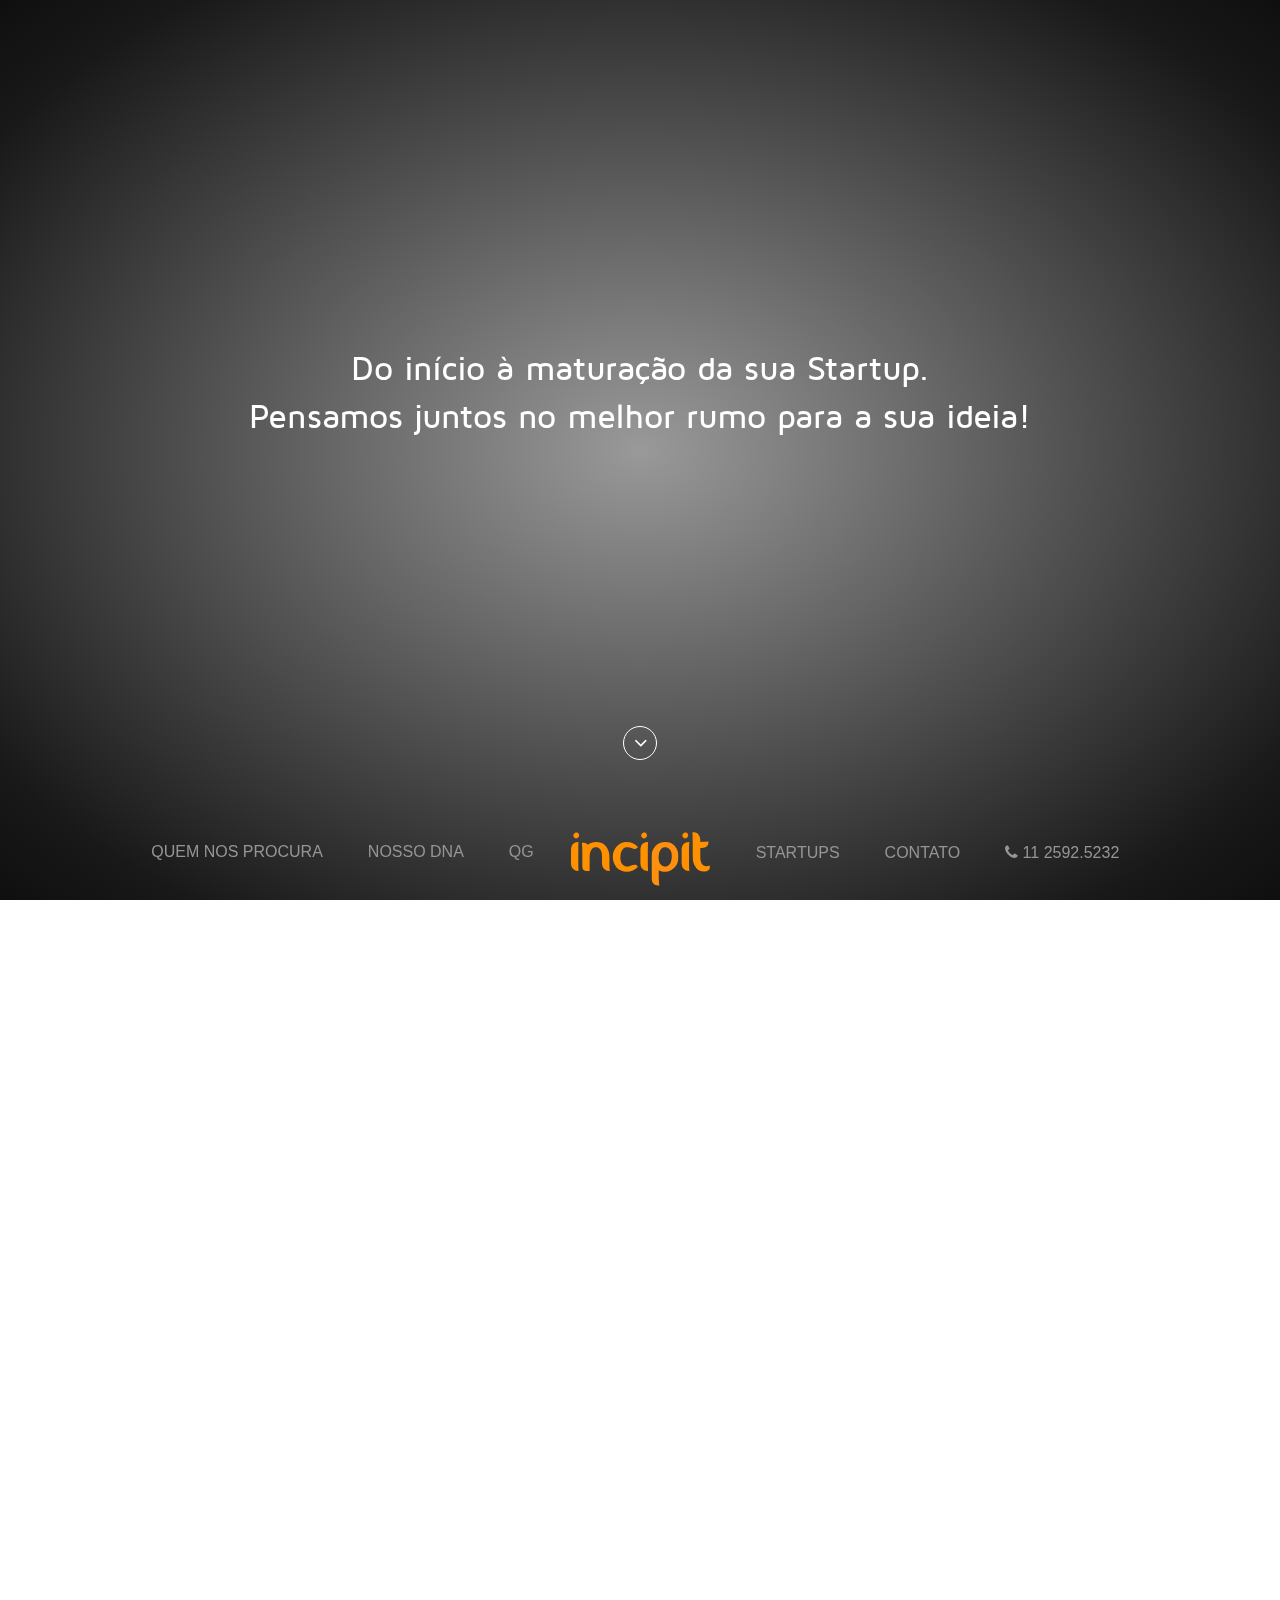
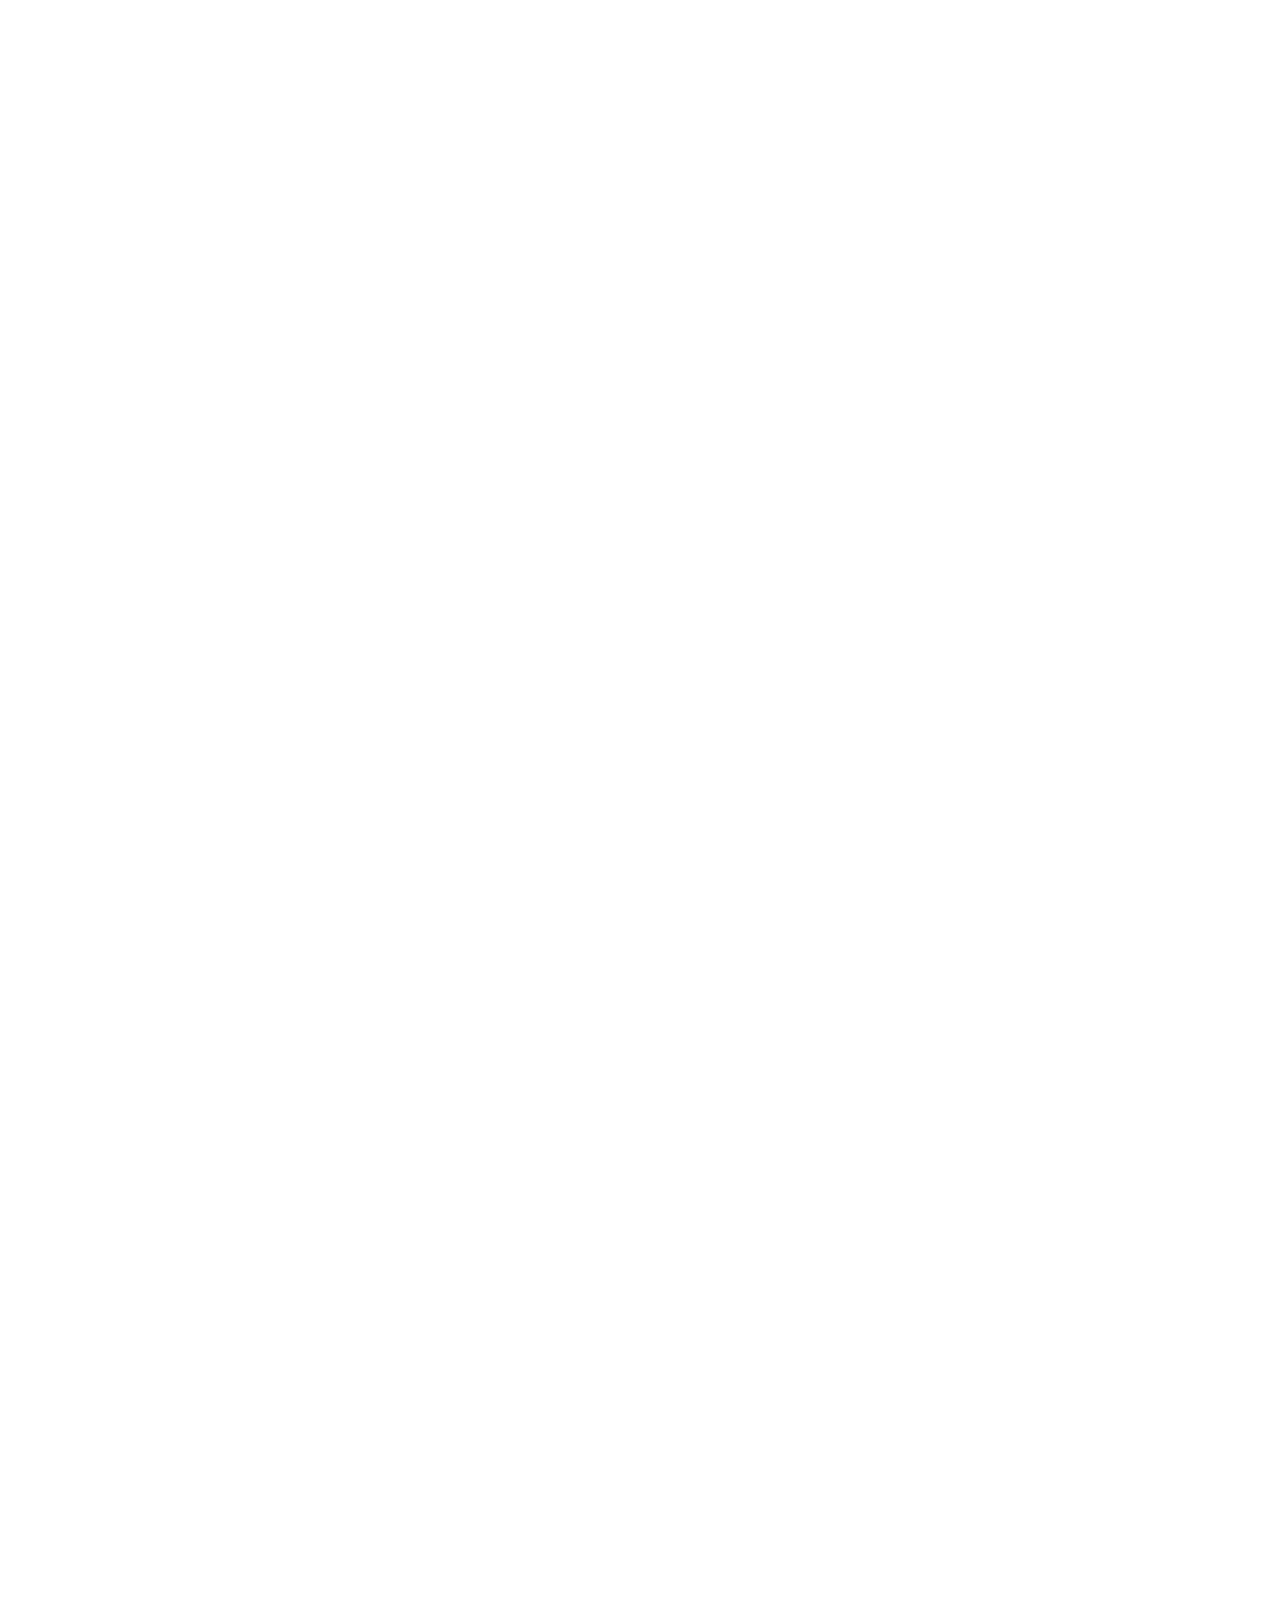
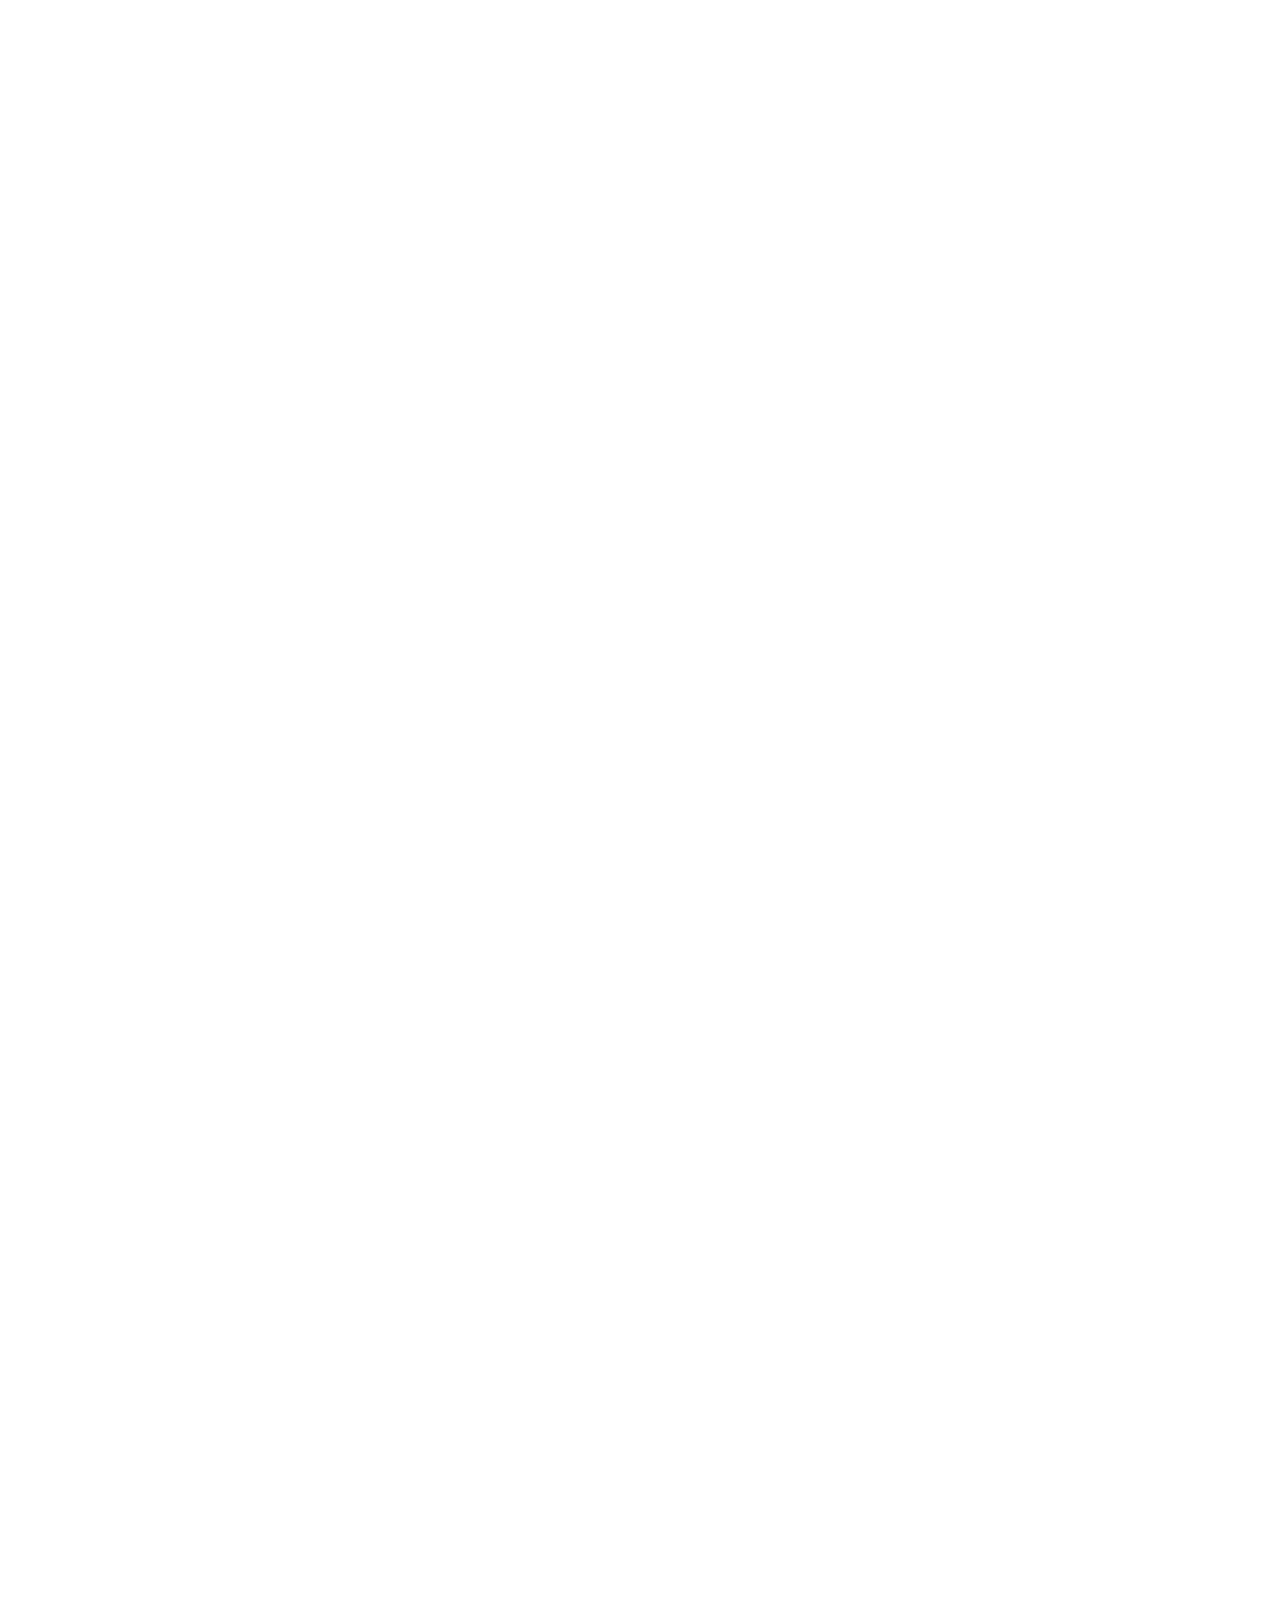
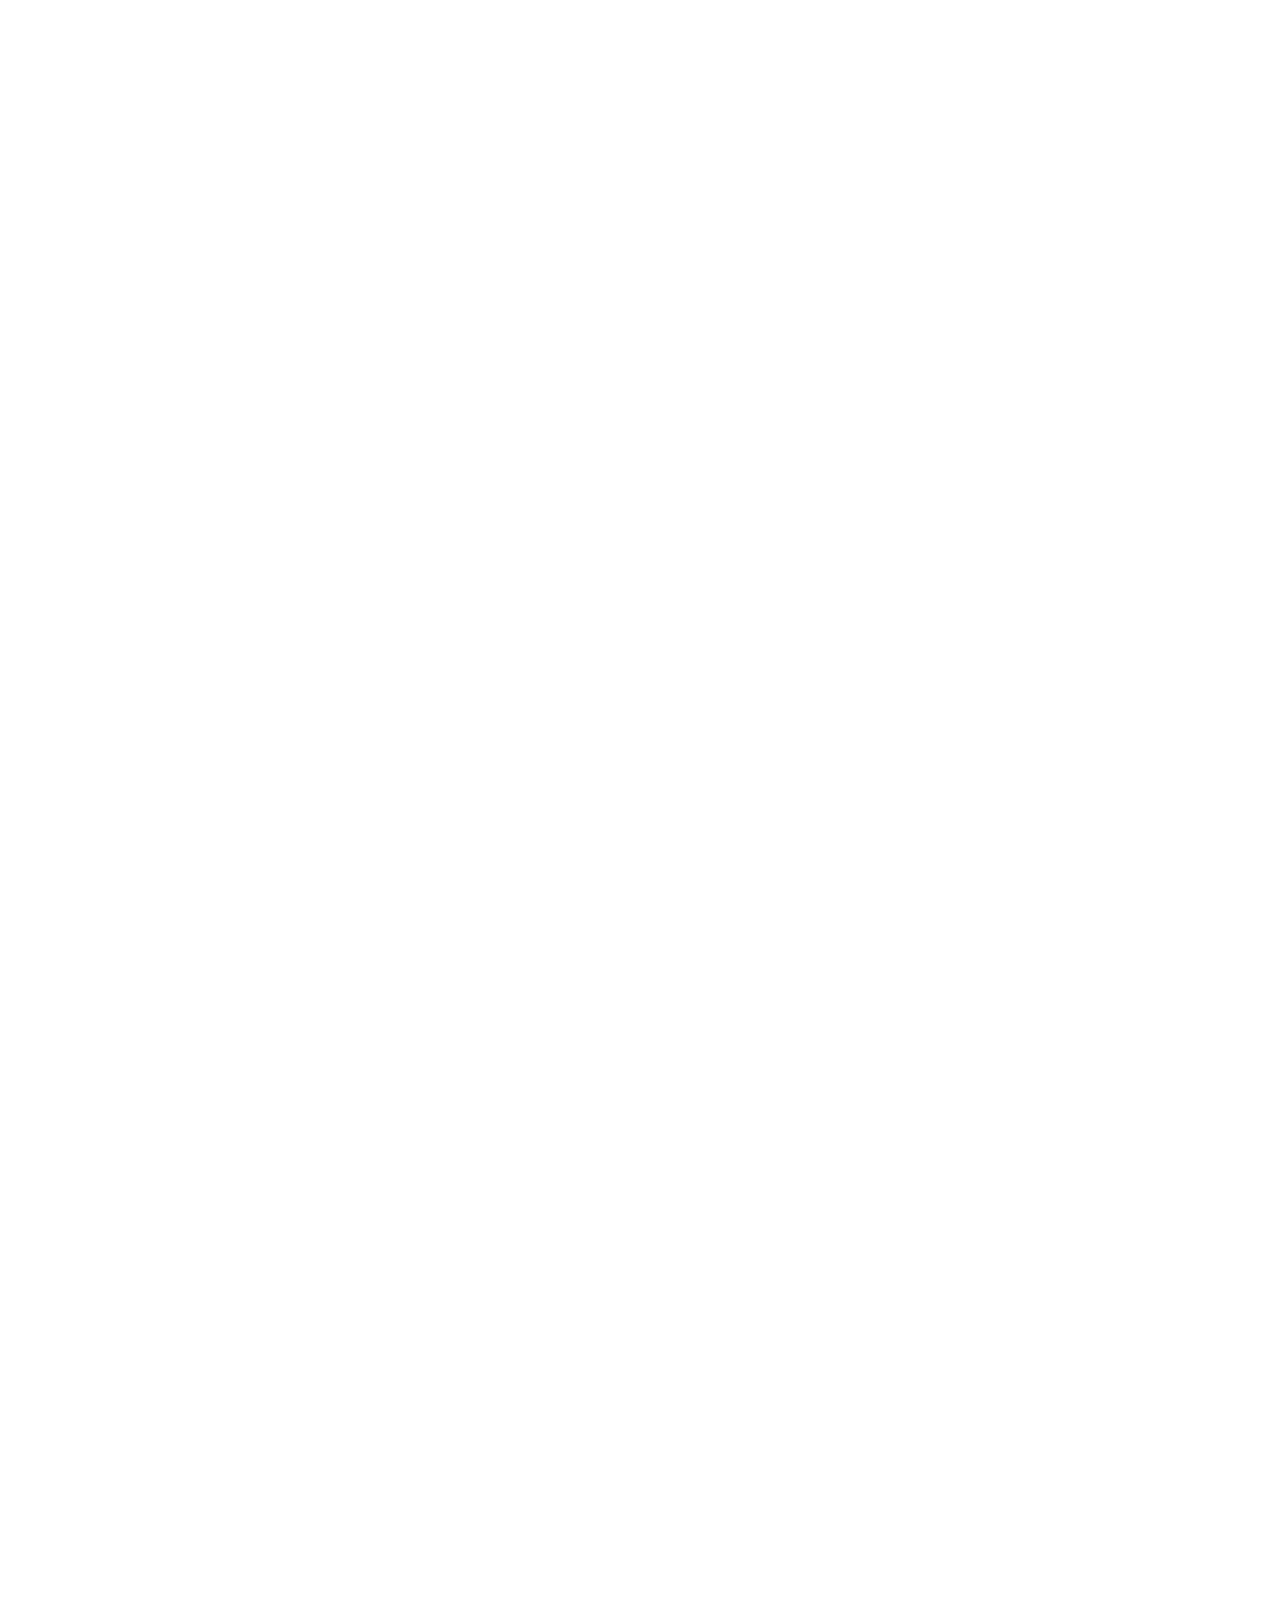
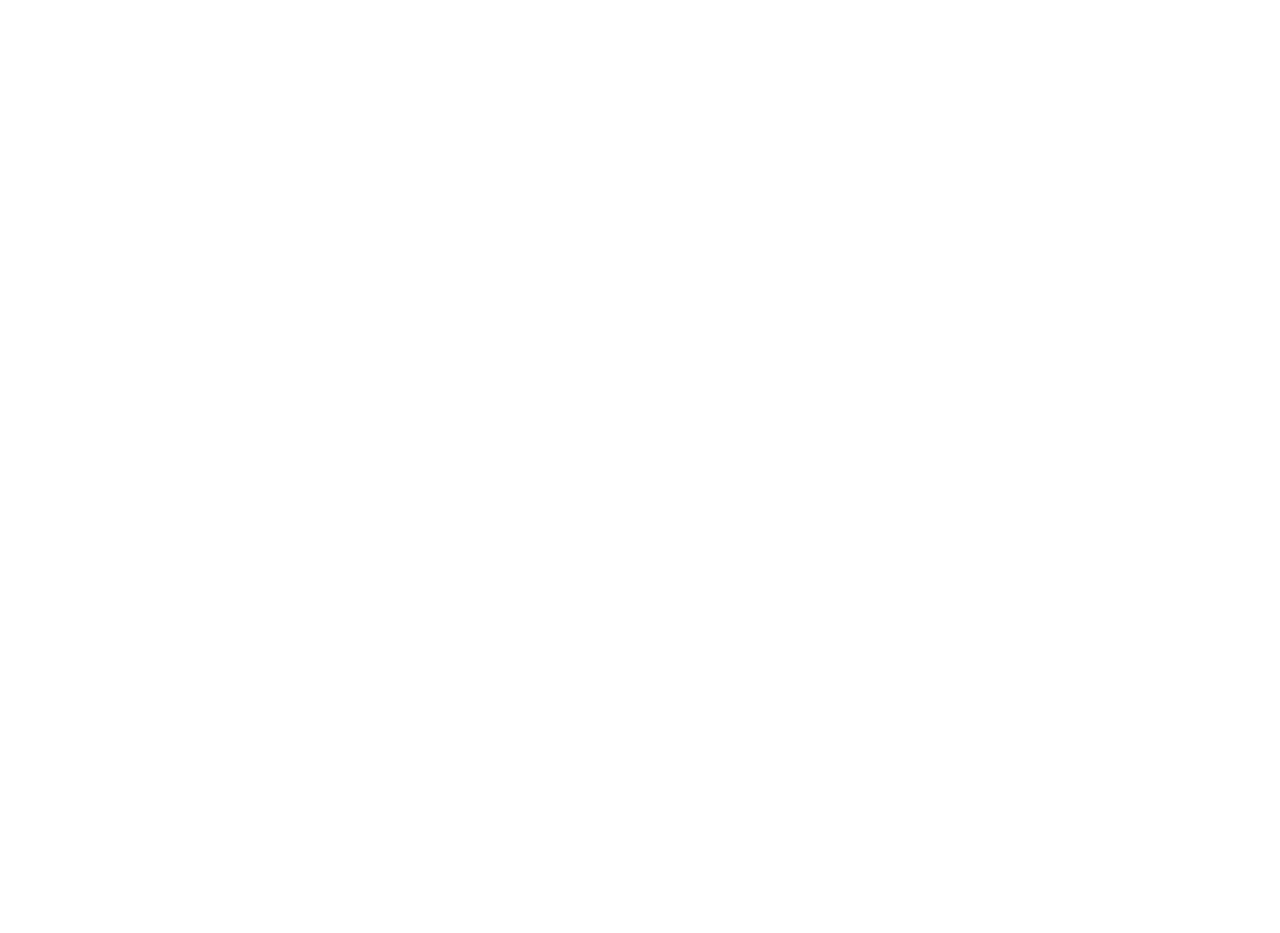
==== index.html @ 7110fe2b "site recuperado" ====
<html xmlns="http://www.w3.org/1999/xhtml" lang="en">

<head>
	<meta http-equiv="Content-Type" content="text/html; charset=utf-8" />
	<meta name="description" content="HTTrack is an easy-to-use website mirror utility. It allows you to download a World Wide website from the Internet to a local directory,building recursively all structures, getting html, images, and other files from the server to your computer. Links are rebuiltrelatively so that you can freely browse to the local site (works with any browser). You can mirror several sites together so that you can jump from one toanother. You can, also, update an existing mirror site, or resume an interrupted download. The robot is fully configurable, with an integrated help" />
	<meta name="keywords" content="httrack, HTTRACK, HTTrack, winhttrack, WINHTTRACK, WinHTTrack, offline browser, web mirror utility, aspirateur web, surf offline, web capture, www mirror utility, browse offline, local  site builder, website mirroring, aspirateur www, internet grabber, capture de site web, internet tool, hors connexion, unix, dos, windows 95, windows 98, solaris, ibm580, AIX 4.0, HTS, HTGet, web aspirator, web aspirateur, libre, GPL, GNU, free software" />
	<title>Local index - HTTrack Website Copier</title>
  <!-- Mirror and index made by HTTrack Website Copier/3.49-2 [XR&CO'2014] -->
	<style type="text/css">
	<!--

body {
	margin: 0;  padding: 0;  margin-bottom: 15px;  margin-top: 8px;
	background: #77b;
}
body, td {
	font: 14px "Trebuchet MS", Verdana, Arial, Helvetica, sans-serif;
	}

#subTitle {
	background: #000;  color: #fff;  padding: 4px;  font-weight: bold; 
	}

#siteNavigation a, #siteNavigation .current {
	font-weight: bold;  color: #448;
	}
#siteNavigation a:link    { text-decoration: none; }
#siteNavigation a:visited { text-decoration: none; }

#siteNavigation .current { background-color: #ccd; }

#siteNavigation a:hover   { text-decoration: none;  background-color: #fff;  color: #000; }
#siteNavigation a:active  { text-decoration: none;  background-color: #ccc; }


a:link    { text-decoration: underline;  color: #00f; }
a:visited { text-decoration: underline;  color: #000; }
a:hover   { text-decoration: underline;  color: #c00; }
a:active  { text-decoration: underline; }

#pageContent {
	clear: both;
	border-bottom: 6px solid #000;
	padding: 10px;  padding-top: 20px;
	line-height: 1.65em;
	background-image: url(backblue.gif);
	background-repeat: no-repeat;
	background-position: top right;
	}

#pageContent, #siteNavigation {
	background-color: #ccd;
	}


.imgLeft  { float: left;   margin-right: 10px;  margin-bottom: 10px; }
.imgRight { float: right;  margin-left: 10px;   margin-bottom: 10px; }

hr { height: 1px;  color: #000;  background-color: #000;  margin-bottom: 15px; }

h1 { margin: 0;  font-weight: bold;  font-size: 2em; }
h2 { margin: 0;  font-weight: bold;  font-size: 1.6em; }
h3 { margin: 0;  font-weight: bold;  font-size: 1.3em; }
h4 { margin: 0;  font-weight: bold;  font-size: 1.18em; }

.blak { background-color: #000; }
.hide { display: none; }
.tableWidth { min-width: 400px; }

.tblRegular       { border-collapse: collapse; }
.tblRegular td    { padding: 6px;  background-image: url(fade.gif);  border: 2px solid #99c; }
.tblHeaderColor, .tblHeaderColor td { background: #99c; }
.tblNoBorder td   { border: 0; }


// -->
</style>

</head>

<table width="76%" border="0" align="center" cellspacing="0" cellpadding="3" class="tableWidth">
	<tr>
	<td id="subTitle">HTTrack Website Copier - Open Source offline browser</td>
	</tr>
</table>
<table width="76%" border="0" align="center" cellspacing="0" cellpadding="0" class="tableWidth">
<tr class="blak">
<td>
	<table width="100%" border="0" align="center" cellspacing="1" cellpadding="0">
	<tr>
	<td colspan="6"> 
		<table width="100%" border="0" align="center" cellspacing="0" cellpadding="10">
		<tr> 
		<td id="pageContent"> 
<!-- ==================== End prologue ==================== -->

	<meta name="generator" content="HTTrack Website Copier/3.x">
	<TITLE>Local index - HTTrack</TITLE>
</HEAD>
<BODY>
<H1 ALIGN=Center>Index of locally available sites:</H1>
	<TABLE BORDER="0" WIDTH="100%" CELLSPACING="1" CELLPADDING="0">
		<TR>
			<TD BACKGROUND="fade.gif">
				&middot;
					<A HREF="www.incipit.com.br/index.html">
						Incipit
					</A>		
			</TD>
		</TR>
	</TABLE>
	<BR>
	<BR>
	<BR>
  	<H6 ALIGN="RIGHT">
	<I>Mirror and index made by HTTrack Website Copier [XR&amp;CO'2008]</I>
	</H6>
	<!-- Mirror and index made by HTTrack Website Copier/3.49-2 [XR&CO'2014] -->
	<!-- Thanks for using HTTrack Website Copier! -->
	<meta HTTP-EQUIV="Refresh" CONTENT="0; URL=www.incipit.com.br/index.html">


<!-- ==================== Start epilogue ==================== -->
		</td>
		</tr>
		</table>
	</td>
	</tr>
	</table>
</td>
</tr>
</table>

<table width="76%" border="0" align="center" valign="bottom" cellspacing="0" cellpadding="0">
	<tr>
	<td id="footer"><small>&copy; 2008 Xavier Roche & other contributors - Web Design: Leto Kauler.</small></td>
	</tr>
</table>

</body>

</html>
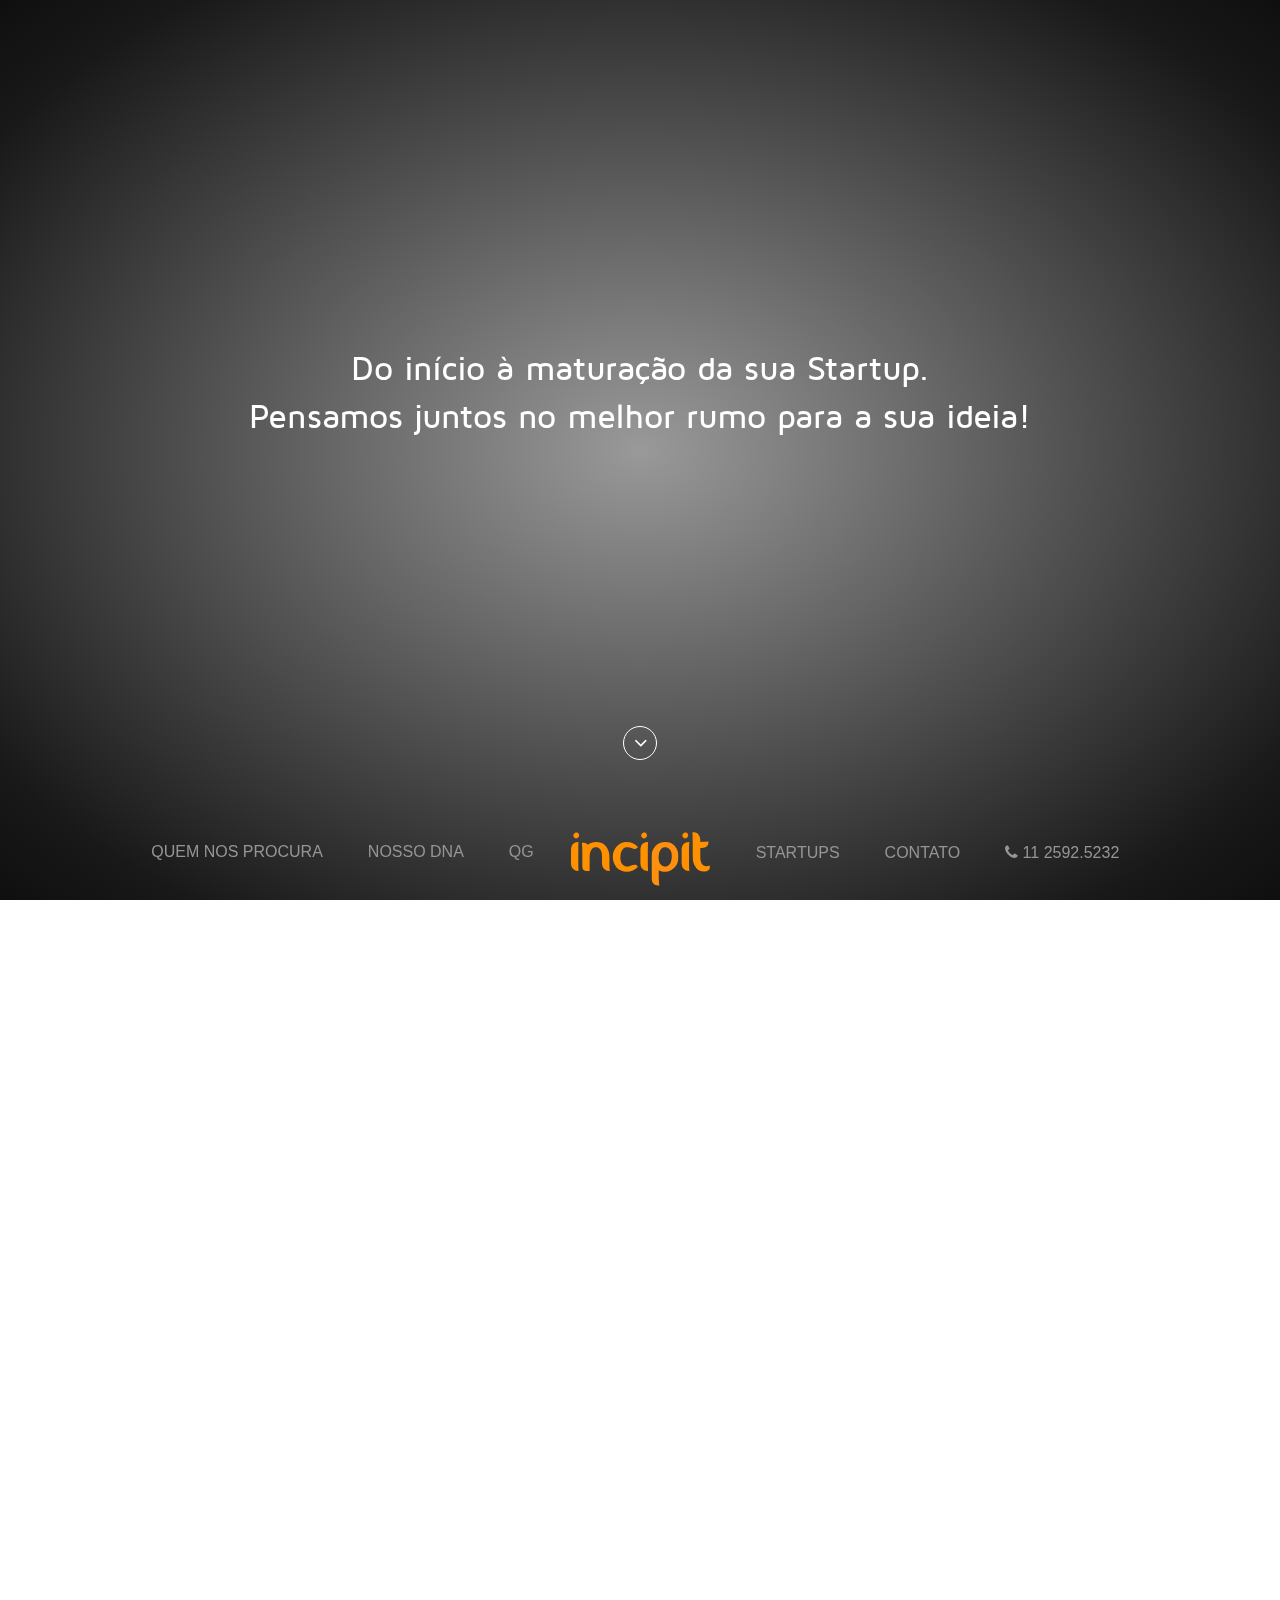
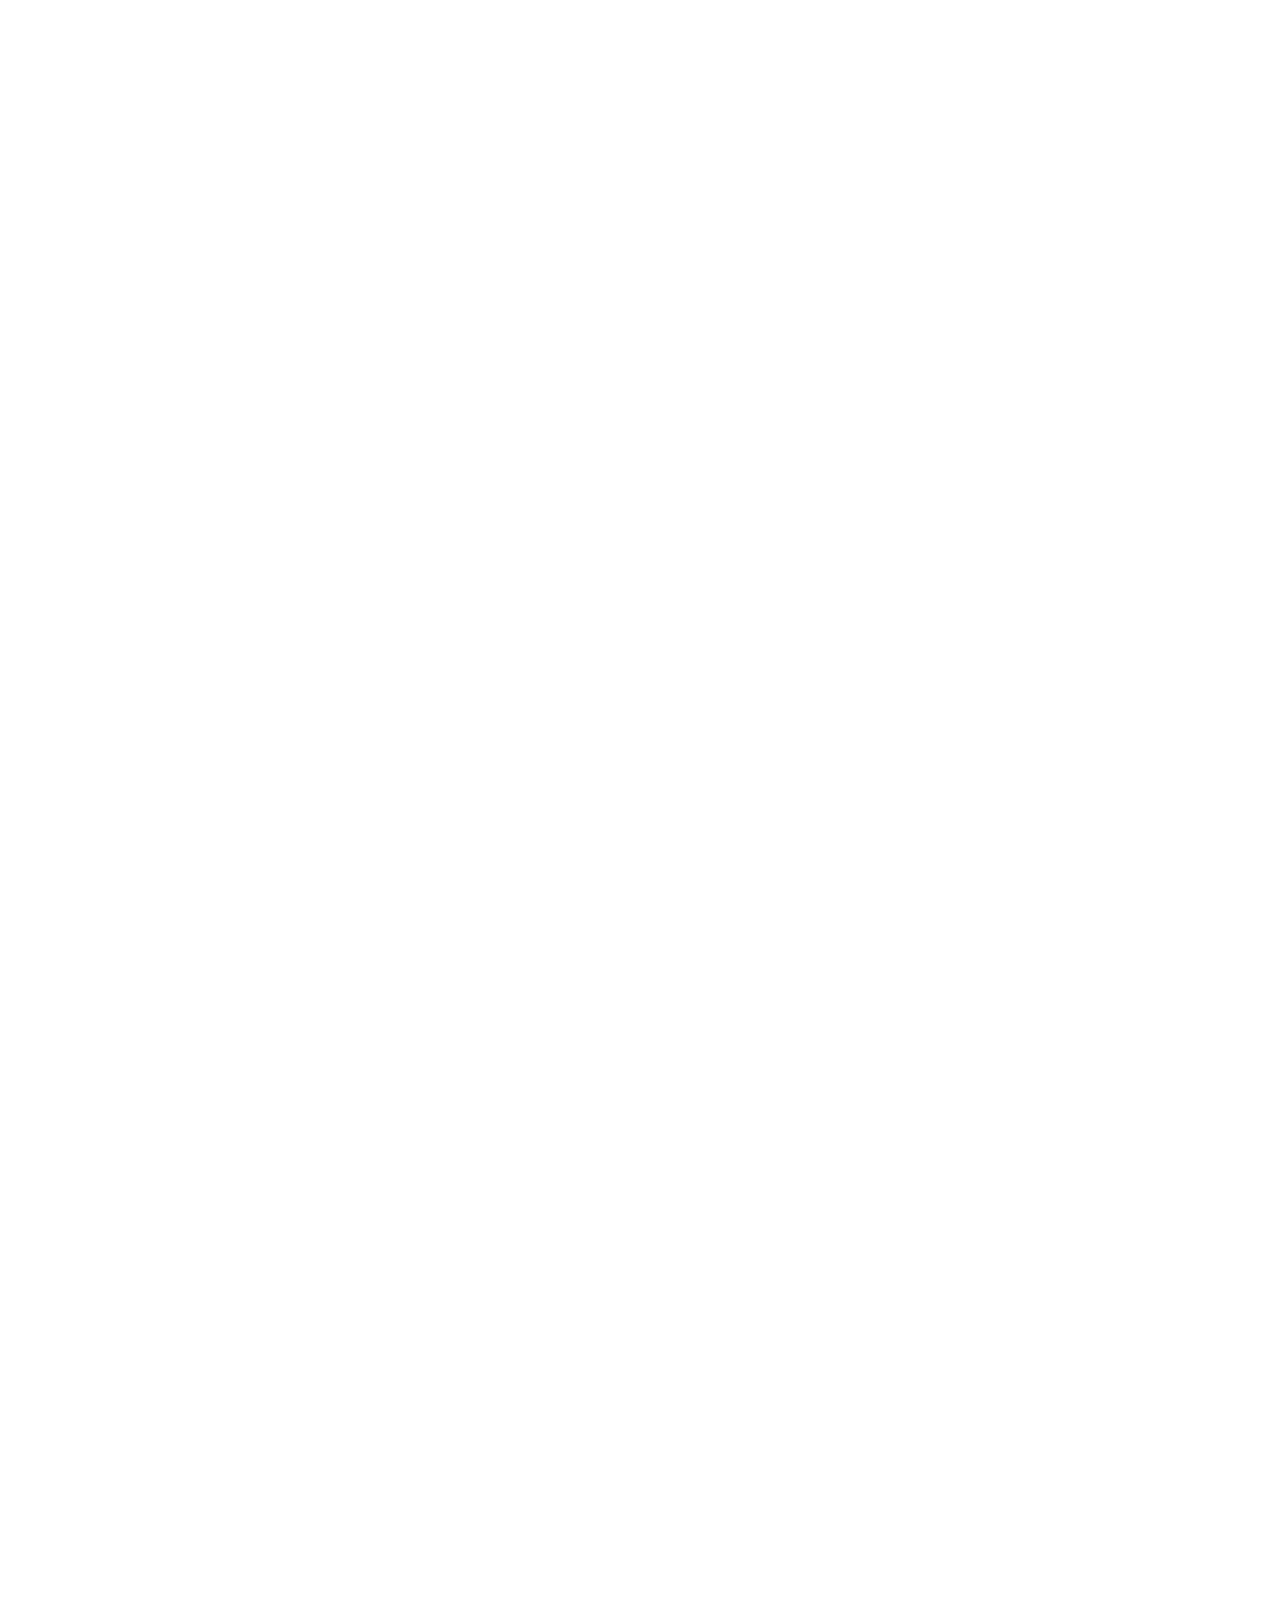
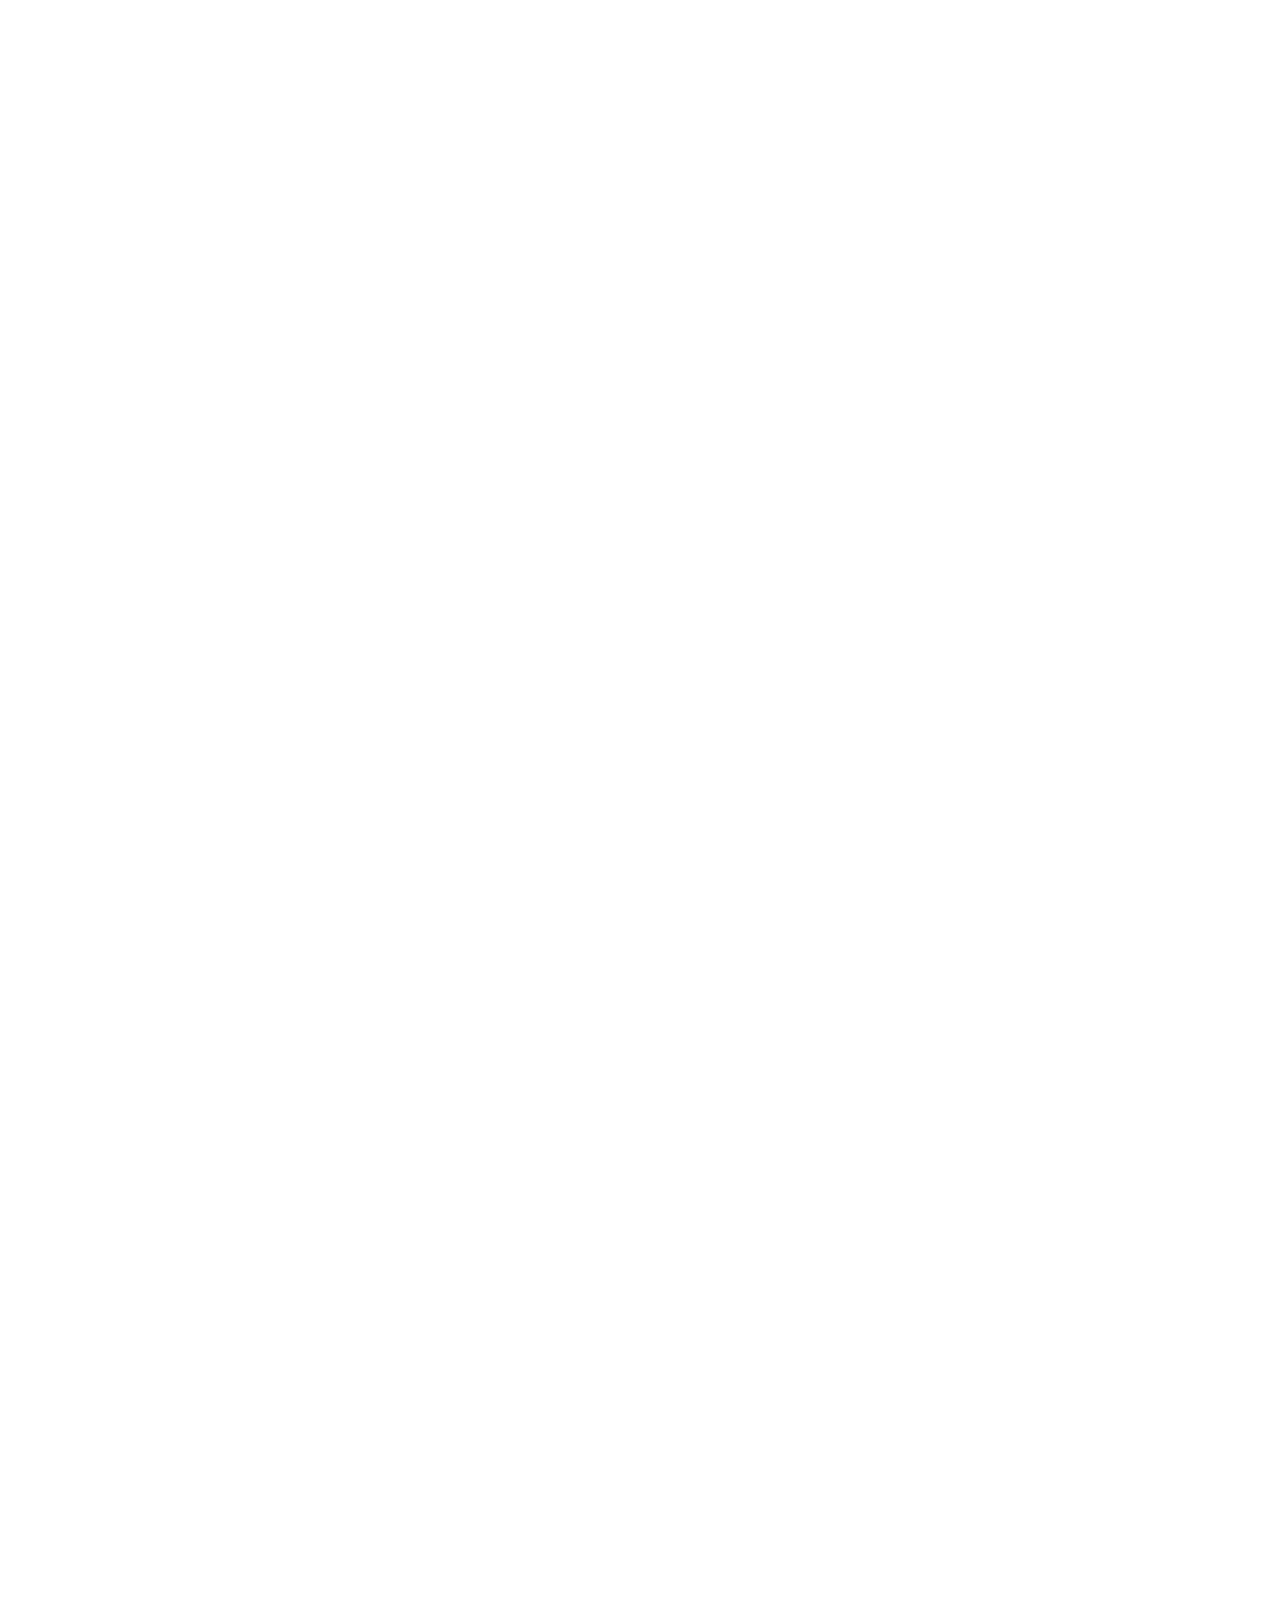
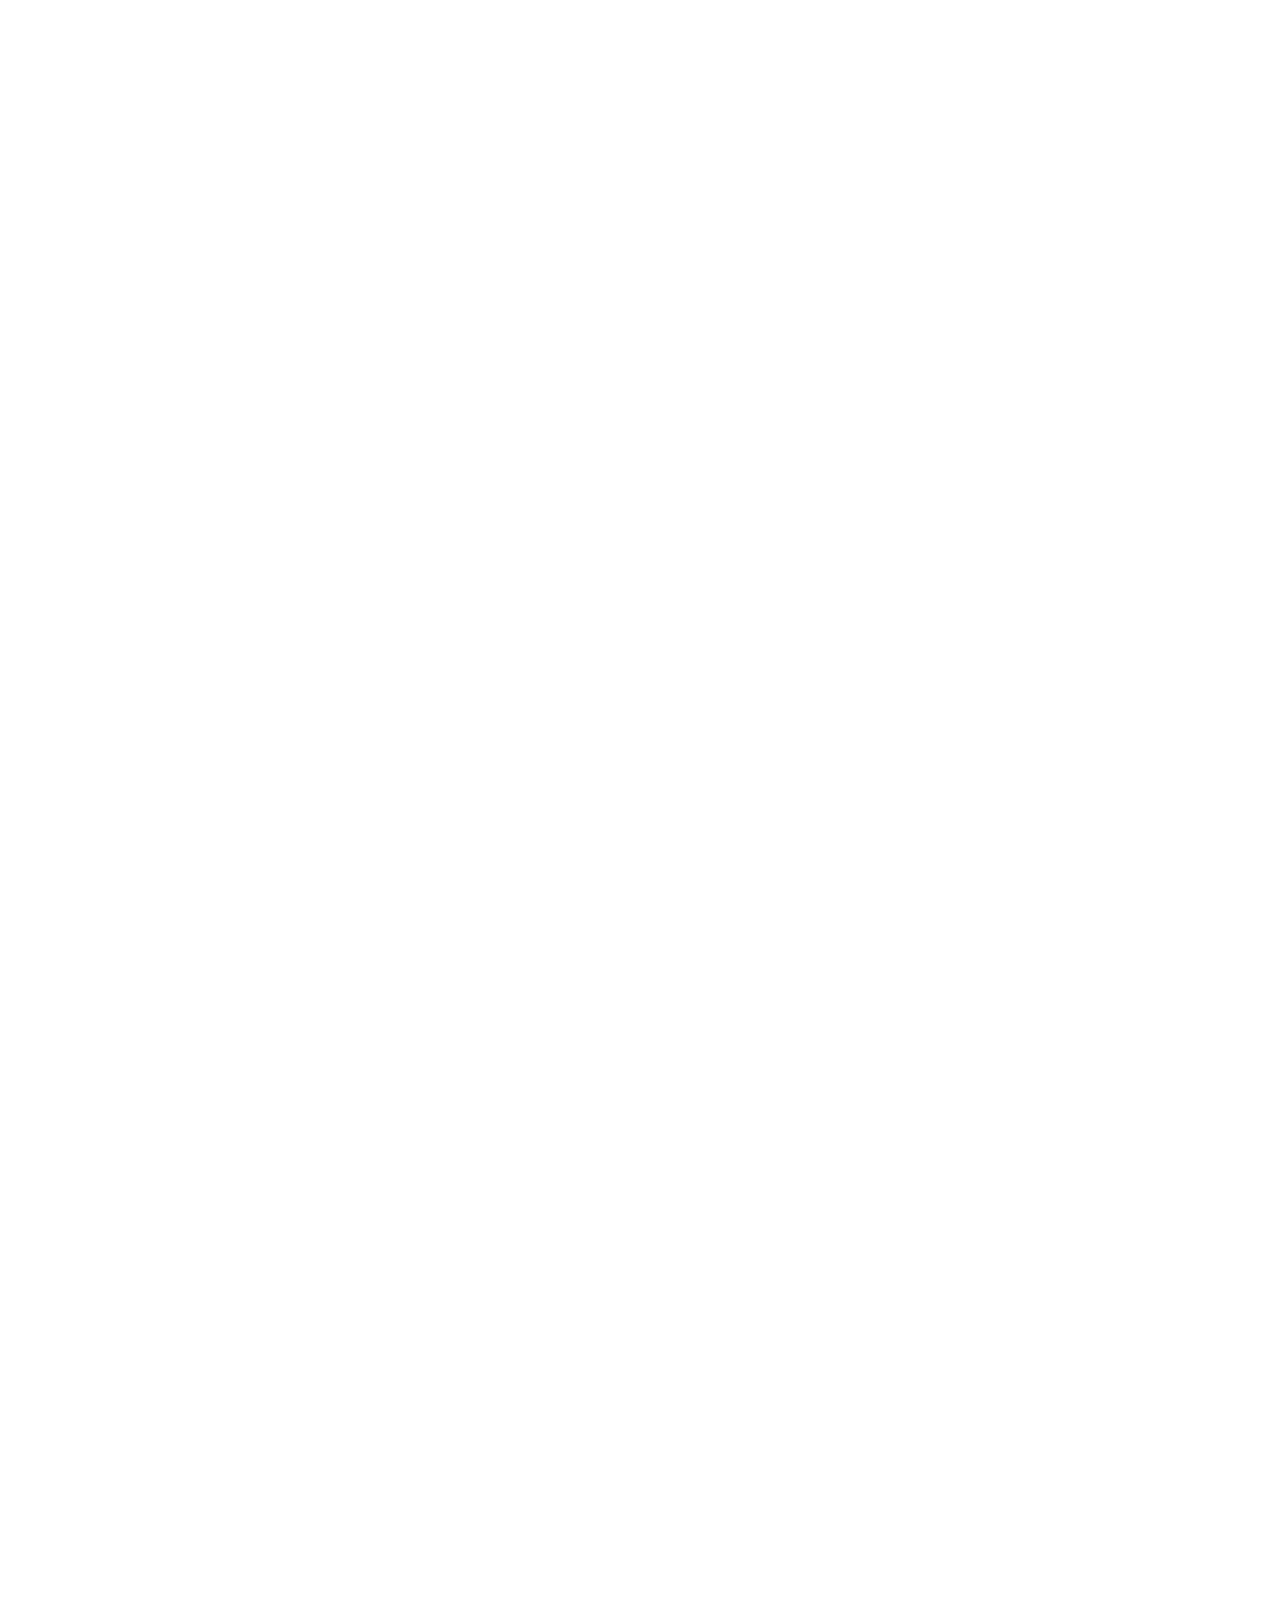
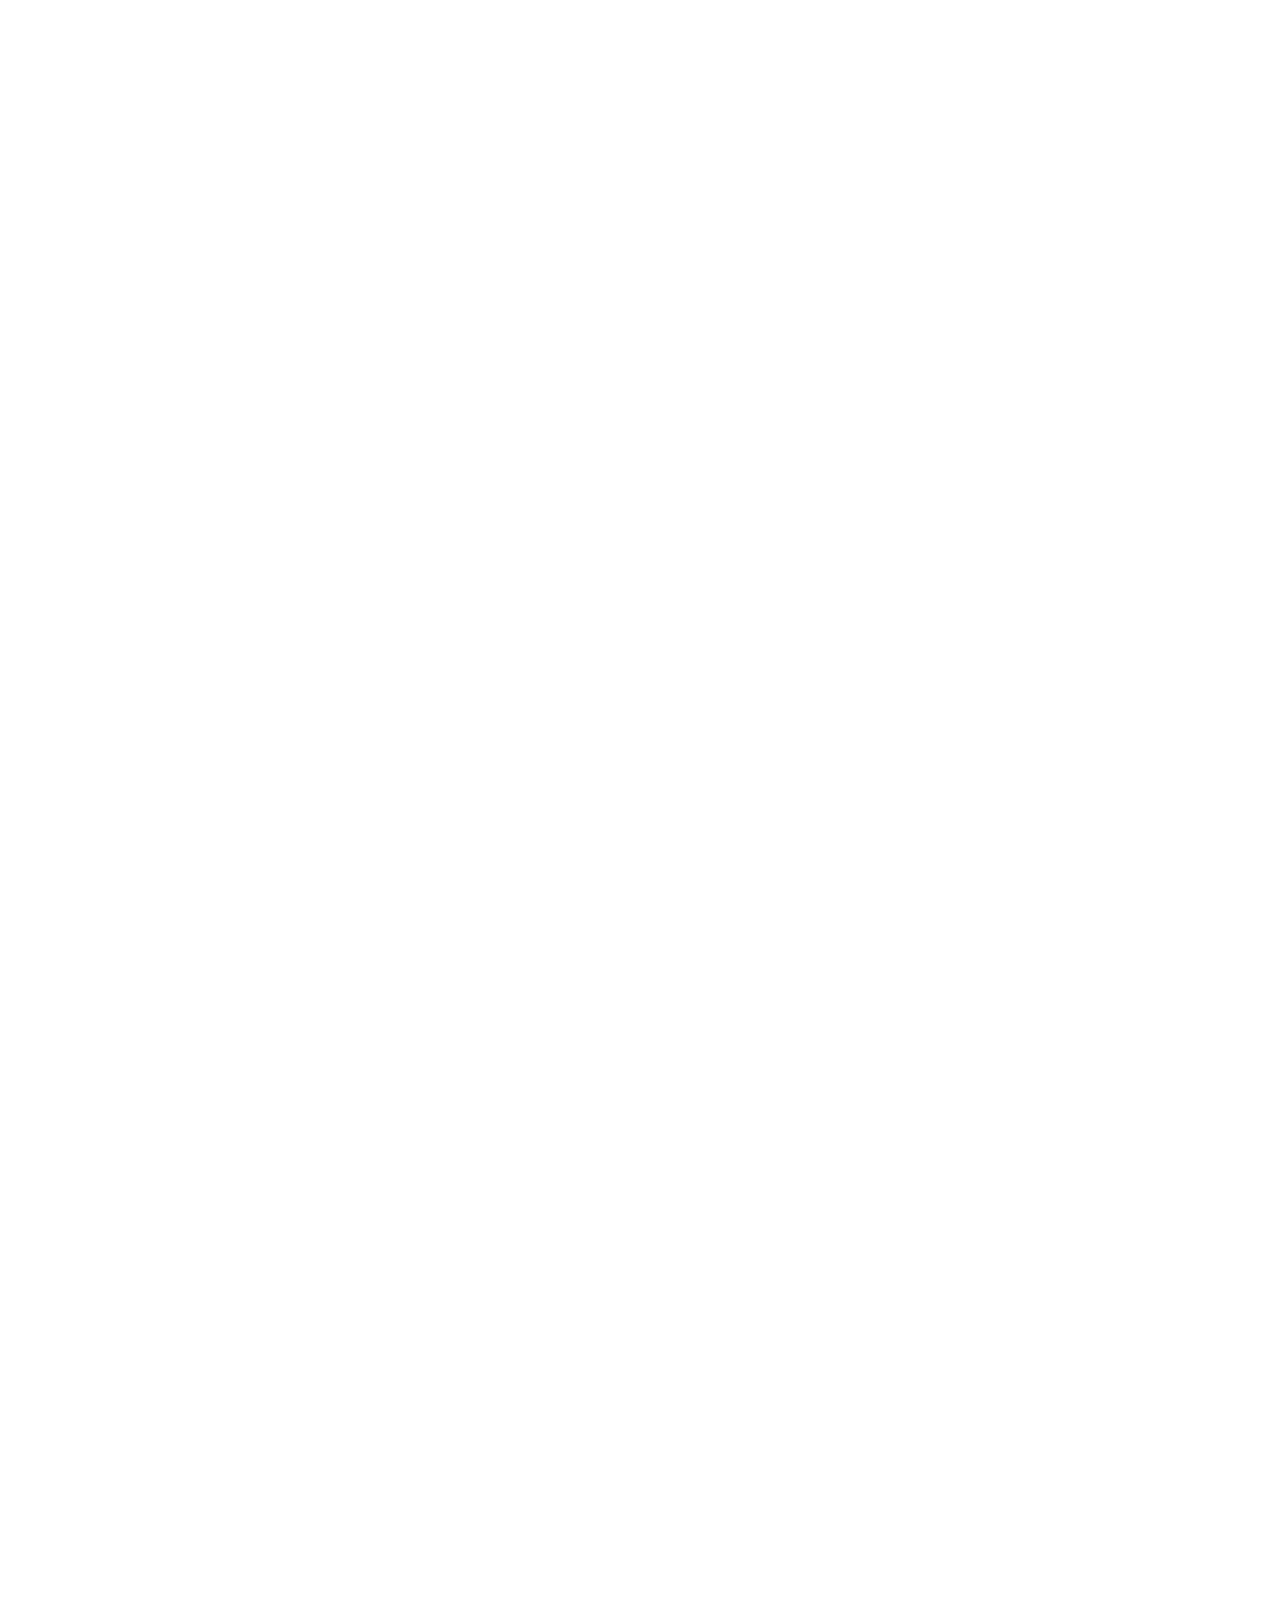
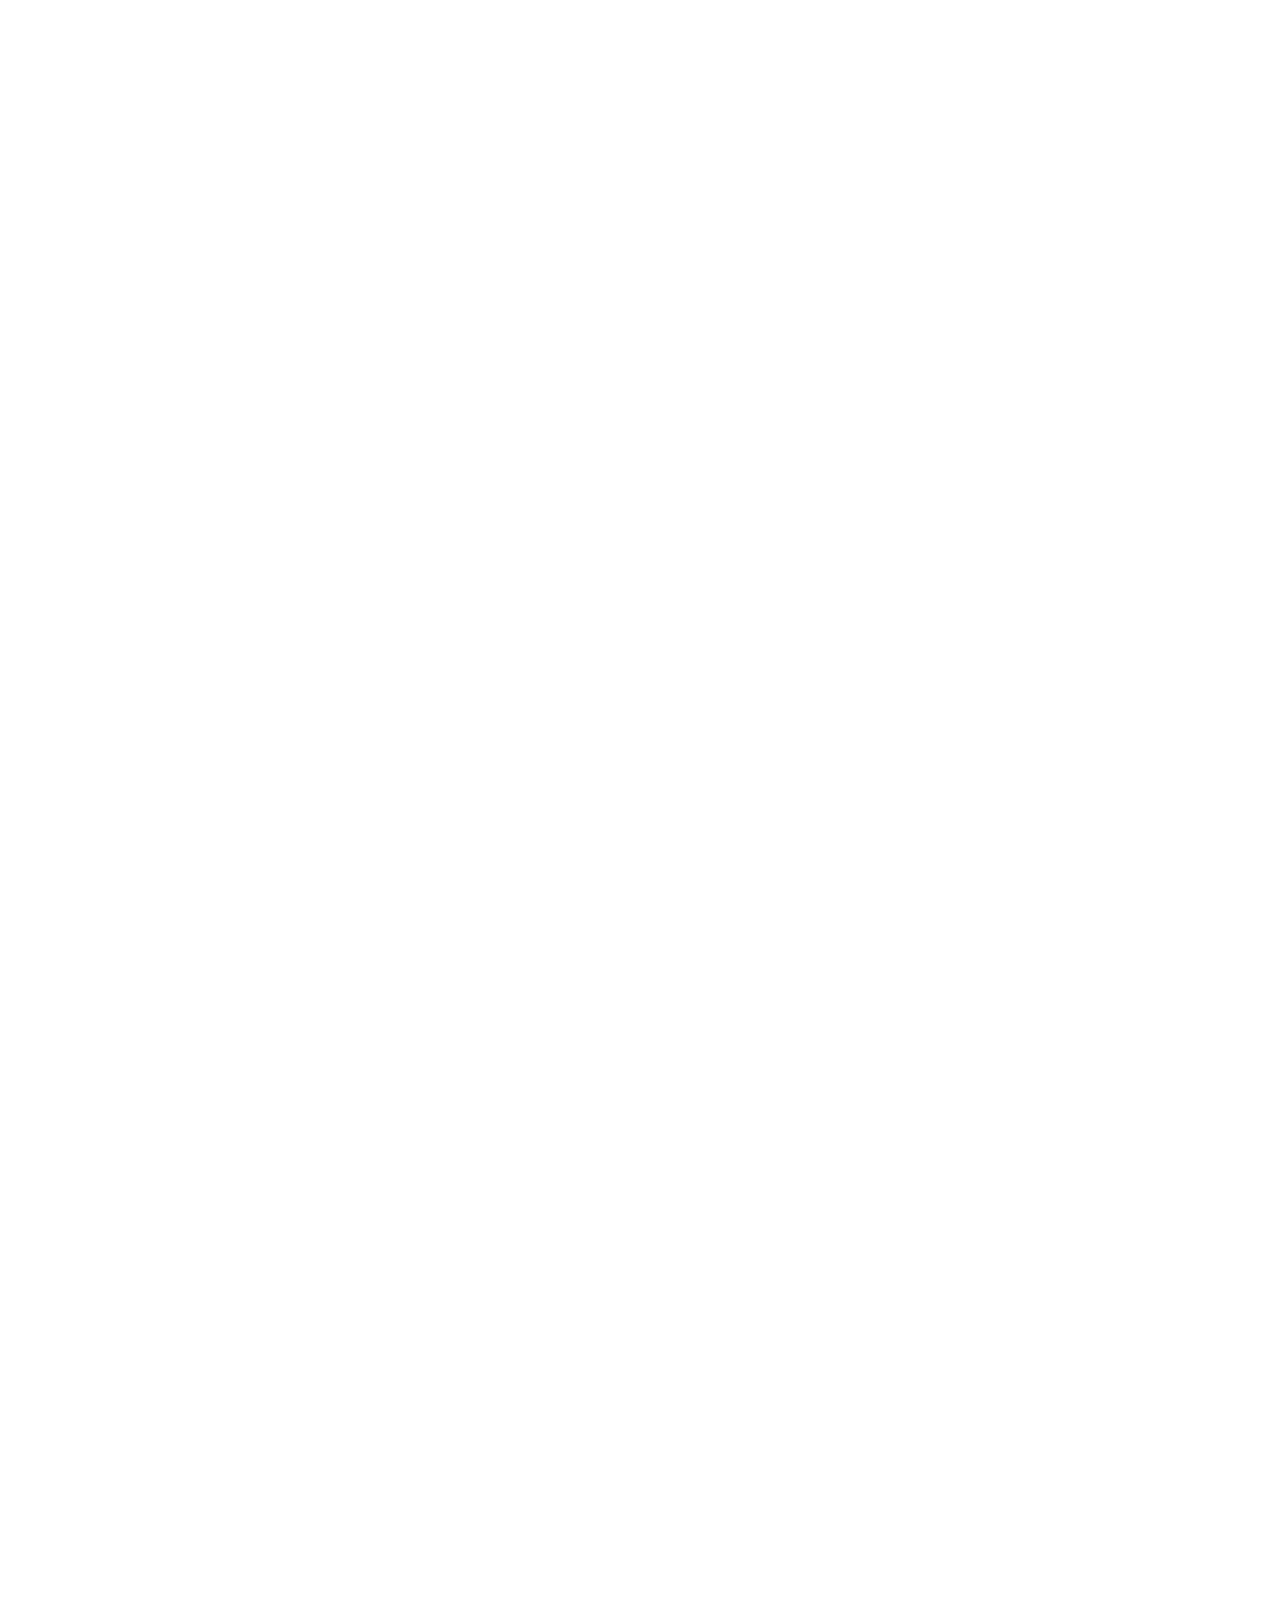
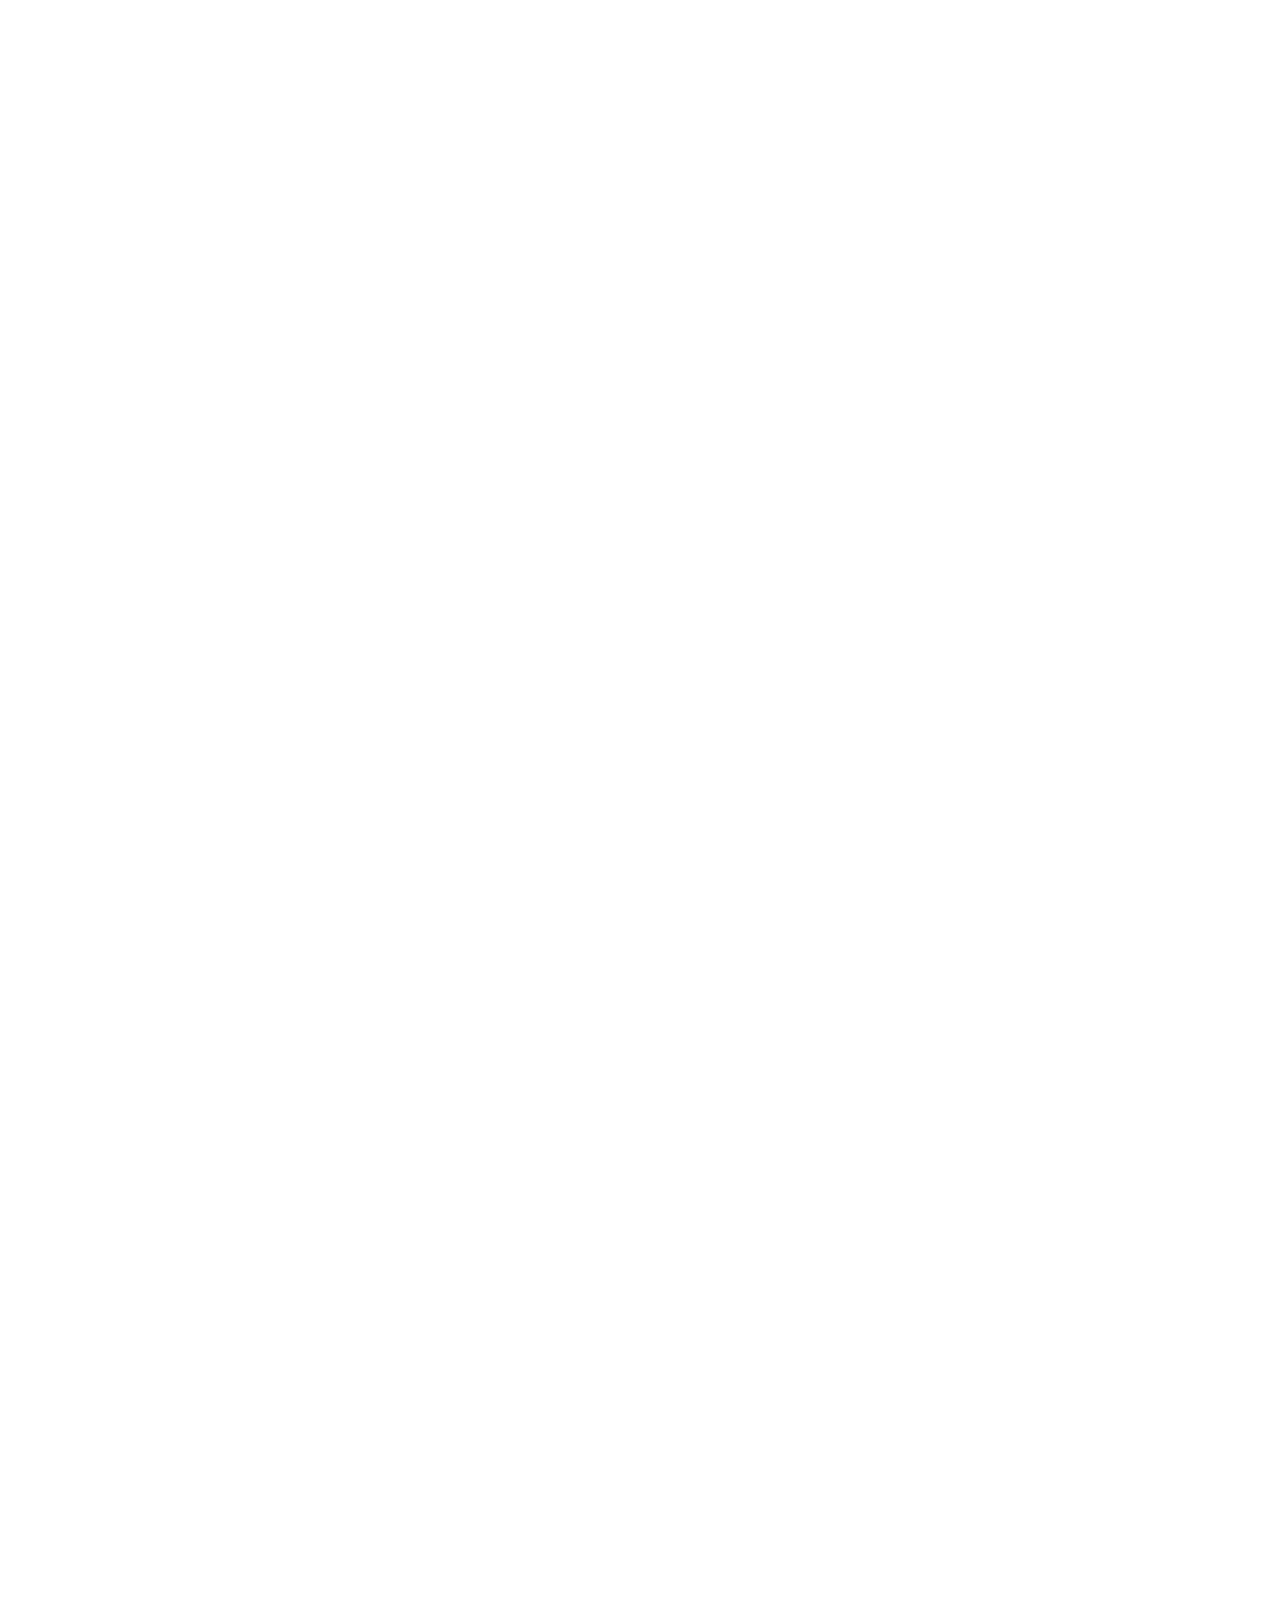
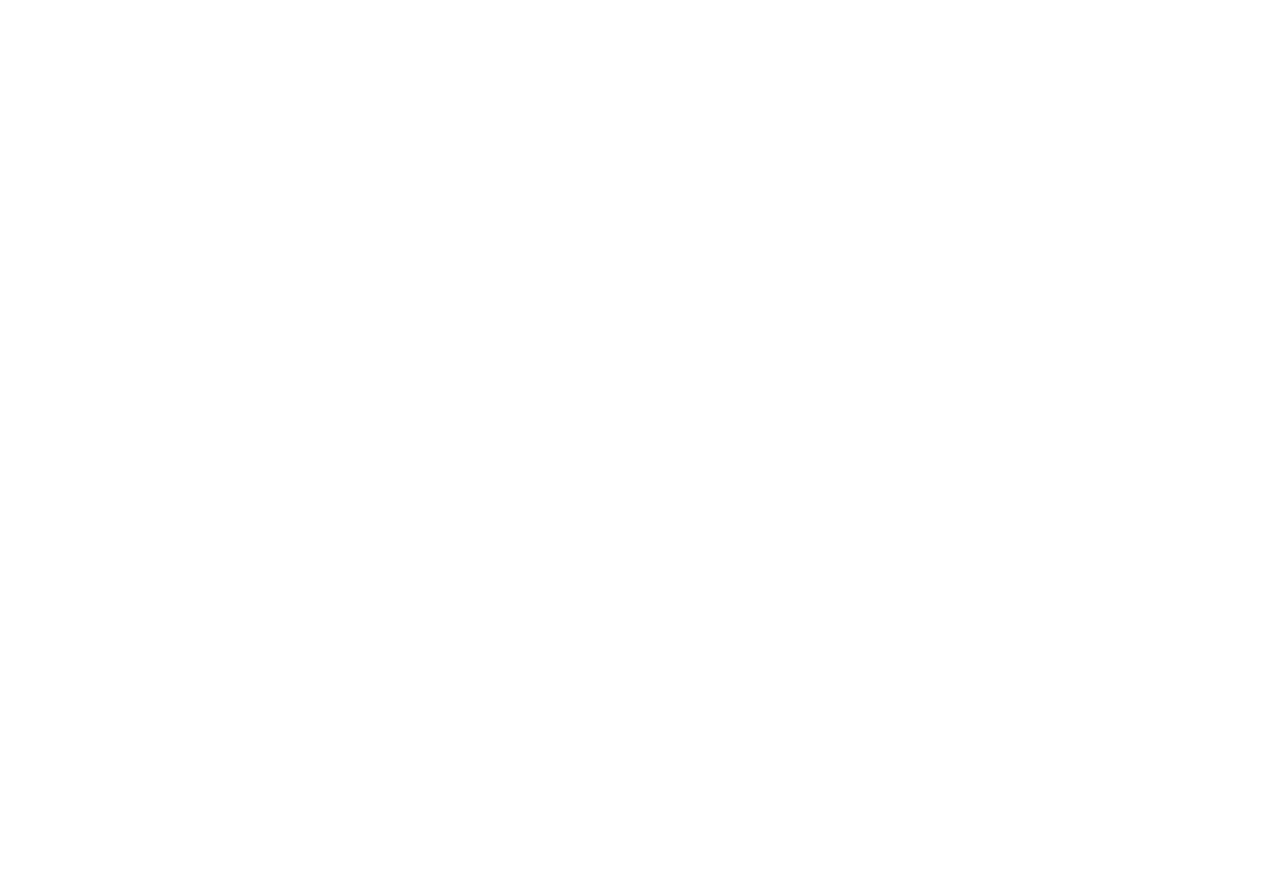
==== commit 784b2816: "refatorada nos arquivos" ====
--- a/index.html
+++ b/index.html
@@ -1,144 +1,1337 @@
-<html xmlns="http://www.w3.org/1999/xhtml" lang="en">
-
+<!DOCTYPE html>
+<html lang="pt-br">
 <head>
-	<meta http-equiv="Content-Type" content="text/html; charset=utf-8" />
-	<meta name="description" content="HTTrack is an easy-to-use website mirror utility. It allows you to download a World Wide website from the Internet to a local directory,building recursively all structures, getting html, images, and other files from the server to your computer. Links are rebuiltrelatively so that you can freely browse to the local site (works with any browser). You can mirror several sites together so that you can jump from one toanother. You can, also, update an existing mirror site, or resume an interrupted download. The robot is fully configurable, with an integrated help" />
-	<meta name="keywords" content="httrack, HTTRACK, HTTrack, winhttrack, WINHTTRACK, WinHTTrack, offline browser, web mirror utility, aspirateur web, surf offline, web capture, www mirror utility, browse offline, local  site builder, website mirroring, aspirateur www, internet grabber, capture de site web, internet tool, hors connexion, unix, dos, windows 95, windows 98, solaris, ibm580, AIX 4.0, HTS, HTGet, web aspirator, web aspirateur, libre, GPL, GNU, free software" />
-	<title>Local index - HTTrack Website Copier</title>
-  <!-- Mirror and index made by HTTrack Website Copier/3.49-2 [XR&CO'2014] -->
-	<style type="text/css">
-	<!--
-
-body {
-	margin: 0;  padding: 0;  margin-bottom: 15px;  margin-top: 8px;
-	background: #77b;
-}
-body, td {
-	font: 14px "Trebuchet MS", Verdana, Arial, Helvetica, sans-serif;
-	}
-
-#subTitle {
-	background: #000;  color: #fff;  padding: 4px;  font-weight: bold; 
-	}
-
-#siteNavigation a, #siteNavigation .current {
-	font-weight: bold;  color: #448;
-	}
-#siteNavigation a:link    { text-decoration: none; }
-#siteNavigation a:visited { text-decoration: none; }
-
-#siteNavigation .current { background-color: #ccd; }
-
-#siteNavigation a:hover   { text-decoration: none;  background-color: #fff;  color: #000; }
-#siteNavigation a:active  { text-decoration: none;  background-color: #ccc; }
-
-
-a:link    { text-decoration: underline;  color: #00f; }
-a:visited { text-decoration: underline;  color: #000; }
-a:hover   { text-decoration: underline;  color: #c00; }
-a:active  { text-decoration: underline; }
-
-#pageContent {
-	clear: both;
-	border-bottom: 6px solid #000;
-	padding: 10px;  padding-top: 20px;
-	line-height: 1.65em;
-	background-image: url(backblue.gif);
-	background-repeat: no-repeat;
-	background-position: top right;
-	}
-
-#pageContent, #siteNavigation {
-	background-color: #ccd;
-	}
-
-
-.imgLeft  { float: left;   margin-right: 10px;  margin-bottom: 10px; }
-.imgRight { float: right;  margin-left: 10px;   margin-bottom: 10px; }
-
-hr { height: 1px;  color: #000;  background-color: #000;  margin-bottom: 15px; }
-
-h1 { margin: 0;  font-weight: bold;  font-size: 2em; }
-h2 { margin: 0;  font-weight: bold;  font-size: 1.6em; }
-h3 { margin: 0;  font-weight: bold;  font-size: 1.3em; }
-h4 { margin: 0;  font-weight: bold;  font-size: 1.18em; }
-
-.blak { background-color: #000; }
-.hide { display: none; }
-.tableWidth { min-width: 400px; }
-
-.tblRegular       { border-collapse: collapse; }
-.tblRegular td    { padding: 6px;  background-image: url(fade.gif);  border: 2px solid #99c; }
-.tblHeaderColor, .tblHeaderColor td { background: #99c; }
-.tblNoBorder td   { border: 0; }
-
-
-// -->
-</style>
+  <meta charset="UTF-8">
+  <meta name="viewport" content="width=device-width, initial-scale=1.0, user-scalable=no">
+
+  <title>Incipit</title>
+
+  <link rel="stylesheet" href="assets/css/bootstrap.min.css">
+  <link rel="stylesheet" href="assets/fonts/font-awesome/css/font-awesome.min.css">
+  <link rel="stylesheet" href="assets/css/jquery.fullPage.css">
+  <link rel="stylesheet" href="assets/css/style.css">
 
 </head>
-
-<table width="76%" border="0" align="center" cellspacing="0" cellpadding="3" class="tableWidth">
-	<tr>
-	<td id="subTitle">HTTrack Website Copier - Open Source offline browser</td>
-	</tr>
-</table>
-<table width="76%" border="0" align="center" cellspacing="0" cellpadding="0" class="tableWidth">
-<tr class="blak">
-<td>
-	<table width="100%" border="0" align="center" cellspacing="1" cellpadding="0">
-	<tr>
-	<td colspan="6"> 
-		<table width="100%" border="0" align="center" cellspacing="0" cellpadding="10">
-		<tr> 
-		<td id="pageContent"> 
-<!-- ==================== End prologue ==================== -->
-
-	<meta name="generator" content="HTTrack Website Copier/3.x">
-	<TITLE>Local index - HTTrack</TITLE>
-</HEAD>
-<BODY>
-<H1 ALIGN=Center>Index of locally available sites:</H1>
-	<TABLE BORDER="0" WIDTH="100%" CELLSPACING="1" CELLPADDING="0">
-		<TR>
-			<TD BACKGROUND="fade.gif">
-				&middot;
-					<A HREF="www.incipit.com.br/index.html">
-						Incipit
-					</A>		
-			</TD>
-		</TR>
-	</TABLE>
-	<BR>
-	<BR>
-	<BR>
-  	<H6 ALIGN="RIGHT">
-	<I>Mirror and index made by HTTrack Website Copier [XR&amp;CO'2008]</I>
-	</H6>
-	<!-- Mirror and index made by HTTrack Website Copier/3.49-2 [XR&CO'2014] -->
-	<!-- Thanks for using HTTrack Website Copier! -->
-	<meta HTTP-EQUIV="Refresh" CONTENT="0; URL=www.incipit.com.br/index.html">
-
-
-<!-- ==================== Start epilogue ==================== -->
-		</td>
-		</tr>
-		</table>
-	</td>
-	</tr>
-	</table>
-</td>
-</tr>
-</table>
-
-<table width="76%" border="0" align="center" valign="bottom" cellspacing="0" cellpadding="0">
-	<tr>
-	<td id="footer"><small>&copy; 2008 Xavier Roche & other contributors - Web Design: Leto Kauler.</small></td>
-	</tr>
-</table>
+<body>
+  <div id="fullpage">
+
+    <header data-anchor="home" id="header" class="content section">
+      <div class="mask"></div>
+      <div id="gradient"></div>
+
+      <video id="video_apresentation" class="image" autoplay>
+        <source src="assets/videos/incipit_apresentation.mp4" type="video/mp4">
+      </video>
+
+      <div class="cont-banner flex-default">
+        <div class="container">
+          <h2 class="txt-white">Do início à maturação da sua Startup. <br> Pensamos juntos no melhor rumo para a sua ideia!</h2>
+        </div>
+        <a href="#quem" class="nextState fa fa-angle-down flex-default"></a>
+      </div>
+
+      <div id="menuStatic" class="menu">
+        <div class="container flex-default">
+
+          <a href="javascript:void(0)" class="actionMenu fa fa-bars"></a>
+
+          <ul class="left">
+            <li><a href="#quem" class="txt-grayDark">QUEM NOS PROCURA</a></li>
+            <li><a href="#ideia" class="txt-grayDark">NOSSO DNA</a></li>
+            <li><a href="#software-house" class="txt-grayDark">QG</a></li>
+          </ul>
+
+          <h1>
+            <span>Incipit</span>
+            <a href="#home" id="logo">
+              <svg width="139px" height="54px" viewBox="0 0 139 54" version="1.1" xmlns="http://www.w3.org/2000/svg" xmlns:xlink="http://www.w3.org/1999/xlink">
+                  <defs>
+                      <polygon id="path-1" points="8.43268356e-20 0.725489474 8.43268356e-20 29.7752263 7.72675556 29.7752263 7.72675556 0.725489474 0 0.725489474"></polygon>
+                      <polygon id="path-3" points="0.733733333 44.5789474 27.7164 44.5789474 27.7164 0.727042105 0.733733333 0.727042105 0.733733333 44.5789474"></polygon>
+                      <polygon id="path-5" points="17.7122222 0.214052632 0.0753333333 0.214052632 0.0753333333 39.7747947 17.7122222 39.7747947 17.7122222 0.214052632"></polygon>
+                  </defs>
+                  <g stroke="none" stroke-width="1" fill="none" fill-rule="evenodd">
+                      <g id="01---Home-Copy" transform="translate(-930.000000, -850.000000)">
+                          <g id="logo" transform="translate(930.000000, 849.000000)">
+                              <path d="M38.4069778,32.3619105 C38.4069778,33.1289105 38.4163111,33.9580158 38.4412,34.8492263 C38.4598667,35.7404368 38.5003111,36.6316474 38.5625333,37.5259632 C38.6278667,38.4171737 38.6963111,39.2338579 38.7803111,39.9822263 L38.3447556,39.9822263 C36.9727556,39.9822263 35.8123111,39.7431211 34.8572,39.2649105 C33.8989778,38.7898053 33.1305333,38.1563316 32.5487556,37.3707 C31.9669778,36.5384895 31.5625333,35.6472789 31.3354222,34.6939632 C31.1052,33.7406474 30.9932,32.7873316 30.9932,31.8309105 L30.9932,25.8625947 C30.9932,24.1205421 30.8563111,22.6797 30.5856444,21.5369632 C30.3149778,20.3973316 29.9540889,19.4750684 29.4967556,18.7701737 C29.0798667,18.0652789 28.6225333,17.5467 28.1247556,17.2144368 C27.6269778,16.8852789 27.1260889,16.6368579 26.6314222,16.4691737 C26.0900889,16.3045947 25.5487556,16.2176474 25.0105333,16.2176474 C24.4256444,16.2176474 23.7723111,16.3356474 23.0474222,16.5623316 C22.3194222,16.7921211 21.6225333,17.2579105 20.9567556,17.9628053 C20.3345333,18.6677 19.7963111,19.6427526 19.3389778,20.8848579 C18.8816444,22.1300684 18.6514222,23.7882789 18.6514222,25.8625947 L18.6514222,39.9822263 L15.4749778,39.9822263 C15.0176444,39.9822263 14.5385333,39.9201211 14.0407556,39.7959105 C13.5429778,39.6685947 13.0949778,39.4325947 12.6998667,39.0785947 C12.3047556,38.7277 11.9749778,38.2588053 11.7043111,37.6812263 C11.4336444,37.0974368 11.2998667,36.3521737 11.2998667,35.4423316 L11.2998667,21.5059105 C11.2998667,21.0090684 11.2874222,20.3662789 11.2687556,19.5775421 C11.2469778,18.7919105 11.2252,17.9410684 11.2065333,17.0281211 C11.1847556,16.1182789 11.1412,15.1835947 11.0820889,14.2302789 C11.0198667,13.2769632 10.9452,12.4261211 10.8643111,11.6777526 L11.6732,11.6777526 C12.7527556,11.6777526 13.7296444,11.8330158 14.6038667,12.1466474 C15.4749778,12.4571737 16.2029778,12.8825947 16.7847556,13.4198053 L17.0336444,13.6682263 C18.1536444,12.7987526 19.3887556,12.1249105 20.7389778,11.6467 C22.0892,11.1715947 23.5109778,10.9324895 25.0105333,10.9324895 C27.1260889,10.9324895 29.0176444,11.3051211 30.6789778,12.0534895 C32.3434222,12.7987526 33.7527556,13.8359105 34.9194222,15.1618579 C36.0394222,16.4909105 36.9012,18.0652789 37.5016444,19.8911737 C38.1052,21.7170684 38.4069778,23.7044368 38.4069778,25.8625947 L38.4069778,30.4645947 L38.4069778,32.3619105 Z" id="Fill-1" fill="#FF9100"></path>
+                              <path d="M56.0522667,16.2188895 C55.4673778,16.2623632 54.8171556,16.3865737 54.0860444,16.5946263 C53.3611556,16.7995737 52.6642667,17.2374158 52.0016,17.8988368 C51.3358222,18.5633632 50.7540444,19.5166789 50.2562667,20.7618895 C49.7553778,22.0039947 49.4660444,23.6839421 49.3820444,25.7986263 L49.3820444,26.6712053 C49.3820444,27.7083632 49.4567111,28.6088895 49.5998222,29.3758895 C49.7460444,30.1428895 49.9420444,30.8167316 50.1940444,31.3974158 C50.6918222,32.5153105 51.3358222,33.3878895 52.1260444,34.0089421 C52.8322667,34.5927316 53.5602667,34.9746789 54.3069333,35.1609947 C55.0536,35.3473105 55.6353778,35.4404684 56.0522667,35.4404684 C56.8829333,35.4404684 57.6420444,35.3473105 58.3264889,35.1609947 C59.0109333,34.9746789 59.6642667,34.7790474 60.2896,34.5709947 C60.9118222,34.3194684 61.5060444,34.1021 62.0660444,33.9157842 C62.6260444,33.7294684 63.1767111,33.6363105 63.7149333,33.6363105 C64.3402667,33.6363105 64.8784889,33.7822579 65.3358222,34.0710474 C65.7931556,34.3629421 66.2722667,34.8380474 66.7700444,35.5025737 L66.8944889,35.7509947 L66.7078222,35.9373105 C65.3358222,37.4309421 63.7056,38.6016263 61.8171556,39.4524684 C59.9256,40.3033105 57.9002667,40.7287316 55.7411556,40.7287316 C53.6224889,40.7287316 51.6998222,40.3343632 49.9731556,39.5456263 C48.2527111,38.7568895 46.7873778,37.7011 45.5802667,36.3751526 C44.3762667,35.0057316 43.4398222,33.4189421 42.7771556,31.6147842 C42.1113778,29.8106263 41.7816,27.8915737 41.7816,25.8607316 C41.7816,23.7460474 42.1424889,21.7959421 42.8704889,20.0135211 C43.5984889,18.2311 44.6064889,16.6567316 45.8944889,15.2873105 C47.1420444,13.9613632 48.6042667,12.9024684 50.2873778,12.1137316 C51.9704889,11.3281 53.7873778,10.9306263 55.7411556,10.9306263 C57.9002667,10.9306263 59.9256,11.3591526 61.8171556,12.2068895 C63.7056,13.0577316 65.3358222,14.2284158 66.7078222,15.7220474 L66.8944889,15.9083632 L66.7700444,16.1567842 C66.5616,16.4890474 66.3344889,16.7685211 66.0856,16.9983105 C65.8367111,17.2249947 65.5847111,17.4237316 65.3358222,17.5883105 C64.8784889,17.8802053 64.3620444,18.0230474 63.7802667,18.0230474 C63.2358222,18.0230474 62.6976,17.9205737 62.1593778,17.7125211 C61.6180444,17.5044684 61.0549333,17.2995211 60.4762667,17.0914684 C59.8509333,16.8834158 59.2069333,16.6877842 58.5442667,16.5014684 C57.8784889,16.3120474 57.1536,16.2188895 56.3633778,16.2188895 L56.0522667,16.2188895 Z" id="Fill-3" fill="#FF9100"></path>
+                              <path d="M77.1306667,39.9816053 L76.7542222,39.9816053 C75.3417778,39.9816053 74.172,39.7425 73.2355556,39.2642895 C72.2991111,38.7891842 71.54,38.1557105 70.9613333,37.3700789 C70.3795556,36.5409737 69.972,35.6466579 69.7448889,34.6933421 C69.5177778,33.7400263 69.4026667,32.7867105 69.4026667,31.8333947 L69.4026667,25.4272368 L69.4026667,19.0800789 C69.4026667,18.1267632 69.5177778,17.1641316 69.7448889,16.1890789 C69.972,15.2140263 70.3795556,14.3321316 70.9613333,13.5465 C71.54,12.7577632 72.2991111,12.1242895 73.2355556,11.6491842 C74.172,11.1709737 75.3417778,10.9318684 76.7542222,10.9318684 L77.1306667,10.9318684 C77.0466667,11.6771316 76.9844444,12.4969211 76.944,13.3912368 C76.9004444,14.2824474 76.8693333,15.1612368 76.8506667,16.0338158 C76.8288889,16.9032895 76.8195556,17.7230789 76.8195556,18.4900789 L76.8195556,20.3873947 L76.8195556,30.4639737 L76.8195556,32.3612895 C76.8195556,33.1282895 76.8288889,33.9573947 76.8506667,34.8486053 C76.8693333,35.7398158 76.9004444,36.6341316 76.944,37.5253421 C76.9844444,38.4165526 77.0466667,39.2332368 77.1306667,39.9816053" id="Fill-5" fill="#FF9100"></path>
+                              <g id="Group-9" transform="translate(0.000000, 10.206379)">
+                                  <mask id="mask-2" fill="white">
+                                      <use xlink:href="#path-1"></use>
+                                  </mask>
+                                  <g id="Clip-8"></g>
+                                  <path d="M7.72675556,29.7752263 L7.35342222,29.7752263 C5.94097778,29.7752263 4.76808889,29.5361211 3.83164444,29.0579105 C2.89831111,28.5828053 2.1392,27.9493316 1.55742222,27.1637 C0.975644444,26.3345947 0.5712,25.4402789 0.340977778,24.4869632 C0.113866667,23.5336474 -0.00124444444,22.5803316 -0.00124444444,21.6270158 L-0.00124444444,15.2208579 L-0.00124444444,8.8737 C-0.00124444444,7.92038421 0.113866667,6.95775263 0.340977778,5.9827 C0.5712,5.00764737 0.975644444,4.12575263 1.55742222,3.34012105 C2.1392,2.55138421 2.89831111,1.91791053 3.83164444,1.44280526 C4.76808889,0.964594737 5.94097778,0.725489474 7.35342222,0.725489474 L7.72675556,0.725489474 C7.64275556,1.47075263 7.58053333,2.29054211 7.54008889,3.18485789 C7.49653333,4.07606842 7.46542222,4.95485789 7.44675556,5.82743684 C7.42497778,6.69691053 7.41564444,7.5167 7.41564444,8.2837 L7.41564444,10.1810158 L7.41564444,20.2575947 L7.41564444,22.1549105 C7.41564444,22.9219105 7.42497778,23.7510158 7.44675556,24.6422263 C7.46542222,25.5334368 7.49653333,26.4277526 7.54008889,27.3189632 C7.58053333,28.2101737 7.64275556,29.0268579 7.72675556,29.7752263" id="Fill-7" fill="#FF9100" mask="url(#mask-2)"></path>
+                              </g>
+                              <g id="Group-12" transform="translate(79.777778, 10.206379)">
+                                  <mask id="mask-4" fill="white">
+                                      <use xlink:href="#path-3"></use>
+                                  </mask>
+                                  <g id="Clip-11"></g>
+                                  <path d="M7.8364,16.5266211 C7.8364,17.5203053 7.91106667,18.4022 8.05728889,19.1692 C8.2004,19.9362 8.39951111,20.6100421 8.6484,21.1907263 C9.14617778,22.3955684 9.7684,23.2650421 10.5150667,23.8053579 C11.2244,24.3860421 11.9524,24.7679895 12.6990667,24.9543053 C13.4457333,25.1406211 14.0275111,25.2337789 14.4444,25.2337789 C15.0261778,25.2337789 15.6670667,25.1313053 16.3732889,24.9232526 C17.0826222,24.7152 17.7670667,24.2804632 18.4328444,23.6159368 C19.0550667,22.9545158 19.6150667,21.9887789 20.1159556,20.7249368 C20.6137333,19.4610947 20.9030667,17.7687263 20.9870667,15.6540421 L20.9870667,14.7224632 C20.9870667,13.7256737 20.9155111,12.8468842 20.7692889,12.0798842 C20.6230667,11.3097789 20.4270667,10.6390421 20.1750667,10.0552526 C19.6772889,8.89698947 19.0550667,8.02441053 18.3084,7.44372632 C17.6021778,6.86304211 16.8835111,6.48109474 16.1586222,6.29477895 C15.4306222,6.10535789 14.8581778,6.0122 14.4444,6.0122 C13.8595111,6.0122 13.2061778,6.11777895 12.4812889,6.32583158 C11.7532889,6.53388421 11.0595111,6.98725263 10.3937333,7.69214737 C9.7684,8.35667368 9.2084,9.30998947 8.71062222,10.5552 C8.21284444,11.7973053 7.9204,13.4772526 7.8364,15.5919368 L7.8364,16.5266211 Z M0.733733333,15.6540421 C0.733733333,13.3313053 1.08528889,11.2476737 1.79151111,9.40314737 C2.50084444,7.55862105 3.47462222,5.99356842 4.72217778,4.70798947 C5.92617778,3.42241053 7.36973333,2.43804211 9.05284444,1.75177895 C10.7359556,1.06862105 12.5310667,0.727042105 14.4444,0.727042105 C16.5599556,0.727042105 18.4515111,1.12141053 20.1159556,1.90704211 C21.7772889,2.69577895 23.1679556,3.77330526 24.2879556,5.14272632 C25.4110667,6.46867368 26.2635111,8.03372632 26.8452889,9.84098947 C27.4270667,11.6420421 27.7164,13.5828316 27.7164,15.6540421 C27.7164,17.7283579 27.3959556,19.6567263 26.7519556,21.4391474 C26.1048444,23.2215684 25.1839556,24.7990421 23.9799556,26.1684632 C22.7728444,27.4944105 21.3697333,28.5533053 19.7706222,29.3389368 C18.1715111,30.1276737 16.3950667,30.5220421 14.4444,30.5220421 C13.2404,30.5220421 12.1172889,30.4071474 11.0781778,30.1804632 C10.0390667,29.9506737 8.99995556,29.5469895 7.96084444,28.9663053 L7.96084444,29.7767789 L7.96084444,34.7514105 C7.96084444,35.2482526 7.97328889,35.9003579 7.99195556,36.7108316 C8.01373333,37.5182 8.05728889,38.3783579 8.11951111,39.2913053 C8.18173333,40.2042526 8.24395556,41.1265158 8.30617778,42.0612 C8.3684,42.9927789 8.43995556,43.8343053 8.52395556,44.5795684 L8.0884,44.5795684 C6.7164,44.5795684 5.55284444,44.3404632 4.59773333,43.8622526 C3.63951111,43.3871474 2.87417778,42.7536737 2.2924,41.9680421 C1.70751111,41.1793053 1.30306667,40.2974105 1.07595556,39.3223579 C0.848844444,38.3473053 0.733733333,37.3846737 0.733733333,36.4313579 L0.733733333,15.6540421 Z" id="Fill-10" fill="#FF900E" mask="url(#mask-4)"></path>
+                              </g>
+                              <path d="M118.354133,39.9816053 L117.9808,39.9816053 C116.565244,39.9816053 115.395467,39.7425 114.459022,39.2642895 C113.522578,38.7891842 112.766578,38.1557105 112.1848,37.3700789 C111.603022,36.5409737 111.195467,35.6466579 110.968356,34.6933421 C110.741244,33.7400263 110.626133,32.7867105 110.626133,31.8333947 L110.626133,25.4272368 L110.626133,19.0800789 C110.626133,18.1267632 110.741244,17.1641316 110.968356,16.1890789 C111.195467,15.2140263 111.603022,14.3321316 112.1848,13.5465 C112.766578,12.7577632 113.522578,12.1242895 114.459022,11.6491842 C115.395467,11.1709737 116.565244,10.9318684 117.9808,10.9318684 L118.354133,10.9318684 C118.270133,11.6771316 118.207911,12.4969211 118.167467,13.3912368 C118.123911,14.2824474 118.095911,15.1612368 118.074133,16.0338158 C118.052356,16.9032895 118.043022,17.7230789 118.043022,18.4900789 L118.043022,20.3873947 L118.043022,30.4639737 L118.043022,32.3612895 C118.043022,33.1282895 118.052356,33.9573947 118.074133,34.8486053 C118.095911,35.7398158 118.123911,36.6341316 118.167467,37.5253421 C118.207911,38.4165526 118.270133,39.2332368 118.354133,39.9816053" id="Fill-13" fill="#FF9100"></path>
+                              <path d="M116.784889,5.85631579 C116.495556,6.34384211 116.119111,6.72889474 115.646222,7.01457895 C115.173333,7.30336842 114.678667,7.44310526 114.162222,7.44310526 C113.732889,7.44310526 113.288,7.33131579 112.827556,7.10152632 C112.370222,6.84378947 112.018667,6.49289474 111.776,6.04884211 C111.530222,5.60478947 111.412,5.12657895 111.412,4.61110526 C111.412,4.09873684 111.539556,3.58326316 111.797778,3.06778947 C112.080889,2.58026316 112.463556,2.19521053 112.936444,1.90952632 C113.409333,1.62384211 113.919556,1.481 114.460889,1.481 C114.921333,1.481 115.350667,1.59278947 115.752,1.82257895 C116.240444,2.08031579 116.598222,2.43742105 116.825333,2.89389474 C117.055556,3.35347368 117.170667,3.82547368 117.170667,4.313 C117.170667,4.82847368 117.043111,5.34084211 116.784889,5.85631579" id="Fill-15" fill="#FF9100"></path>
+                              <path d="M75.6040444,5.85631579 C75.3178222,6.34384211 74.9382667,6.72889474 74.4653778,7.01457895 C73.9924889,7.30336842 73.4978222,7.44310526 72.9813778,7.44310526 C72.5520444,7.44310526 72.1071556,7.33131579 71.6467111,7.10152632 C71.1893778,6.84378947 70.8378222,6.49289474 70.5951556,6.04884211 C70.3493778,5.60478947 70.2280444,5.12657895 70.2280444,4.61110526 C70.2280444,4.09873684 70.3587111,3.58326316 70.6169333,3.06778947 C70.9031556,2.58026316 71.2827111,2.19521053 71.7556,1.90952632 C72.2284889,1.62384211 72.7387111,1.481 73.2800444,1.481 C73.7404889,1.481 74.1698222,1.59278947 74.5711556,1.82257895 C75.0564889,2.08031579 75.4173778,2.43742105 75.6476,2.89389474 C75.8747111,3.35347368 75.9898222,3.82547368 75.9898222,4.313 C75.9898222,4.82847368 75.8622667,5.34084211 75.6040444,5.85631579" id="Fill-17" fill="#FF9100"></path>
+                              <path d="M7.75662222,5.85631579 C7.46728889,6.34384211 7.09084444,6.72889474 6.61795556,7.01457895 C6.14506667,7.30336842 5.6504,7.44310526 5.13395556,7.44310526 C4.70462222,7.44310526 4.25973333,7.33131579 3.8024,7.10152632 C3.34195556,6.84378947 2.9904,6.49289474 2.74773333,6.04884211 C2.50506667,5.60478947 2.38373333,5.12657895 2.38373333,4.61110526 C2.38373333,4.09873684 2.51128889,3.58326316 2.76951111,3.06778947 C3.05573333,2.58026316 3.43528889,2.19521053 3.90817778,1.90952632 C4.38106667,1.62384211 4.89128889,1.481 5.43573333,1.481 C5.89306667,1.481 6.3224,1.59278947 6.72373333,1.82257895 C7.21217778,2.08031579 7.56995556,2.43742105 7.80017778,2.89389474 C8.0304,3.35347368 8.14551111,3.82547368 8.14551111,4.313 C8.14551111,4.82847368 8.01484444,5.34084211 7.75662222,5.85631579" id="Fill-19" fill="#FF9100"></path>
+                              <g id="Group-23" transform="translate(121.222222, 0.890589)">
+                                  <mask id="mask-6" fill="white">
+                                      <use xlink:href="#path-5"></use>
+                                  </mask>
+                                  <g id="Clip-22"></g>
+                                  <path d="M4.00155556,36.0422684 C2.922,34.7970579 2.06022222,33.2630579 1.41622222,31.4402684 C0.772222222,29.6143737 0.451777778,27.4593211 0.451777778,24.9720053 L0.389555556,12.3429 C0.346,10.3120579 0.314888889,8.57932105 0.296222222,7.1509 C0.274444444,5.71937368 0.252666667,4.55800526 0.230888889,3.66679474 C0.209111111,2.77558421 0.190444444,2.08932105 0.168666667,1.61421579 C0.146888889,1.13911053 0.137555556,0.834794737 0.137555556,0.710584211 L0.137555556,0.586373684 L0.0753333333,0.213742105 L0.451777778,0.213742105 C1.86422222,0.213742105 3.05577778,0.452847368 4.03266667,0.927952632 C5.00955556,1.40926842 5.78733333,2.03963684 6.37222222,2.82526842 C6.95088889,3.61400526 7.37711111,4.4959 7.64777778,5.47095263 C7.91844444,6.44600526 8.05222222,7.40863684 8.05222222,8.36195263 L8.05222222,10.0419 L8.36333333,10.0419 C9.85977778,10.0419 11.0762222,10.0201632 12.0095556,9.97979474 C12.9428889,9.93942632 13.6926667,9.90837368 14.2557778,9.88663684 C14.8157778,9.86800526 15.3228889,9.81521579 15.7802222,9.73137368 L16.2157778,9.60716316 L16.2157778,10.0419 C16.2157778,11.4516895 15.9668889,12.5509526 15.4691111,13.3396895 C15.0522222,14.1687947 14.43,14.7898474 13.5993333,15.2059526 C12.8931111,15.6189526 12.1028889,15.8797947 11.2317778,15.9822684 C10.3606667,16.0878474 9.48644444,16.1592684 8.61222222,16.1996368 L8.05222222,16.1996368 L8.05222222,24.9067947 C8.05222222,26.6488474 8.21088889,28.1114263 8.522,29.2945316 C8.83311111,30.4745316 9.25933333,31.4402684 9.79755556,32.1855316 C10.7962222,33.5953211 12.2491111,34.3002158 14.1593333,34.3002158 C15.074,34.3002158 16.0913333,34.1356368 17.2144444,33.8033737 L17.5877778,33.6791632 L17.65,34.0517947 C17.6904444,34.2598474 17.7122222,34.5703737 17.7122222,34.9864789 C17.7122222,36.4801105 17.1117778,37.6601105 15.9077778,38.5295842 C14.7411111,39.3586895 13.3286667,39.7747947 11.6673333,39.7747947 C10.2984444,39.7747947 8.94511111,39.4642684 7.61666667,38.8432158 C6.28511111,38.2190579 5.08422222,37.2843737 4.00155556,36.0422684" id="Fill-21" fill="#FF9100" mask="url(#mask-6)"></path>
+                              </g>
+                          </g>
+                      </g>
+                  </g>
+              </svg>
+            </a>
+          </h1>
+
+          <ul class="right">
+            <li><a href="#startups" class="txt-grayDark">STARTUPS</a></li>
+            <li><a href="#contato" class="txt-grayDark">CONTATO</a></li>
+            <li><a href="tel:1125925232" class="txt-grayDark"><i class="fa fa-phone"></i> 11 2592.5232</a></li>
+          </ul>
+
+        </div>
+      </div>
+
+      <div id="menuFixed" class="menu menuFixed">
+        <div class="container flex-default">
+
+          <a href="javascript:void(0)" class="actionMenu fa fa-bars"></a>
+
+          <ul class="left">
+            <li><a href="#quem" class="txt-grayDark">QUEM NOS PROCURA</a></li>
+            <li><a href="#ideia" class="txt-grayDark">NOSSO DNA</a></li>
+            <li><a href="#software-house" class="txt-grayDark">QG</a></li>
+          </ul>
+
+          <h1>
+            <span>Incipit</span>
+            <a href="#home" id="logo">
+              <svg width="139px" height="54px" viewBox="0 0 139 54" version="1.1" xmlns="http://www.w3.org/2000/svg" xmlns:xlink="http://www.w3.org/1999/xlink">
+                  <defs>
+                      <polygon id="path-1" points="8.43268356e-20 0.725489474 8.43268356e-20 29.7752263 7.72675556 29.7752263 7.72675556 0.725489474 0 0.725489474"></polygon>
+                      <polygon id="path-3" points="0.733733333 44.5789474 27.7164 44.5789474 27.7164 0.727042105 0.733733333 0.727042105 0.733733333 44.5789474"></polygon>
+                      <polygon id="path-5" points="17.7122222 0.214052632 0.0753333333 0.214052632 0.0753333333 39.7747947 17.7122222 39.7747947 17.7122222 0.214052632"></polygon>
+                  </defs>
+                  <g stroke="none" stroke-width="1" fill="none" fill-rule="evenodd">
+                      <g id="01---Home-Copy" transform="translate(-930.000000, -850.000000)">
+                          <g id="logo" transform="translate(930.000000, 849.000000)">
+                              <path d="M38.4069778,32.3619105 C38.4069778,33.1289105 38.4163111,33.9580158 38.4412,34.8492263 C38.4598667,35.7404368 38.5003111,36.6316474 38.5625333,37.5259632 C38.6278667,38.4171737 38.6963111,39.2338579 38.7803111,39.9822263 L38.3447556,39.9822263 C36.9727556,39.9822263 35.8123111,39.7431211 34.8572,39.2649105 C33.8989778,38.7898053 33.1305333,38.1563316 32.5487556,37.3707 C31.9669778,36.5384895 31.5625333,35.6472789 31.3354222,34.6939632 C31.1052,33.7406474 30.9932,32.7873316 30.9932,31.8309105 L30.9932,25.8625947 C30.9932,24.1205421 30.8563111,22.6797 30.5856444,21.5369632 C30.3149778,20.3973316 29.9540889,19.4750684 29.4967556,18.7701737 C29.0798667,18.0652789 28.6225333,17.5467 28.1247556,17.2144368 C27.6269778,16.8852789 27.1260889,16.6368579 26.6314222,16.4691737 C26.0900889,16.3045947 25.5487556,16.2176474 25.0105333,16.2176474 C24.4256444,16.2176474 23.7723111,16.3356474 23.0474222,16.5623316 C22.3194222,16.7921211 21.6225333,17.2579105 20.9567556,17.9628053 C20.3345333,18.6677 19.7963111,19.6427526 19.3389778,20.8848579 C18.8816444,22.1300684 18.6514222,23.7882789 18.6514222,25.8625947 L18.6514222,39.9822263 L15.4749778,39.9822263 C15.0176444,39.9822263 14.5385333,39.9201211 14.0407556,39.7959105 C13.5429778,39.6685947 13.0949778,39.4325947 12.6998667,39.0785947 C12.3047556,38.7277 11.9749778,38.2588053 11.7043111,37.6812263 C11.4336444,37.0974368 11.2998667,36.3521737 11.2998667,35.4423316 L11.2998667,21.5059105 C11.2998667,21.0090684 11.2874222,20.3662789 11.2687556,19.5775421 C11.2469778,18.7919105 11.2252,17.9410684 11.2065333,17.0281211 C11.1847556,16.1182789 11.1412,15.1835947 11.0820889,14.2302789 C11.0198667,13.2769632 10.9452,12.4261211 10.8643111,11.6777526 L11.6732,11.6777526 C12.7527556,11.6777526 13.7296444,11.8330158 14.6038667,12.1466474 C15.4749778,12.4571737 16.2029778,12.8825947 16.7847556,13.4198053 L17.0336444,13.6682263 C18.1536444,12.7987526 19.3887556,12.1249105 20.7389778,11.6467 C22.0892,11.1715947 23.5109778,10.9324895 25.0105333,10.9324895 C27.1260889,10.9324895 29.0176444,11.3051211 30.6789778,12.0534895 C32.3434222,12.7987526 33.7527556,13.8359105 34.9194222,15.1618579 C36.0394222,16.4909105 36.9012,18.0652789 37.5016444,19.8911737 C38.1052,21.7170684 38.4069778,23.7044368 38.4069778,25.8625947 L38.4069778,30.4645947 L38.4069778,32.3619105 Z" id="Fill-1" fill="#FF9100"></path>
+                              <path d="M56.0522667,16.2188895 C55.4673778,16.2623632 54.8171556,16.3865737 54.0860444,16.5946263 C53.3611556,16.7995737 52.6642667,17.2374158 52.0016,17.8988368 C51.3358222,18.5633632 50.7540444,19.5166789 50.2562667,20.7618895 C49.7553778,22.0039947 49.4660444,23.6839421 49.3820444,25.7986263 L49.3820444,26.6712053 C49.3820444,27.7083632 49.4567111,28.6088895 49.5998222,29.3758895 C49.7460444,30.1428895 49.9420444,30.8167316 50.1940444,31.3974158 C50.6918222,32.5153105 51.3358222,33.3878895 52.1260444,34.0089421 C52.8322667,34.5927316 53.5602667,34.9746789 54.3069333,35.1609947 C55.0536,35.3473105 55.6353778,35.4404684 56.0522667,35.4404684 C56.8829333,35.4404684 57.6420444,35.3473105 58.3264889,35.1609947 C59.0109333,34.9746789 59.6642667,34.7790474 60.2896,34.5709947 C60.9118222,34.3194684 61.5060444,34.1021 62.0660444,33.9157842 C62.6260444,33.7294684 63.1767111,33.6363105 63.7149333,33.6363105 C64.3402667,33.6363105 64.8784889,33.7822579 65.3358222,34.0710474 C65.7931556,34.3629421 66.2722667,34.8380474 66.7700444,35.5025737 L66.8944889,35.7509947 L66.7078222,35.9373105 C65.3358222,37.4309421 63.7056,38.6016263 61.8171556,39.4524684 C59.9256,40.3033105 57.9002667,40.7287316 55.7411556,40.7287316 C53.6224889,40.7287316 51.6998222,40.3343632 49.9731556,39.5456263 C48.2527111,38.7568895 46.7873778,37.7011 45.5802667,36.3751526 C44.3762667,35.0057316 43.4398222,33.4189421 42.7771556,31.6147842 C42.1113778,29.8106263 41.7816,27.8915737 41.7816,25.8607316 C41.7816,23.7460474 42.1424889,21.7959421 42.8704889,20.0135211 C43.5984889,18.2311 44.6064889,16.6567316 45.8944889,15.2873105 C47.1420444,13.9613632 48.6042667,12.9024684 50.2873778,12.1137316 C51.9704889,11.3281 53.7873778,10.9306263 55.7411556,10.9306263 C57.9002667,10.9306263 59.9256,11.3591526 61.8171556,12.2068895 C63.7056,13.0577316 65.3358222,14.2284158 66.7078222,15.7220474 L66.8944889,15.9083632 L66.7700444,16.1567842 C66.5616,16.4890474 66.3344889,16.7685211 66.0856,16.9983105 C65.8367111,17.2249947 65.5847111,17.4237316 65.3358222,17.5883105 C64.8784889,17.8802053 64.3620444,18.0230474 63.7802667,18.0230474 C63.2358222,18.0230474 62.6976,17.9205737 62.1593778,17.7125211 C61.6180444,17.5044684 61.0549333,17.2995211 60.4762667,17.0914684 C59.8509333,16.8834158 59.2069333,16.6877842 58.5442667,16.5014684 C57.8784889,16.3120474 57.1536,16.2188895 56.3633778,16.2188895 L56.0522667,16.2188895 Z" id="Fill-3" fill="#FF9100"></path>
+                              <path d="M77.1306667,39.9816053 L76.7542222,39.9816053 C75.3417778,39.9816053 74.172,39.7425 73.2355556,39.2642895 C72.2991111,38.7891842 71.54,38.1557105 70.9613333,37.3700789 C70.3795556,36.5409737 69.972,35.6466579 69.7448889,34.6933421 C69.5177778,33.7400263 69.4026667,32.7867105 69.4026667,31.8333947 L69.4026667,25.4272368 L69.4026667,19.0800789 C69.4026667,18.1267632 69.5177778,17.1641316 69.7448889,16.1890789 C69.972,15.2140263 70.3795556,14.3321316 70.9613333,13.5465 C71.54,12.7577632 72.2991111,12.1242895 73.2355556,11.6491842 C74.172,11.1709737 75.3417778,10.9318684 76.7542222,10.9318684 L77.1306667,10.9318684 C77.0466667,11.6771316 76.9844444,12.4969211 76.944,13.3912368 C76.9004444,14.2824474 76.8693333,15.1612368 76.8506667,16.0338158 C76.8288889,16.9032895 76.8195556,17.7230789 76.8195556,18.4900789 L76.8195556,20.3873947 L76.8195556,30.4639737 L76.8195556,32.3612895 C76.8195556,33.1282895 76.8288889,33.9573947 76.8506667,34.8486053 C76.8693333,35.7398158 76.9004444,36.6341316 76.944,37.5253421 C76.9844444,38.4165526 77.0466667,39.2332368 77.1306667,39.9816053" id="Fill-5" fill="#FF9100"></path>
+                              <g id="Group-9" transform="translate(0.000000, 10.206379)">
+                                  <mask id="mask-2" fill="white">
+                                      <use xlink:href="#path-1"></use>
+                                  </mask>
+                                  <g id="Clip-8"></g>
+                                  <path d="M7.72675556,29.7752263 L7.35342222,29.7752263 C5.94097778,29.7752263 4.76808889,29.5361211 3.83164444,29.0579105 C2.89831111,28.5828053 2.1392,27.9493316 1.55742222,27.1637 C0.975644444,26.3345947 0.5712,25.4402789 0.340977778,24.4869632 C0.113866667,23.5336474 -0.00124444444,22.5803316 -0.00124444444,21.6270158 L-0.00124444444,15.2208579 L-0.00124444444,8.8737 C-0.00124444444,7.92038421 0.113866667,6.95775263 0.340977778,5.9827 C0.5712,5.00764737 0.975644444,4.12575263 1.55742222,3.34012105 C2.1392,2.55138421 2.89831111,1.91791053 3.83164444,1.44280526 C4.76808889,0.964594737 5.94097778,0.725489474 7.35342222,0.725489474 L7.72675556,0.725489474 C7.64275556,1.47075263 7.58053333,2.29054211 7.54008889,3.18485789 C7.49653333,4.07606842 7.46542222,4.95485789 7.44675556,5.82743684 C7.42497778,6.69691053 7.41564444,7.5167 7.41564444,8.2837 L7.41564444,10.1810158 L7.41564444,20.2575947 L7.41564444,22.1549105 C7.41564444,22.9219105 7.42497778,23.7510158 7.44675556,24.6422263 C7.46542222,25.5334368 7.49653333,26.4277526 7.54008889,27.3189632 C7.58053333,28.2101737 7.64275556,29.0268579 7.72675556,29.7752263" id="Fill-7" fill="#FF9100" mask="url(#mask-2)"></path>
+                              </g>
+                              <g id="Group-12" transform="translate(79.777778, 10.206379)">
+                                  <mask id="mask-4" fill="white">
+                                      <use xlink:href="#path-3"></use>
+                                  </mask>
+                                  <g id="Clip-11"></g>
+                                  <path d="M7.8364,16.5266211 C7.8364,17.5203053 7.91106667,18.4022 8.05728889,19.1692 C8.2004,19.9362 8.39951111,20.6100421 8.6484,21.1907263 C9.14617778,22.3955684 9.7684,23.2650421 10.5150667,23.8053579 C11.2244,24.3860421 11.9524,24.7679895 12.6990667,24.9543053 C13.4457333,25.1406211 14.0275111,25.2337789 14.4444,25.2337789 C15.0261778,25.2337789 15.6670667,25.1313053 16.3732889,24.9232526 C17.0826222,24.7152 17.7670667,24.2804632 18.4328444,23.6159368 C19.0550667,22.9545158 19.6150667,21.9887789 20.1159556,20.7249368 C20.6137333,19.4610947 20.9030667,17.7687263 20.9870667,15.6540421 L20.9870667,14.7224632 C20.9870667,13.7256737 20.9155111,12.8468842 20.7692889,12.0798842 C20.6230667,11.3097789 20.4270667,10.6390421 20.1750667,10.0552526 C19.6772889,8.89698947 19.0550667,8.02441053 18.3084,7.44372632 C17.6021778,6.86304211 16.8835111,6.48109474 16.1586222,6.29477895 C15.4306222,6.10535789 14.8581778,6.0122 14.4444,6.0122 C13.8595111,6.0122 13.2061778,6.11777895 12.4812889,6.32583158 C11.7532889,6.53388421 11.0595111,6.98725263 10.3937333,7.69214737 C9.7684,8.35667368 9.2084,9.30998947 8.71062222,10.5552 C8.21284444,11.7973053 7.9204,13.4772526 7.8364,15.5919368 L7.8364,16.5266211 Z M0.733733333,15.6540421 C0.733733333,13.3313053 1.08528889,11.2476737 1.79151111,9.40314737 C2.50084444,7.55862105 3.47462222,5.99356842 4.72217778,4.70798947 C5.92617778,3.42241053 7.36973333,2.43804211 9.05284444,1.75177895 C10.7359556,1.06862105 12.5310667,0.727042105 14.4444,0.727042105 C16.5599556,0.727042105 18.4515111,1.12141053 20.1159556,1.90704211 C21.7772889,2.69577895 23.1679556,3.77330526 24.2879556,5.14272632 C25.4110667,6.46867368 26.2635111,8.03372632 26.8452889,9.84098947 C27.4270667,11.6420421 27.7164,13.5828316 27.7164,15.6540421 C27.7164,17.7283579 27.3959556,19.6567263 26.7519556,21.4391474 C26.1048444,23.2215684 25.1839556,24.7990421 23.9799556,26.1684632 C22.7728444,27.4944105 21.3697333,28.5533053 19.7706222,29.3389368 C18.1715111,30.1276737 16.3950667,30.5220421 14.4444,30.5220421 C13.2404,30.5220421 12.1172889,30.4071474 11.0781778,30.1804632 C10.0390667,29.9506737 8.99995556,29.5469895 7.96084444,28.9663053 L7.96084444,29.7767789 L7.96084444,34.7514105 C7.96084444,35.2482526 7.97328889,35.9003579 7.99195556,36.7108316 C8.01373333,37.5182 8.05728889,38.3783579 8.11951111,39.2913053 C8.18173333,40.2042526 8.24395556,41.1265158 8.30617778,42.0612 C8.3684,42.9927789 8.43995556,43.8343053 8.52395556,44.5795684 L8.0884,44.5795684 C6.7164,44.5795684 5.55284444,44.3404632 4.59773333,43.8622526 C3.63951111,43.3871474 2.87417778,42.7536737 2.2924,41.9680421 C1.70751111,41.1793053 1.30306667,40.2974105 1.07595556,39.3223579 C0.848844444,38.3473053 0.733733333,37.3846737 0.733733333,36.4313579 L0.733733333,15.6540421 Z" id="Fill-10" fill="#FF900E" mask="url(#mask-4)"></path>
+                              </g>
+                              <path d="M118.354133,39.9816053 L117.9808,39.9816053 C116.565244,39.9816053 115.395467,39.7425 114.459022,39.2642895 C113.522578,38.7891842 112.766578,38.1557105 112.1848,37.3700789 C111.603022,36.5409737 111.195467,35.6466579 110.968356,34.6933421 C110.741244,33.7400263 110.626133,32.7867105 110.626133,31.8333947 L110.626133,25.4272368 L110.626133,19.0800789 C110.626133,18.1267632 110.741244,17.1641316 110.968356,16.1890789 C111.195467,15.2140263 111.603022,14.3321316 112.1848,13.5465 C112.766578,12.7577632 113.522578,12.1242895 114.459022,11.6491842 C115.395467,11.1709737 116.565244,10.9318684 117.9808,10.9318684 L118.354133,10.9318684 C118.270133,11.6771316 118.207911,12.4969211 118.167467,13.3912368 C118.123911,14.2824474 118.095911,15.1612368 118.074133,16.0338158 C118.052356,16.9032895 118.043022,17.7230789 118.043022,18.4900789 L118.043022,20.3873947 L118.043022,30.4639737 L118.043022,32.3612895 C118.043022,33.1282895 118.052356,33.9573947 118.074133,34.8486053 C118.095911,35.7398158 118.123911,36.6341316 118.167467,37.5253421 C118.207911,38.4165526 118.270133,39.2332368 118.354133,39.9816053" id="Fill-13" fill="#FF9100"></path>
+                              <path d="M116.784889,5.85631579 C116.495556,6.34384211 116.119111,6.72889474 115.646222,7.01457895 C115.173333,7.30336842 114.678667,7.44310526 114.162222,7.44310526 C113.732889,7.44310526 113.288,7.33131579 112.827556,7.10152632 C112.370222,6.84378947 112.018667,6.49289474 111.776,6.04884211 C111.530222,5.60478947 111.412,5.12657895 111.412,4.61110526 C111.412,4.09873684 111.539556,3.58326316 111.797778,3.06778947 C112.080889,2.58026316 112.463556,2.19521053 112.936444,1.90952632 C113.409333,1.62384211 113.919556,1.481 114.460889,1.481 C114.921333,1.481 115.350667,1.59278947 115.752,1.82257895 C116.240444,2.08031579 116.598222,2.43742105 116.825333,2.89389474 C117.055556,3.35347368 117.170667,3.82547368 117.170667,4.313 C117.170667,4.82847368 117.043111,5.34084211 116.784889,5.85631579" id="Fill-15" fill="#FF9100"></path>
+                              <path d="M75.6040444,5.85631579 C75.3178222,6.34384211 74.9382667,6.72889474 74.4653778,7.01457895 C73.9924889,7.30336842 73.4978222,7.44310526 72.9813778,7.44310526 C72.5520444,7.44310526 72.1071556,7.33131579 71.6467111,7.10152632 C71.1893778,6.84378947 70.8378222,6.49289474 70.5951556,6.04884211 C70.3493778,5.60478947 70.2280444,5.12657895 70.2280444,4.61110526 C70.2280444,4.09873684 70.3587111,3.58326316 70.6169333,3.06778947 C70.9031556,2.58026316 71.2827111,2.19521053 71.7556,1.90952632 C72.2284889,1.62384211 72.7387111,1.481 73.2800444,1.481 C73.7404889,1.481 74.1698222,1.59278947 74.5711556,1.82257895 C75.0564889,2.08031579 75.4173778,2.43742105 75.6476,2.89389474 C75.8747111,3.35347368 75.9898222,3.82547368 75.9898222,4.313 C75.9898222,4.82847368 75.8622667,5.34084211 75.6040444,5.85631579" id="Fill-17" fill="#FF9100"></path>
+                              <path d="M7.75662222,5.85631579 C7.46728889,6.34384211 7.09084444,6.72889474 6.61795556,7.01457895 C6.14506667,7.30336842 5.6504,7.44310526 5.13395556,7.44310526 C4.70462222,7.44310526 4.25973333,7.33131579 3.8024,7.10152632 C3.34195556,6.84378947 2.9904,6.49289474 2.74773333,6.04884211 C2.50506667,5.60478947 2.38373333,5.12657895 2.38373333,4.61110526 C2.38373333,4.09873684 2.51128889,3.58326316 2.76951111,3.06778947 C3.05573333,2.58026316 3.43528889,2.19521053 3.90817778,1.90952632 C4.38106667,1.62384211 4.89128889,1.481 5.43573333,1.481 C5.89306667,1.481 6.3224,1.59278947 6.72373333,1.82257895 C7.21217778,2.08031579 7.56995556,2.43742105 7.80017778,2.89389474 C8.0304,3.35347368 8.14551111,3.82547368 8.14551111,4.313 C8.14551111,4.82847368 8.01484444,5.34084211 7.75662222,5.85631579" id="Fill-19" fill="#FF9100"></path>
+                              <g id="Group-23" transform="translate(121.222222, 0.890589)">
+                                  <mask id="mask-6" fill="white">
+                                      <use xlink:href="#path-5"></use>
+                                  </mask>
+                                  <g id="Clip-22"></g>
+                                  <path d="M4.00155556,36.0422684 C2.922,34.7970579 2.06022222,33.2630579 1.41622222,31.4402684 C0.772222222,29.6143737 0.451777778,27.4593211 0.451777778,24.9720053 L0.389555556,12.3429 C0.346,10.3120579 0.314888889,8.57932105 0.296222222,7.1509 C0.274444444,5.71937368 0.252666667,4.55800526 0.230888889,3.66679474 C0.209111111,2.77558421 0.190444444,2.08932105 0.168666667,1.61421579 C0.146888889,1.13911053 0.137555556,0.834794737 0.137555556,0.710584211 L0.137555556,0.586373684 L0.0753333333,0.213742105 L0.451777778,0.213742105 C1.86422222,0.213742105 3.05577778,0.452847368 4.03266667,0.927952632 C5.00955556,1.40926842 5.78733333,2.03963684 6.37222222,2.82526842 C6.95088889,3.61400526 7.37711111,4.4959 7.64777778,5.47095263 C7.91844444,6.44600526 8.05222222,7.40863684 8.05222222,8.36195263 L8.05222222,10.0419 L8.36333333,10.0419 C9.85977778,10.0419 11.0762222,10.0201632 12.0095556,9.97979474 C12.9428889,9.93942632 13.6926667,9.90837368 14.2557778,9.88663684 C14.8157778,9.86800526 15.3228889,9.81521579 15.7802222,9.73137368 L16.2157778,9.60716316 L16.2157778,10.0419 C16.2157778,11.4516895 15.9668889,12.5509526 15.4691111,13.3396895 C15.0522222,14.1687947 14.43,14.7898474 13.5993333,15.2059526 C12.8931111,15.6189526 12.1028889,15.8797947 11.2317778,15.9822684 C10.3606667,16.0878474 9.48644444,16.1592684 8.61222222,16.1996368 L8.05222222,16.1996368 L8.05222222,24.9067947 C8.05222222,26.6488474 8.21088889,28.1114263 8.522,29.2945316 C8.83311111,30.4745316 9.25933333,31.4402684 9.79755556,32.1855316 C10.7962222,33.5953211 12.2491111,34.3002158 14.1593333,34.3002158 C15.074,34.3002158 16.0913333,34.1356368 17.2144444,33.8033737 L17.5877778,33.6791632 L17.65,34.0517947 C17.6904444,34.2598474 17.7122222,34.5703737 17.7122222,34.9864789 C17.7122222,36.4801105 17.1117778,37.6601105 15.9077778,38.5295842 C14.7411111,39.3586895 13.3286667,39.7747947 11.6673333,39.7747947 C10.2984444,39.7747947 8.94511111,39.4642684 7.61666667,38.8432158 C6.28511111,38.2190579 5.08422222,37.2843737 4.00155556,36.0422684" id="Fill-21" fill="#FF9100" mask="url(#mask-6)"></path>
+                              </g>
+                          </g>
+                      </g>
+                  </g>
+              </svg>
+            </a>
+          </h1>
+
+          <ul class="right">
+            <li><a href="#startups" class="txt-grayDark">STARTUPS</a></li>
+            <li><a href="#contato" class="txt-grayDark">CONTATO</a></li>
+            <li><a href="tel:1125925232" class="txt-grayDark"><i class="fa fa-phone"></i> 11 2592.5232</a></li>
+          </ul>
+
+        </div>
+      </div>
+
+      <ul id="menu-mobile" class="menu menuFixed">
+        <li><a href="#quem">QUEM NOS PROCURA</a></li>
+        <li><a href="#ideia">NOSSO DNA</a></li>
+        <li><a href="#software-house">QG</a></li>
+        <li><a href="#startups">STARTUPS</a></li>
+        <li><a href="#contato">CONTATO</a></li>
+        <li><a href="tel:1125925232"><i class="fa fa-phone"></i>11 2592.5232</a></li>
+      </ul>
+
+      <div id="filter-menu" class="menuFixed"></div>
+
+    </header>
+
+    <section data-anchor="quem" id="public" class="content section atvBlack">
+      <div class="container">
+
+        <h2 class="txt-black">Quem nos procura</h2>
+        <p id="sub" class="txt-grayLight">Nossa equipe está apta a atender diferentes perfis, e a oferecer a todos eles experiências e resultados satisfatórios.</p>
+
+        <ul id="list-public">
+          <li class="col-sm-3">
+            <svg width="144px" height="144px" viewBox="0 0 144 144" version="1.1" xmlns="http://www.w3.org/2000/svg" xmlns:xlink="http://www.w3.org/1999/xlink">
+                <defs></defs>
+                <g stroke="none" stroke-width="1" fill="none" fill-rule="evenodd">
+                    <g id="01---Home-Copy" transform="translate(-507.000000, -1300.000000)">
+                        <g id="Geek" transform="translate(509.000000, 1302.000000)">
+                            <path d="M52.5174125,97.3074375 C52.5174125,97.3074375 33.0862875,103.836687 29.5591625,127.142312 C29.5591625,127.142312 67.2436625,154.759937 110.155412,127.142312 C110.155412,127.142312 106.367537,107.336687 86.7299125,96.9390625 C86.7299125,96.9390625 70.5747875,113.014562 52.5174125,97.3074375" id="Fill-1" fill="#FF900E"></path>
+                            <path d="M140,70 C140,108.660125 108.660125,140 70,140 C31.339875,140 0,108.660125 0,70 C0,31.339875 31.339875,0 70,0 C108.660125,0 140,31.339875 140,70 L140,70 Z" id="Stroke-3" stroke="#FF900E" stroke-width="4"></path>
+                            <path d="M56.7720125,75.0145375 C58.1457625,75.0145375 59.2596375,76.1284125 59.2596375,77.5021625 C59.2596375,78.8767875 58.1457625,79.9906625 56.7720125,79.9906625 C55.3982625,79.9906625 54.2843875,78.8767875 54.2843875,77.5021625 C54.2843875,76.1284125 55.3982625,75.0145375 56.7720125,75.0145375" id="Fill-5" fill="#FF900E"></path>
+                            <path d="M83.0787125,75.0145375 C84.4524625,75.0145375 85.5663375,76.1284125 85.5663375,77.5021625 C85.5663375,78.8767875 84.4524625,79.9906625 83.0787125,79.9906625 C81.7049625,79.9906625 80.5910875,78.8767875 80.5910875,77.5021625 C80.5910875,76.1284125 81.7049625,75.0145375 83.0787125,75.0145375" id="Fill-7" fill="#FF900E"></path>
+                            <path d="M69.92545,124.073338 C58.84795,124.073338 48.30945,120.572463 39.5717,114.095713 C43.072575,107.985588 48.4022,103.011213 54.72845,99.9530875 C54.8632,100.056338 54.9997,100.157838 55.137075,100.257588 L55.1362,100.259338 C56.9492,101.567463 64.629075,106.542713 74.171825,104.646588 C76.2447,104.220463 78.272075,103.511713 80.209325,102.537838 C80.2277,102.529088 80.246075,102.518588 80.26445,102.508963 C80.50595,102.387338 80.744825,102.258713 80.9837,102.128338 C81.11845,102.053963 81.2532,101.980463 81.38795,101.902588 C81.4702,101.856213 81.551575,101.806338 81.633825,101.759088 C82.5237,101.235838 83.4197,100.644338 84.320075,99.9697125 C84.42245,99.8918375 84.524825,99.8130875 84.626325,99.7343375 C91.171325,102.775838 96.680325,107.835963 100.2757,114.098338 C91.53795,120.573338 81.0012,124.073338 69.92545,124.073338 M45.662575,81.7338375 L45.331825,79.4500875 C44.29495,72.3083375 47.23145,69.0104625 49.878325,67.5019625 C51.199575,66.7485875 52.778075,66.3224625 54.4432,66.2690875 C64.6247,65.9453375 70.90895,61.9063375 74.304825,58.7318375 C76.75745,60.7250875 84.69895,66.5543375 93.7097,66.5543375 C93.894325,66.5543375 94.07895,66.5490875 94.263575,66.5438375 C94.519075,68.0479625 94.750075,69.8408375 94.750075,71.7273375 C94.750075,74.1327125 94.491075,76.6404625 93.978325,79.1797125 C92.6457,85.7789625 89.48695,91.7508375 85.08395,95.9945875 C80.60395,100.312713 75.228825,102.595588 69.539575,102.595588 C58.7412,102.595588 49.194075,94.1325875 45.662575,81.7338375 M41.38645,80.2585875 C40.508825,79.5892125 39.943575,78.6179625 39.796575,77.5242125 C39.660075,76.5205875 39.908575,75.5204625 40.44495,74.7023375 C41.0032,76.3377125 41.69795,77.9232125 42.524825,79.4413375 L42.60095,79.8963375 C42.678825,80.2577125 42.762825,80.6155875 42.84945,80.9717125 C42.3262,80.8352125 41.830075,80.5963375 41.38645,80.2585875 M99.4147,74.4669625 C100.0832,75.3454625 100.3702,76.4313375 100.222325,77.5250875 C100.075325,78.6188375 99.510075,79.5900875 98.63245,80.2585875 C97.9062,80.8124625 97.035575,81.1003375 96.137825,81.1003375 C96.227075,80.7328375 96.307575,80.3627125 96.386325,79.9917125 C97.4757,78.0947125 98.35245,76.0900875 99.011325,74.0180875 C99.15395,74.1580875 99.291325,74.3050875 99.4147,74.4669625 M102.28645,112.529463 C98.621075,106.285463 93.1707,101.182463 86.708825,97.9362125 C86.7517,97.8950875 86.794575,97.8557125 86.83745,97.8145875 C90.712825,94.0783375 93.694825,89.1258375 95.444825,83.5923375 C95.677575,83.6168375 95.910325,83.6325875 96.141325,83.6325875 C97.58945,83.6325875 98.992075,83.1618375 100.1637,82.2684625 C101.578575,81.1904625 102.488575,79.6259625 102.726575,77.8628375 C102.96545,76.0997125 102.502575,74.3505875 101.424575,72.9357125 C100.94595,72.3074625 100.371075,71.7789625 99.725325,71.3650875 C100.192575,69.2615875 100.442825,67.1082125 100.4577,64.9417125 C100.521575,55.7288375 96.50795,47.0427125 89.447575,41.1128375 C87.317825,39.3208375 84.50645,38.6943375 81.86045,39.3645875 C80.73695,36.8892125 78.489075,35.0639625 75.832575,34.5214625 C73.634575,34.0717125 71.3727,33.8608375 69.1047,33.8984625 C52.38695,34.1758375 38.78945,48.0078375 38.793825,64.7325875 C38.793825,67.1414625 39.075575,69.5354625 39.626825,71.8629625 C37.9022,73.3119625 36.98345,75.5834625 37.292325,77.8628375 C37.72895,81.1012125 40.438825,83.4855875 43.5967,83.6247125 C45.475325,89.4915875 48.637575,94.4878375 52.62495,98.1820875 C46.3897,101.435338 41.124825,106.443838 37.56095,112.525963 C36.709575,114.123713 37.259075,113.066713 36.3412,114.788713 C45.834075,122.441463 57.559075,126.600338 69.92545,126.600338 C82.426575,126.600338 94.111325,122.484338 103.65845,114.671463 C102.920825,113.568963 102.920825,113.568963 102.28645,112.529463" id="Fill-9" fill="#FF900E"></path>
+                            <path d="M69.9243125,96.3666375 C71.8904375,96.3666375 73.7086875,95.8258875 74.7858125,94.9193875 C75.3195625,94.4705125 75.3886875,93.6733875 74.9398125,93.1387625 C74.4900625,92.6050125 73.6938125,92.5358875 73.1591875,92.9856375 C72.6910625,93.3793875 71.5623125,93.8396375 69.9243125,93.8396375 C68.2880625,93.8396375 67.1601875,93.3793875 66.6911875,92.9856375 C66.1574375,92.5358875 65.3603125,92.6050125 64.9114375,93.1387625 C64.4625625,93.6733875 64.5308125,94.4696375 65.0654375,94.9193875 C66.1425625,95.8258875 67.9590625,96.3666375 69.9243125,96.3666375" id="Fill-11" fill="#FF900E"></path>
+                            <path d="M56.7720125,70.6183625 C52.9867625,70.6183625 49.9067625,73.6983625 49.9067625,77.4836125 C49.9067625,81.2697375 52.9867625,84.3488625 56.7720125,84.3488625 C60.5572625,84.3488625 63.6372625,81.2697375 63.6372625,77.4836125 C63.6372625,73.6983625 60.5572625,70.6183625 56.7720125,70.6183625 M56.7720125,86.8758625 C51.5928875,86.8758625 47.3797625,82.6627375 47.3797625,77.4836125 C47.3797625,72.3044875 51.5928875,68.0913625 56.7720125,68.0913625 C61.9511375,68.0913625 66.1642625,72.3044875 66.1642625,77.4836125 C66.1642625,82.6627375 61.9511375,86.8758625 56.7720125,86.8758625" id="Fill-13" fill="#FF900E"></path>
+                            <path d="M83.0787125,70.6936125 C79.2925875,70.6936125 76.2134625,73.7736125 76.2134625,77.5588625 C76.2134625,81.3449875 79.2925875,84.4249875 83.0787125,84.4249875 C86.8648375,84.4249875 89.9439625,81.3449875 89.9439625,77.5588625 C89.9439625,73.7736125 86.8648375,70.6936125 83.0787125,70.6936125 M83.0787125,86.9511125 C77.8995875,86.9511125 73.6864625,82.7379875 73.6864625,77.5588625 C73.6864625,72.3806125 77.8995875,68.1666125 83.0787125,68.1666125 C88.2578375,68.1666125 92.4709625,72.3806125 92.4709625,77.5588625 C92.4709625,82.7379875 88.2578375,86.9511125 83.0787125,86.9511125" id="Fill-15" fill="#FF900E"></path>
+                            <path d="M74.9840875,79.3135875 C69.1460875,77.7779625 65.0143375,79.2645875 64.9732125,79.2803375 L64.1752125,77.1260875 C64.3712125,77.0534625 69.0367125,75.3734625 75.5685875,77.0919625 L74.9840875,79.3135875 Z" id="Fill-17" fill="#FF900E"></path>
+                            <path d="M48.052025,77.5618375 C46.4464,76.5975875 44.3254,77.1995875 44.3044,77.2065875 L43.638525,75.0077125 C43.76365,74.9700875 46.73865,74.0942125 49.23415,75.5922125 L48.052025,77.5618375 Z" id="Fill-19" fill="#FF900E"></path>
+                            <path d="M91.7987875,77.5618375 L90.6166625,75.5922125 C93.1121625,74.0942125 96.0871625,74.9700875 96.2122875,75.0077125 L95.5464125,77.2065875 L95.8789125,76.1067125 L95.5507875,77.2074625 C95.5297875,77.2022125 93.4096625,76.5949625 91.7987875,77.5618375" id="Fill-21" fill="#FF900E"></path>
+                            <path d="M58.2785,102.074263 L62.11975,109.840762 L67.3505,104.963513 C64.572375,104.656388 61.5125,103.800638 58.2785,102.074263 M71.953,105.001137 L77.265125,109.846887 L80.933125,102.252762 C79.58125,102.974637 77.9205,103.703512 75.999,104.245137 C74.80025,104.582887 73.44225,104.860262 71.953,105.001137 M61.739125,113.185888 C61.663875,113.185888 61.58775,113.178888 61.5125,113.164888 C61.119625,113.093138 60.783625,112.840263 60.606875,112.482388 L54.021625,99.1675125 C53.7635,98.6451375 53.895625,98.0142625 54.341875,97.6397625 C54.78725,97.2652625 55.43125,97.2442625 55.901125,97.5881375 C62.2405,102.237013 68.7715,103.658888 75.313,101.812638 C80.192875,100.436263 83.21425,97.7036375 83.244,97.6756375 C83.691125,97.2661375 84.36575,97.2320125 84.851375,97.5933875 C85.337875,97.9547625 85.498875,98.6110125 85.2355,99.1570125 L78.803375,112.471888 C78.630125,112.830638 78.29675,113.087013 77.905625,113.163138 C77.513625,113.238388 77.109375,113.124638 76.8145,112.856013 L69.624625,106.297888 L62.601,112.846388 C62.36475,113.066013 62.05675,113.185888 61.739125,113.185888" id="Fill-23" fill="#FF900E"></path>
+                            <path d="M69.9253625,119.141313 C69.2279875,119.141313 68.6618625,118.575188 68.6618625,117.877813 L68.6618625,103.941688 C68.6618625,103.244313 69.2279875,102.679063 69.9253625,102.679063 C70.6227375,102.679063 71.1888625,103.244313 71.1888625,103.941688 L71.1888625,117.877813 C71.1888625,118.575188 70.6227375,119.141313 69.9253625,119.141313" id="Fill-25" fill="#FF900E"></path>
+                            <path d="M54.02285,100.544938 L58.87385,114.947438 L69.498975,106.630563 L80.3131,114.935188 L85.2201,100.205438 C85.2201,100.205438 71.82385,113.600813 54.02285,100.544938" id="Fill-27" fill="#FF900E"></path>
+                            <path d="M54.02285,100.544938 L58.87385,114.947438 L69.498975,106.630563 L80.3131,114.935188 L85.2201,100.205438 C85.2201,100.205438 71.82385,113.600813 54.02285,100.544938 L54.02285,100.544938 Z" id="Stroke-29" stroke="#FF900E" stroke-width="2" stroke-linecap="round" stroke-linejoin="round"></path>
+                            <path d="M69.603275,134.23655 L69.374025,134.23655 C68.724775,134.23655 68.192775,133.705425 68.192775,133.0553 L68.192775,107.058175 C68.192775,106.40805 68.724775,105.876925 69.374025,105.876925 L69.603275,105.876925 C70.252525,105.876925 70.784525,106.40805 70.784525,107.058175 L70.784525,133.0553 C70.784525,133.705425 70.252525,134.23655 69.603275,134.23655" id="Fill-31" fill="#FF900E"></path>
+                            <path d="M32.326175,118.457237 C32.326175,118.457237 23.364425,119.598237 15.877925,113.999987 C15.877925,113.999987 23.500925,125.208737 31.720675,125.291862 L32.326175,118.457237 Z" id="Fill-33" fill="#FF900E"></path>
+                            <path d="M103.377838,120.207237 C103.377838,120.207237 114.245338,120.831112 121.731838,115.233737 C121.731838,115.233737 112.203088,126.958737 103.983338,127.041862 L103.377838,120.207237 Z" id="Fill-35" fill="#FF900E"></path>
+                        </g>
+                    </g>
+                </g>
+            </svg>
+
+            <div class="cont-public">
+              <h3 class="txt-black">Visionários</h3>
+              <p class="txt-grayLight">Profissionais que querem colocar em prática aquela ideia que está no papel.</p>
+            </div>
+          </li>
+          <li class="col-sm-3">
+            <svg width="144px" height="144px" viewBox="0 0 144 144" version="1.1" xmlns="http://www.w3.org/2000/svg" xmlns:xlink="http://www.w3.org/1999/xlink">
+                <defs></defs>
+                <g stroke="none" stroke-width="1" fill="none" fill-rule="evenodd">
+                    <g id="01---Home-Copy" transform="translate(-782.000000, -1296.000000)">
+                        <g id="Foguete" transform="translate(784.000000, 1298.000000)">
+                            <path d="M140,70 C140,108.660125 108.660125,140 70,140 C31.339875,140 0,108.660125 0,70 C0,31.339875 31.339875,0 70,0 C108.660125,0 140,31.339875 140,70 L140,70 Z" id="Stroke-1" stroke="#FF900E" stroke-width="4"></path>
+                            <path d="M40.8982875,132.774425 C40.1195375,132.774425 39.4370375,132.209175 39.3136625,131.4173 C39.2742875,131.160925 38.3800375,125.116425 42.0112875,120.6058 C43.7735375,118.41655 46.2541625,116.991175 49.4085375,116.352425 C47.7976625,113.4028 46.7896625,109.0348 49.8460375,105.162925 C51.7439125,102.7593 54.1580375,101.3908 56.8259125,101.2053 C60.0905375,100.9638 62.9780375,102.565925 64.4716625,103.993925 C65.1121625,104.608175 65.1349125,105.624925 64.5215375,106.2663 C63.9090375,106.9068 62.8905375,106.932175 62.2491625,106.31705 C61.1492875,105.26355 59.1114125,104.2643 57.0490375,104.4113 C55.2841625,104.5338 53.7091625,105.456925 52.3677875,107.156175 C49.0069125,111.412175 53.2436625,116.338425 53.4256625,116.54755 C53.8299125,117.008675 53.9384125,117.661425 53.7021625,118.226675 C53.4659125,118.7928 52.9295375,119.1778 52.3170375,119.213675 C48.7986625,119.425425 46.1780375,120.566425 44.5286625,122.603425 C41.7864125,125.99055 42.4829125,130.877425 42.4899125,130.92555 C42.6211625,131.801425 42.0191625,132.620425 41.1450375,132.755175 C41.0619125,132.7683 40.9787875,132.774425 40.8982875,132.774425" id="Fill-3" fill="#FF900E"></path>
+                            <path d="M57.8370625,104.410075 C57.1519375,104.410075 56.5175625,103.969075 56.3031875,103.28045 C54.7404375,98.255325 58.2115625,94.517325 60.2643125,93.2442 C61.0203125,92.777825 62.0116875,93.010575 62.4771875,93.7622 C62.9435625,94.513825 62.7143125,95.500825 61.9653125,95.969825 C61.8060625,96.0722 58.1643125,98.43995 59.3726875,102.325825 C59.6351875,103.1737 59.1626875,104.074075 58.3148125,104.33745 C58.1564375,104.38645 57.9954375,104.410075 57.8370625,104.410075" id="Fill-5" fill="#FF900E"></path>
+                            <path d="M98.6110125,132.776 C98.5278875,132.776 98.4447625,132.769875 98.3607625,132.75675 C97.4848875,132.62025 96.8855125,131.7995 97.0202625,130.925375 C97.0307625,130.853625 97.7176375,125.9825 94.9815125,122.60325 C93.3321375,120.56625 90.7123875,119.42525 87.1940125,119.2135 C86.5797625,119.177625 86.0407625,118.7935 85.8062625,118.22475 C85.5708875,117.655125 85.6802625,117.004125 86.0880125,116.543 C86.2673875,116.33825 90.5041375,111.412875 87.1423875,107.156 C85.8010125,105.45675 84.2260125,104.533625 82.4611375,104.412 C80.3847625,104.265875 78.3617625,105.263375 77.2610125,106.316875 C76.6196375,106.932 75.6020125,106.906625 74.9886375,106.267 C74.3743875,105.62475 74.3971375,104.608 75.0385125,103.994625 C76.5330125,102.56575 79.4257625,100.961875 82.6842625,101.205125 C85.3521375,101.390625 87.7662625,102.759125 89.6641375,105.163625 C92.7213875,109.03375 91.7133875,113.402625 90.1016375,116.353125 C93.2560125,116.991875 95.7375125,118.416375 97.4988875,120.605625 C101.131012,125.11625 100.235887,131.16075 100.195637,131.417125 C100.073137,132.209875 99.3888875,132.776 98.6110125,132.776" id="Fill-7" fill="#FF900E"></path>
+                            <path d="M81.6738125,104.410075 C81.5154375,104.410075 81.3553125,104.38645 81.1960625,104.33745 C80.3481875,104.074075 79.8756875,103.1737 80.1381875,102.325825 C81.3605625,98.393575 77.5901875,95.9987 77.5516875,95.975075 C76.7974375,95.50695 76.5655625,94.517325 77.0336875,93.7622 C77.5000625,93.008825 78.4914375,92.7752 79.2465625,93.2442 C81.2993125,94.5182 84.7695625,98.255325 83.2076875,103.28045 C82.9933125,103.969075 82.3589375,104.410075 81.6738125,104.410075" id="Fill-9" fill="#FF900E"></path>
+                            <path d="M62.858075,51.4213 C62.858075,47.766425 65.8322,44.7923 69.487075,44.7923 C73.14195,44.7923 76.116075,47.766425 76.116075,51.4213 C76.116075,55.076175 73.14195,58.0503 69.487075,58.0503 C65.8322,58.0503 62.858075,55.076175 62.858075,51.4213 Z" id="Fill-11" fill="#FF900E"></path>
+                            <path d="M73.557225,91.7517125 C72.722475,91.7517125 72.017225,91.1068375 71.955975,90.2607125 C71.8921,89.3760875 72.557975,88.6069625 73.4426,88.5422125 C75.051725,88.4249625 76.644225,88.2254625 78.187725,87.9472125 C80.606225,83.3884625 93.3086,56.3850875 69.754475,31.6155875 C64.7871,36.8699625 46.0446,59.5140875 61.49535,87.9585875 C62.266225,88.0994625 63.652225,88.3243375 65.4661,88.4827125 C66.34985,88.5597125 67.00435,89.3393375 66.926475,90.2230875 C66.849475,91.1068375 66.077725,91.7797125 65.1861,91.6843375 C62.094725,91.4139625 60.164475,90.9703375 60.083975,90.9510875 C59.642975,90.8495875 59.26585,90.5669625 59.04535,90.1714625 C39.804975,55.7918375 68.375475,28.4235875 68.665975,28.1523375 C69.29685,27.5573375 70.28735,27.5730875 70.900725,28.1882125 C99.556975,56.8444625 80.8101,89.8669625 80.6176,90.1968375 C80.385725,90.5949625 79.993725,90.8732125 79.542225,90.9624625 C77.64435,91.3387125 75.67035,91.6029625 73.67535,91.7473375 C73.635975,91.7499625 73.595725,91.7517125 73.557225,91.7517125" id="Fill-13" fill="#FF900E"></path>
+                            <path d="M52.8591,72.3043125 C49.69335,76.4203125 48.8761,82.5978125 48.76585,87.2064375 C50.9201,84.4589375 53.6536,82.6074375 55.22335,81.6843125 C54.805975,80.3928125 54.160225,78.3698125 53.691225,76.7703125 C53.365725,75.6608125 53.0761,73.8819375 52.8591,72.3043125 M47.42535,95.0411875 L47.36935,95.0411875 C46.584475,95.0411875 45.935225,94.5135625 45.831975,93.7356875 C45.728725,92.9665625 43.430975,74.8418125 53.0936,67.5198125 C53.55735,67.1680625 54.174225,67.1146875 54.7071,67.3500625 C55.24085,67.5819375 55.6066,68.0955625 55.663475,68.6748125 C55.805225,70.1010625 56.2821,74.1776875 56.7756,75.8611875 C57.4931,78.3094375 58.680475,81.9135625 58.692725,81.9503125 C58.9456,82.7176875 58.58685,83.5568125 57.857975,83.9050625 C57.782725,83.9409375 50.2901,87.5100625 48.999475,93.8441875 C48.84635,94.5940625 48.185725,95.0411875 47.42535,95.0411875" id="Fill-15" fill="#FF900E"></path>
+                            <path d="M84.4351375,81.6843125 C86.0048875,82.6074375 88.7383875,84.4589375 90.8935125,87.2064375 C90.7823875,82.5978125 89.9651375,76.4203125 86.7993875,72.3043125 C86.5823875,73.8819375 86.2927625,75.6608125 85.9663875,76.7703125 C85.4982625,78.3698125 84.8525125,80.3928125 84.4351375,81.6843125 L84.4351375,81.6843125 Z M92.2340125,95.0411875 C91.4736375,95.0411875 90.8130125,94.5949375 90.6598875,93.8450625 C89.3683875,87.5109375 81.8757625,83.8980625 81.8005125,83.8621875 C81.0716375,83.5139375 80.7128875,82.6975625 80.9657625,81.9301875 C80.9780125,81.8943125 82.1653875,78.3041875 82.8828875,75.8559375 C83.3763875,74.1715625 83.8532625,70.1063125 83.9950125,68.6800625 C84.0518875,68.1008125 84.4176375,67.6011875 84.9513875,67.3693125 C85.4842625,67.1356875 86.1011375,67.2118125 86.5648875,67.5618125 C96.2275125,74.8846875 93.9306375,92.9656875 93.8273875,93.7348125 C93.7241375,94.5135625 93.0740125,95.0411875 92.2900125,95.0411875 L92.2340125,95.0411875 Z" id="Fill-17" fill="#FF900E"></path>
+                            <path d="M67.0875625,74.5124625 C66.3683125,89.3384625 68.3326875,96.0864625 69.6364375,98.8575875 C71.8528125,93.8062125 72.2071875,82.0794625 71.8431875,74.4433375 C69.9829375,73.5018375 68.0736875,74.0749625 67.0875625,74.5124625 M69.6434375,103.388338 C69.2925625,103.388338 68.9408125,103.273713 68.6468125,103.041838 C68.0246875,102.549213 62.6066875,97.5363375 63.9253125,73.4292125 C63.9533125,72.9182125 64.2245625,72.4483375 64.6541875,72.1692125 C64.8606875,72.0362125 69.7510625,68.9299625 74.3378125,72.2103375 C74.7341875,72.4929625 74.9809375,72.9400875 75.0089375,73.4265875 C75.1480625,75.8730875 76.2129375,97.4847125 70.7800625,102.917588 C70.4685625,103.229963 70.0564375,103.388338 69.6434375,103.388338" id="Fill-19" fill="#FF900E"></path>
+                            <path d="M41.29055,132.463887 L41.9188,122.458263 L48.765675,117.791888 L51.6173,117.791888 L49.721175,112.249638 L50.88755,105.833262 L56.721175,102.333262 L57.7423,100.583262 L57.7423,96.7918875 C57.7423,96.7918875 59.190425,94.0548875 59.98405,93.4301375 C61.349925,92.3547625 64.60405,91.7387625 66.9333,93.2437625 L67.8048,98.8577625 L69.8873,101.180887 L71.7423,97.0832625 L72.562175,93.8930125 C72.562175,93.8930125 76.15755,90.7447625 79.798425,93.6366375 C80.5728,94.2517625 80.139675,97.0832625 80.139675,97.0832625 L81.48455,99.8543875 L82.519675,102.770762 L87.657675,106.270762 L89.967675,111.083262 L88.36555,116.978138 L89.9703,118.083263 L95.07505,119.979388 L99.158675,127.708263 L98.360675,132.757013 L89.6028,136.341013 L77.9198,138.679888 L64.967175,138.945013 L51.4003,136.624513 L41.29055,132.463887 Z" id="Fill-21" fill="#FF900E"></path>
+                            <path d="M39.9195125,124.582237 C39.9195125,124.582237 30.9577625,125.723237 23.4712625,120.124987 C23.4712625,120.124987 31.0942625,131.333737 39.3140125,131.416862 L39.9195125,124.582237 Z" id="Fill-23" fill="#FF900E"></path>
+                            <path d="M98.721175,124.582237 C98.721175,124.582237 109.588675,125.206112 117.075175,119.608737 C117.075175,119.608737 107.546425,131.333737 99.326675,131.416862 L98.721175,124.582237 Z" id="Fill-25" fill="#FF900E"></path>
+                        </g>
+                    </g>
+                </g>
+            </svg>
+
+            <div class="cont-public">
+              <h3 class="txt-black">Startups</h3>
+              <p class="txt-grayLight">Em busca de ferramentas de aceleração para um novo posicionamento de mercado.</p>
+            </div>
+          </li>
+          <li class="col-sm-3">
+            <svg width="142px" height="142px" viewBox="0 0 142 142" version="1.1" xmlns="http://www.w3.org/2000/svg" xmlns:xlink="http://www.w3.org/1999/xlink">
+                <defs>
+                    <polygon id="path-1" points="0 140 140 140 140 0 0 0"></polygon>
+                </defs>
+                <g stroke="none" stroke-width="1" fill="none" fill-rule="evenodd">
+                    <g id="Group-4" transform="translate(1.000000, 1.000000)">
+                        <path d="M138.292683,70 C138.292683,107.717195 107.717195,138.292683 70,138.292683 C32.2828049,138.292683 1.70731707,107.717195 1.70731707,70 C1.70731707,32.2828049 32.2828049,1.70731707 70,1.70731707 C107.717195,1.70731707 138.292683,32.2828049 138.292683,70 L138.292683,70 Z" id="Stroke-1" stroke="#FF9100" stroke-width="4"></path>
+                        <path d="M18.2845122,111.930854 C18.2845122,111.930854 24.7987805,124.797195 67.2597561,125.650854 C105.257805,126.414878 114.861463,116.357927 121.79061,111.930854 C121.79061,111.930854 113.301829,134.552805 71.9821951,137.11378 C30.662561,139.674756 18.2845122,111.930854 18.2845122,111.930854" id="Fill-3" fill="#FF9100"></path>
+                        <path d="M54.3597805,42.8258293 L54.3597805,38.4269268 C54.3597805,37.1933902 55.3688049,36.1843659 56.6023415,36.1843659 L88.9005122,36.1843659 C90.1340488,36.1843659 91.1430732,37.1933902 91.1430732,38.4269268 L91.1430732,63.3477805 L91.1430732,67.0748537 L65.8542927,67.0748537 L65.8542927,49.2598537 C65.8542927,49.2598537 65.4522195,48.2576585 65.1286829,47.934122 C64.5328293,47.2110732 62.7469756,47.1683902 62.7469756,47.1683902 L54.3597805,47.1683902 L54.3597805,42.8258293 Z" id="Fill-5" fill="#FF9100"></path>
+                        <mask id="mask-2" fill="white">
+                            <use xlink:href="#path-1"></use>
+                        </mask>
+                        <g id="Clip-8"></g>
+                        <path d="M40.6930488,56.0162195 L61.1808537,56.0162195 L61.1808537,51.7479268 L40.6930488,51.7479268 L40.6930488,56.0162195 Z M40.6930488,66.260122 L61.1808537,66.260122 L61.1808537,61.9918293 L40.6930488,61.9918293 L40.6930488,66.260122 Z M40.6930488,86.7479268 L61.1808537,86.7479268 L61.1808537,82.4796341 L40.6930488,82.4796341 L40.6930488,86.7479268 Z M40.6930488,76.5040244 L61.1808537,76.5040244 L61.1808537,72.2357317 L40.6930488,72.2357317 L40.6930488,76.5040244 Z M40.6930488,96.1381707 L61.1808537,96.1381707 L61.1808537,91.869878 L40.6930488,91.869878 L40.6930488,96.1381707 Z M40.6930488,106.382073 L61.1808537,106.382073 L61.1808537,102.11378 L40.6930488,102.11378 L40.6930488,106.382073 Z M64.4845122,44.9186585 L38.8978049,44.9186585 C37.4986585,44.9186585 36.4247561,46.0036585 36.4247561,47.4019512 L36.4247561,124.439512 C36.4247561,125.838659 37.4986585,126.869878 38.8978049,126.869878 L46.6686585,126.869878 L46.6686585,117.479634 L56.912561,117.479634 L56.912561,126.869878 L64.4845122,126.869878 C65.8836585,126.869878 67.1564634,125.838659 67.1564634,124.439512 L67.1564634,47.4019512 C67.1564634,46.0036585 65.8836585,44.9186585 64.4845122,44.9186585 L64.4845122,44.9186585 Z" id="Fill-7" fill="#FF9100"></path>
+                        <path d="M93.619878,86.7479268 L98.7418293,86.7479268 L98.7418293,83.3332927 L93.619878,83.3332927 L93.619878,86.7479268 Z M82.5223171,86.7479268 L87.6442683,86.7479268 L87.6442683,83.3332927 L82.5223171,83.3332927 L82.5223171,86.7479268 Z M72.2784146,86.7479268 L77.4003659,86.7479268 L77.4003659,83.3332927 L72.2784146,83.3332927 L72.2784146,86.7479268 Z M93.619878,76.5040244 L98.7418293,76.5040244 L98.7418293,73.0893902 L93.619878,73.0893902 L93.619878,76.5040244 Z M93.619878,96.1381707 L98.7418293,96.1381707 L98.7418293,92.7235366 L93.619878,92.7235366 L93.619878,96.1381707 Z M93.619878,106.382073 L98.7418293,106.382073 L98.7418293,102.967439 L93.619878,102.967439 L93.619878,106.382073 Z M82.5223171,76.5040244 L87.6442683,76.5040244 L87.6442683,73.0893902 L82.5223171,73.0893902 L82.5223171,76.5040244 Z M82.5223171,96.1381707 L87.6442683,96.1381707 L87.6442683,92.7235366 L82.5223171,92.7235366 L82.5223171,96.1381707 Z M82.5223171,106.382073 L87.6442683,106.382073 L87.6442683,102.967439 L82.5223171,102.967439 L82.5223171,106.382073 Z M72.2784146,76.5040244 L77.4003659,76.5040244 L77.4003659,73.0893902 L72.2784146,73.0893902 L72.2784146,76.5040244 Z M72.2784146,96.1381707 L77.4003659,96.1381707 L77.4003659,92.7235366 L72.2784146,92.7235366 L72.2784146,96.1381707 Z M72.2784146,106.382073 L77.4003659,106.382073 L77.4003659,102.967439 L72.2784146,102.967439 L72.2784146,106.382073 Z M102.831707,65.4064634 L68.4702439,65.4064634 C67.1240244,65.4064634 66.3028049,66.1329268 66.3028049,67.4791463 L66.3028049,124.780122 C66.3028049,126.126341 67.1240244,126.869878 68.4702439,126.869878 L72.2784146,126.869878 L72.2784146,114.918659 L77.4003659,114.918659 L77.4003659,126.869878 L82.5223171,126.869878 L82.5223171,114.918659 L87.6442683,114.918659 L87.6442683,126.869878 L93.619878,126.869878 L93.619878,114.918659 L98.7418293,114.918659 L98.7418293,126.869878 L102.831707,126.869878 C104.177927,126.869878 103.86378,126.126341 103.86378,124.780122 L103.86378,67.4791463 C103.86378,66.1329268 104.177927,65.4064634 102.831707,65.4064634 L102.831707,65.4064634 Z" id="Fill-9" fill="#FF9100"></path>
+                    </g>
+                </g>
+            </svg>
+
+            <div class="cont-public">
+              <h3 class="txt-black">Empresas</h3>
+              <p class="txt-grayLight">Corporações à procura de soluções inovadoras para modernizar seus processos.</p>
+            </div>
+          </li>
+          <li class="col-sm-3">
+            <svg width="144px" height="144px" viewBox="0 0 144 144" version="1.1" xmlns="http://www.w3.org/2000/svg" xmlns:xlink="http://www.w3.org/1999/xlink">
+                <defs></defs>
+                <g stroke="none" stroke-width="1" fill="none" fill-rule="evenodd">
+                    <g id="01---Home-Copy" transform="translate(-1351.000000, -1294.000000)">
+                        <g id="Investidor" transform="translate(1353.000000, 1296.000000)">
+                            <path d="M52.5174125,97.3074375 C52.5174125,97.3074375 33.0862875,103.836687 29.5591625,127.142312 C29.5591625,127.142312 67.2436625,154.759937 110.155412,127.142312 C110.155412,127.142312 106.367537,107.336687 86.7299125,96.9390625 C86.7299125,96.9390625 70.5747875,113.014562 52.5174125,97.3074375" id="Fill-1" fill="#FF9100"></path>
+                            <path d="M140,70 C140,108.660125 108.660125,140 70,140 C31.339875,140 0,108.660125 0,70 C0,31.339875 31.339875,0 70,0 C108.660125,0 140,31.339875 140,70 L140,70 Z" id="Stroke-3" stroke="#FF9100" stroke-width="4"></path>
+                            <path d="M56.7720125,75.8895375 C58.1457625,75.8895375 59.2596375,77.0034125 59.2596375,78.3771625 C59.2596375,79.7517875 58.1457625,80.8656625 56.7720125,80.8656625 C55.3982625,80.8656625 54.2843875,79.7517875 54.2843875,78.3771625 C54.2843875,77.0034125 55.3982625,75.8895375 56.7720125,75.8895375" id="Fill-5" fill="#FF9100"></path>
+                            <path d="M83.0787125,75.8895375 C84.4524625,75.8895375 85.5663375,77.0034125 85.5663375,78.3771625 C85.5663375,79.7517875 84.4524625,80.8656625 83.0787125,80.8656625 C81.7049625,80.8656625 80.5910875,79.7517875 80.5910875,78.3771625 C80.5910875,77.0034125 81.7049625,75.8895375 83.0787125,75.8895375" id="Fill-7" fill="#FF9100"></path>
+                            <path d="M69.92545,124.073338 C58.84795,124.073338 48.30945,120.572463 39.5717,114.095713 C43.072575,107.985588 48.4022,103.011213 54.72845,99.9530875 C54.8632,100.056338 54.9997,100.157838 55.137075,100.257588 L55.1362,100.259338 C56.9492,101.567463 64.629075,106.542713 74.171825,104.646588 C76.2447,104.220463 78.272075,103.511713 80.209325,102.537838 C80.2277,102.529088 80.246075,102.518588 80.26445,102.508963 C80.50595,102.387338 80.744825,102.258713 80.9837,102.128338 C81.11845,102.053963 81.2532,101.980463 81.38795,101.902588 C81.4702,101.856213 81.551575,101.806338 81.633825,101.759088 C82.5237,101.235838 83.4197,100.644338 84.320075,99.9697125 C84.42245,99.8918375 84.524825,99.8130875 84.626325,99.7343375 C91.171325,102.775838 96.680325,107.835963 100.2757,114.098338 C91.53795,120.573338 81.0012,124.073338 69.92545,124.073338 M45.662575,81.7338375 L45.331825,79.4500875 C44.29495,72.3083375 47.23145,69.0104625 49.878325,67.5019625 C51.199575,66.7485875 52.778075,66.3224625 54.4432,66.2690875 C64.6247,65.9453375 70.90895,61.9063375 74.304825,58.7318375 C76.75745,60.7250875 84.69895,66.5543375 93.7097,66.5543375 C93.894325,66.5543375 94.07895,66.5490875 94.263575,66.5438375 C94.519075,68.0479625 94.750075,69.8408375 94.750075,71.7273375 C94.750075,74.1327125 94.491075,76.6404625 93.978325,79.1797125 C92.6457,85.7789625 89.48695,91.7508375 85.08395,95.9945875 C80.60395,100.312713 75.228825,102.595588 69.539575,102.595588 C58.7412,102.595588 49.194075,94.1325875 45.662575,81.7338375 M41.38645,80.2585875 C40.508825,79.5892125 39.943575,78.6179625 39.796575,77.5242125 C39.660075,76.5205875 39.908575,75.5204625 40.44495,74.7023375 C41.0032,76.3377125 41.69795,77.9232125 42.524825,79.4413375 L42.60095,79.8963375 C42.678825,80.2577125 42.762825,80.6155875 42.84945,80.9717125 C42.3262,80.8352125 41.830075,80.5963375 41.38645,80.2585875 M99.4147,74.4669625 C100.0832,75.3454625 100.3702,76.4313375 100.222325,77.5250875 C100.075325,78.6188375 99.510075,79.5900875 98.63245,80.2585875 C97.9062,80.8124625 97.035575,81.1003375 96.137825,81.1003375 C96.227075,80.7328375 96.307575,80.3627125 96.386325,79.9917125 C97.4757,78.0947125 98.35245,76.0900875 99.011325,74.0180875 C99.15395,74.1580875 99.291325,74.3050875 99.4147,74.4669625 M102.28645,112.529463 C98.621075,106.285463 93.1707,101.182463 86.708825,97.9362125 C86.7517,97.8950875 86.794575,97.8557125 86.83745,97.8145875 C90.712825,94.0783375 93.694825,89.1258375 95.444825,83.5923375 C95.677575,83.6168375 95.910325,83.6325875 96.141325,83.6325875 C97.58945,83.6325875 98.992075,83.1618375 100.1637,82.2684625 C101.578575,81.1904625 102.488575,79.6259625 102.726575,77.8628375 C102.96545,76.0997125 102.502575,74.3505875 101.424575,72.9357125 C100.94595,72.3074625 100.371075,71.7789625 99.725325,71.3650875 C100.192575,69.2615875 100.442825,67.1082125 100.4577,64.9417125 C100.521575,55.7288375 96.50795,47.0427125 89.447575,41.1128375 C87.317825,39.3208375 84.50645,38.6943375 81.86045,39.3645875 C80.73695,36.8892125 78.489075,35.0639625 75.832575,34.5214625 C73.634575,34.0717125 71.3727,33.8608375 69.1047,33.8984625 C52.38695,34.1758375 38.78945,48.0078375 38.793825,64.7325875 C38.793825,67.1414625 39.075575,69.5354625 39.626825,71.8629625 C37.9022,73.3119625 36.98345,75.5834625 37.292325,77.8628375 C37.72895,81.1012125 40.438825,83.4855875 43.5967,83.6247125 C45.475325,89.4915875 48.637575,94.4878375 52.62495,98.1820875 C46.3897,101.435338 41.124825,106.443838 37.56095,112.525963 C36.709575,114.123713 37.259075,113.066713 36.3412,114.788713 C45.834075,122.441463 57.559075,126.600338 69.92545,126.600338 C82.426575,126.600338 94.111325,122.484338 103.65845,114.671463 C102.920825,113.568963 102.920825,113.568963 102.28645,112.529463" id="Fill-9" fill="#FF9100"></path>
+                            <path d="M69.9243125,96.3666375 C71.8904375,96.3666375 73.7086875,95.8258875 74.7858125,94.9193875 C75.3195625,94.4705125 75.3886875,93.6733875 74.9398125,93.1387625 C74.4900625,92.6050125 73.6938125,92.5358875 73.1591875,92.9856375 C72.6910625,93.3793875 71.5623125,93.8396375 69.9243125,93.8396375 C68.2880625,93.8396375 67.1601875,93.3793875 66.6911875,92.9856375 C66.1574375,92.5358875 65.3603125,92.6050125 64.9114375,93.1387625 C64.4625625,93.6733875 64.5308125,94.4696375 65.0654375,94.9193875 C66.1425625,95.8258875 67.9590625,96.3666375 69.9243125,96.3666375" id="Fill-11" fill="#FF9100"></path>
+                            <path d="M58.2785,102.074262 L62.11975,109.840762 L67.3505,104.963512 C64.572375,104.656387 61.5125,103.800637 58.2785,102.074262 M71.953,105.001137 L77.265125,109.846887 L80.933125,102.252762 C79.58125,102.974637 77.9205,103.703512 75.999,104.245137 C74.80025,104.582887 73.44225,104.860262 71.953,105.001137 M61.739125,113.185887 C61.663875,113.185887 61.58775,113.178887 61.5125,113.164887 C61.119625,113.093137 60.783625,112.840262 60.606875,112.482387 L54.021625,99.1675125 C53.7635,98.6451375 53.895625,98.0142625 54.341875,97.6397625 C54.78725,97.2652625 55.43125,97.2442625 55.901125,97.5881375 C62.2405,102.237012 68.7715,103.658887 75.313,101.812637 C80.192875,100.436262 83.21425,97.7036375 83.244,97.6756375 C83.691125,97.2661375 84.36575,97.2320125 84.851375,97.5933875 C85.337875,97.9547625 85.498875,98.6110125 85.2355,99.1570125 L78.803375,112.471887 C78.630125,112.830637 78.29675,113.087012 77.905625,113.163137 C77.513625,113.238387 77.109375,113.124637 76.8145,112.856012 L69.624625,106.297887 L62.601,112.846387 C62.36475,113.066012 62.05675,113.185887 61.739125,113.185887" id="Fill-13" fill="#FF9100"></path>
+                            <path d="M69.9253625,119.141313 C69.2279875,119.141313 68.6618625,118.575188 68.6618625,117.877813 L68.6618625,103.941688 C68.6618625,103.244313 69.2279875,102.679063 69.9253625,102.679063 C70.6227375,102.679063 71.1888625,103.244313 71.1888625,103.941688 L71.1888625,117.877813 C71.1888625,118.575188 70.6227375,119.141313 69.9253625,119.141313" id="Fill-15" fill="#FF9100"></path>
+                            <path d="M32.326175,118.457237 C32.326175,118.457237 23.364425,119.598237 15.877925,113.999987 C15.877925,113.999987 23.500925,125.208737 31.720675,125.291862 L32.326175,118.457237 Z" id="Fill-17" fill="#FF9100"></path>
+                            <path d="M103.377837,120.207237 C103.377837,120.207237 114.245337,120.831112 121.731837,115.233737 C121.731837,115.233737 112.203087,126.958737 103.983337,127.041862 L103.377837,120.207237 Z" id="Fill-19" fill="#FF9100"></path>
+                            <path d="M29.6382625,87.0443875 C28.3467625,90.2092625 29.3162625,93.7442625 31.7890125,95.8468875 C31.3760125,98.2933875 32.2903875,100.780137 34.1445125,102.382262 C33.9896375,103.939762 34.3151375,105.525262 35.1192625,106.956762 C35.9968875,108.516887 37.4406375,109.684137 39.0987625,110.360512 L40.7008875,111.015012 C41.7841375,111.456887 42.9146375,111.708887 44.0696375,111.766637 C48.3641375,111.981887 52.4355125,109.416387 54.0901375,105.448262 C55.1978875,102.792637 55.1541375,99.8561375 53.9632625,97.2267625 C52.8450125,94.7592625 50.7415125,92.8762625 48.2337625,91.8525125 C44.2070125,90.2092625 35.0667625,86.4791375 31.7995125,85.1456375 C31.1415125,84.8778875 30.3925125,85.1937625 30.1247625,85.8526375 L29.6382625,87.0443875 Z M32.0208875,88.0173875 L47.5075125,94.3375125 C51.4546375,95.9483875 53.3490125,100.454638 51.7381375,104.402638 C50.5157625,107.395138 47.6317625,109.207263 44.5867625,109.207263 C43.6155125,109.207263 42.6276375,109.022638 41.6730125,108.633263 L39.8853875,107.903513 C37.2533875,106.829888 35.9916375,103.825138 37.0652625,101.193138 C34.7622625,100.253388 33.6571375,97.6248875 34.5968875,95.3218875 L34.8401375,94.7268875 C32.2098875,93.6523875 30.9463875,90.6485125 32.0208875,88.0173875 L32.0208875,88.0173875 Z" id="Fill-21" fill="#FF9100"></path>
+                            <path d="M91.256725,91.9543625 C87.935225,93.3097375 85.562225,96.2471125 84.9506,99.9606125 C84.807975,100.828613 84.78785,101.717613 84.895475,102.591738 C85.565725,108.025488 90.01335,111.780113 95.148725,111.780113 C96.483975,111.780113 97.7921,111.522863 99.035475,111.015363 L100.6376,110.360863 C102.295725,109.684488 103.7386,108.518113 104.6171,106.957113 C105.4221,105.526488 105.7476,103.940113 105.59185,102.382613 C107.444225,100.781363 108.359475,98.2954875 107.948225,95.8507375 C108.8241,95.1087375 109.526725,94.1742375 110.00535,93.0979875 C110.886475,91.1117375 110.826975,88.8314875 110.006225,86.8189875 L109.6116,85.8529875 C109.34385,85.1949875 108.592225,84.8791125 107.9351,85.1477375 L91.256725,91.9543625 Z M107.715475,88.0168625 C108.789975,90.6488625 107.526475,93.6527375 104.89535,94.7272375 L105.137725,95.3231125 C106.07835,97.6252375 104.973225,100.253737 102.670225,101.194362 C103.74385,103.826362 102.4821,106.829362 99.8501,107.903862 L98.062475,108.633612 C97.10785,109.023862 96.119975,109.208487 95.148725,109.208487 C92.103725,109.208487 89.21885,107.395487 87.99735,104.402987 C86.386475,100.455862 88.28085,95.9496125 92.227975,94.3378625 L107.715475,88.0168625 L107.715475,88.0168625 Z" id="Fill-23" fill="#FF9100"></path>
+                            <path d="M69.6261125,19.1163875 C58.7857375,19.1163875 53.8761125,21.9163875 53.8761125,22.7668875 C53.8761125,23.6173875 58.7857375,26.4173875 69.6261125,26.4173875 C80.4664875,26.4173875 85.3761125,23.6173875 85.3761125,22.7668875 C85.3761125,21.9163875 80.4664875,19.1163875 69.6261125,19.1163875 M69.6261125,29.7668875 C60.3546125,29.7668875 50.3761125,27.5758875 50.3761125,22.7668875 C50.3761125,17.9578875 60.3546125,15.7668875 69.6261125,15.7668875 C78.8976125,15.7668875 88.8761125,17.9578875 88.8761125,22.7668875 C88.8761125,27.5758875 78.8976125,29.7668875 69.6261125,29.7668875" id="Fill-25" fill="#FF9100"></path>
+                        </g>
+                    </g>
+                </g>
+            </svg>
+
+            <div class="cont-public">
+              <h3 class="txt-black">Investidores</h3>
+              <p class="txt-grayLight">Empresários ou pessoas que buscam projetos com potencial de retorno, para investir capital.</p>
+            </div>
+          </li>
+        </ul>
+
+      </div>
+    </section>
+
+    <section data-anchor="ideia" id="step-ideia" class="step content section atvWhite">
+
+      <div id="steps">
+        <svg id="line-steps" width="223px" height="2331px" viewBox="0 0 223 2331" version="1.1" xmlns="http://www.w3.org/2000/svg" xmlns:xlink="http://www.w3.org/1999/xlink">
+            <defs></defs>
+            <g stroke="none" stroke-width="1" fill="none" fill-rule="evenodd">
+                <g id="Group-11" transform="translate(3.000000, 3.000000)">
+                    <path d="M173.658474,47 C173.658474,47 -43.6436349,275.6875 24.0803486,763.015625 C91.804332,1250.34375 368.486607,1652.17187 45.7365986,2267.73437" id="Path-3" stroke="#FFFFFF" stroke-width="9"></path>
+                    <path d="M187.5,59 C203.7924,59 217,45.7924001 217,29.5 C217,13.2075999 203.7924,0 187.5,0 C171.2076,0 158,13.2075999 158,29.5 C158,45.7924001 171.2076,59 187.5,59 Z" id="Oval-13" stroke="#F9F9F9" stroke-width="5" fill="#FF900E"></path>
+                    <text id="1" font-family="MavenProBold, Maven Pro" font-size="35" font-weight="bold" line-spacing="29" letter-spacing="-1.2833333" fill="#FFFFFF">
+                        <tspan x="177.857731" y="44.6484375">1</tspan>
+                    </text>
+                    <path d="M29.5,815 C45.7924001,815 59,801.7924 59,785.5 C59,769.2076 45.7924001,756 29.5,756 C13.2075999,756 0,769.2076 0,785.5 C0,801.7924 13.2075999,815 29.5,815 Z" id="Oval-13" stroke="#F9F9F9" stroke-width="5" fill="#343334"></path>
+                    <text id="2" font-family="MavenProBold, Maven Pro" font-size="35" font-weight="bold" line-spacing="29" letter-spacing="-1.2833333" fill="#FFFFFF">
+                        <tspan x="17.8667643" y="800.648438">2</tspan>
+                    </text>
+                    <path d="M187.5,1570 C203.7924,1570 217,1556.7924 217,1540.5 C217,1524.2076 203.7924,1511 187.5,1511 C171.2076,1511 158,1524.2076 158,1540.5 C158,1556.7924 171.2076,1570 187.5,1570 Z" id="Oval-13" stroke="#F9F9F9" stroke-width="5" fill="#55B1D3"></path>
+                    <text id="3" font-family="MavenProBold, Maven Pro" font-size="35" font-weight="bold" line-spacing="29" letter-spacing="-1.2833333" fill="#FFFFFF">
+                        <tspan x="175.849674" y="1555.64844">3</tspan>
+                    </text>
+                    <path d="M29.5,2325 C45.7924001,2325 59,2311.7924 59,2295.5 C59,2279.2076 45.7924001,2266 29.5,2266 C13.2075999,2266 0,2279.2076 0,2295.5 C0,2311.7924 13.2075999,2325 29.5,2325 Z" id="Oval-13" stroke="#F9F9F9" stroke-width="5" fill="#D47AB7"></path>
+                    <text id="4" font-family="MavenProBold, Maven Pro" font-size="35" font-weight="bold" line-spacing="29" letter-spacing="-1.2833333" fill="#FFFFFF">
+                        <tspan x="17.7984049" y="2310.64844">4</tspan>
+                    </text>
+                </g>
+            </g>
+        </svg>
+      </div>
+
+      <div class="container">
+        <div class="row flex-default">
+            <div class="col-sm-5 flex-default">
+              <svg width="224px" height="370px" viewBox="0 0 224 370" version="1.1" xmlns="http://www.w3.org/2000/svg" xmlns:xlink="http://www.w3.org/1999/xlink">
+                  <defs></defs>
+                  <g stroke="none" stroke-width="1" fill="none" fill-rule="evenodd">
+                      <g id="Group-3" transform="translate(-1.000000, -1.000000)" fill="#FFFFFF">
+                          <path d="M82.761096,306.495931 L149.583076,306.495931 L188.135418,229.15533 C197.129999,214.975736 202.271351,198.862459 202.271351,181.46155 C202.271351,133.123954 163.077176,93.8087206 114.886191,93.8087206 C66.6974344,93.8087206 27.5032588,133.123954 27.5032588,181.46155 C27.5032588,198.218643 32.0027778,214.975736 41.6391919,229.15533 L42.2832538,229.799146 L82.761096,306.495931 L82.761096,306.495931 Z M152.7967,316.80816 L79.5474722,316.80816 C77.6219723,316.80816 75.6942437,315.518293 75.0501818,314.230661 L32.0027778,234.956378 C21.7223018,218.843101 15.9391162,200.152326 15.9391162,181.46155 C15.9391162,127.322906 59.6305821,83.4964915 113.602524,83.4964915 C167.574466,83.4964915 211.265932,127.322906 211.265932,181.46155 C211.265932,200.152326 206.12458,218.843101 195.844104,234.310327 L195.20227,234.956378 L156.008095,313.58461 C156.652157,315.518293 154.724428,316.80816 152.7967,316.80816 L152.7967,316.80816 Z" id="Fill-1"></path>
+                          <path d="M84.0460998,332.920543 L147.012623,332.920543 L147.012623,316.16345 L84.0460998,316.16345 L84.0460998,332.920543 Z M152.153975,343.232772 L78.9069761,343.232772 C76.3351856,343.232772 73.7656238,340.655273 73.7656238,338.077775 L73.7656238,311.008453 C73.7656238,308.428719 76.3351856,305.851221 78.9069761,305.851221 L152.153975,305.851221 C154.723537,305.851221 157.293099,308.428719 157.293099,311.008453 L157.293099,338.077775 C157.293099,340.655273 154.723537,343.232772 152.153975,343.232772 L152.153975,343.232772 Z" id="Fill-3"></path>
+                          <path d="M84.0460998,359.989865 L147.012623,359.989865 L147.012623,343.232772 L84.0460998,343.232772 L84.0460998,359.989865 Z M152.153975,370.302094 L78.9069761,370.302094 C76.3351856,370.302094 73.7656238,367.724595 73.7656238,365.147097 L73.7656238,338.077775 C73.7656238,335.498041 76.3351856,332.920543 78.9069761,332.920543 L152.153975,332.920543 C154.723537,332.920543 157.293099,335.498041 157.293099,338.077775 L157.293099,365.147097 C157.293099,368.368411 154.723537,370.302094 152.153975,370.302094 L152.153975,370.302094 Z" id="Fill-5"></path>
+                          <path d="M47.4223775,206.597189 C44.8528157,206.597189 42.9250871,204.663507 42.2832538,202.086008 C41.6391919,197.574827 40.9973586,193.061411 40.9973586,188.55023 C40.9973586,185.972731 42.9250871,183.395233 46.1364823,183.395233 C49.3501061,183.395233 51.2778346,185.328915 51.2778346,188.55023 C51.2778346,192.417595 51.9196679,196.928776 52.5615013,200.796141 C53.2055632,203.37364 51.2778346,205.953374 48.0642109,206.597189 C48.0642109,206.597189 48.0642109,206.597189 47.4223775,206.597189" id="Fill-6"></path>
+                          <path d="M46.7798757,175.016239 L46.7798757,175.016239 C43.5662519,174.372424 41.6407519,171.79269 41.6407519,169.215191 C49.3494375,106.054185 110.39046,102.18682 111.032294,102.18682 C113.601855,102.18682 116.171417,104.120503 116.171417,107.341817 C116.171417,110.565366 114.245917,112.499049 111.032294,112.499049 C109.104565,112.499049 57.702185,116.366414 51.277166,170.505058 C51.9189994,173.082557 49.3494375,175.016239 46.7798757,175.016239" id="Fill-7"></path>
+                          <path d="M107.819561,46.1147169 C105.249999,46.1147169 102.680438,43.5372185 102.680438,40.9597201 L102.680438,6.15566745 C102.680438,3.57816905 105.249999,0.99843517 107.819561,0.99843517 C110.389123,0.99843517 112.958685,3.57816905 112.958685,6.15566745 L112.958685,40.9597201 C112.958685,44.1810342 111.033185,46.1147169 107.819561,46.1147169" id="Fill-8"></path>
+                          <path d="M30.7166597,83.4960444 C29.4307645,83.4960444 28.1470979,82.8522286 26.8612027,82.2061774 L2.44479354,57.0705382 C0.517065,55.1368555 0.517065,51.9155414 2.44479354,49.9818587 C4.37252208,48.048176 7.58614584,48.048176 9.51387438,49.9818587 L33.9302835,74.4736822 C35.8557834,76.4073649 35.8557834,79.628679 33.9302835,81.5623617 C33.2862216,82.8522286 32.002555,83.4960444 30.7166597,83.4960444" id="Fill-9"></path>
+                          <path d="M195.202716,83.4960444 C193.916821,83.4960444 192.633154,82.8522286 191.347259,82.2061774 C189.41953,80.2724948 189.41953,77.0511806 191.347259,75.1174979 L215.763668,50.6256744 C217.691397,48.6919917 220.902792,48.6919917 222.83052,50.6256744 C224.758249,52.5593571 224.758249,55.7829067 222.83052,57.7165894 L198.41634,82.2061774 C197.772278,82.8522286 196.488611,83.4960444 195.202716,83.4960444" id="Fill-10"></path>
+                          <path d="M102.036821,314.229991 C100.109093,314.229991 97.539531,312.940124 96.8976977,310.362625 L75.6926837,236.245575 C75.0508504,233.665841 76.3367456,230.444527 78.9063075,229.798475 C81.4758693,229.15466 84.6894931,230.444527 85.3313264,233.022025 L107.175945,307.785127 C107.820007,310.362625 106.534112,313.586175 103.96455,314.229991 L102.036821,314.229991 Z" id="Fill-11"></path>
+                          <path d="M130.307796,314.229991 L129.021901,314.229991 C126.452339,313.586175 124.524611,310.362625 125.810506,307.785127 L147.655124,233.022025 C148.299186,230.444527 151.510581,228.510844 154.080143,229.798475 C156.651934,230.444527 158.579662,233.665841 157.293767,236.245575 L135.44692,311.006441 C134.805087,312.940124 132.877358,314.229991 130.307796,314.229991" id="Fill-12"></path>
+                          <path d="M95.6115796,215.620222 C89.1865606,215.620222 84.0452083,220.775219 84.0452083,227.222318 C84.0452083,233.667182 89.1865606,238.822179 95.6115796,238.822179 C102.036599,238.822179 107.177951,233.667182 107.177951,227.222318 C107.177951,220.775219 102.036599,215.620222 95.6115796,215.620222 M95.6115796,249.778224 C83.403375,249.778224 73.7647323,240.112046 73.7647323,227.866134 C73.7647323,215.620222 83.403375,205.951809 95.6115796,205.951809 C107.819784,205.951809 117.458427,215.620222 117.458427,227.866134 C117.458427,240.112046 107.819784,249.778224 95.6115796,249.778224" id="Fill-13"></path>
+                          <path d="M136.733038,215.620222 C130.308019,215.620222 125.166667,220.775219 125.166667,227.222318 C125.166667,233.667182 130.308019,238.822179 136.733038,238.822179 C143.158057,238.822179 148.299409,233.667182 148.299409,227.222318 C148.299409,220.775219 143.158057,215.620222 136.733038,215.620222 M136.733038,249.778224 C124.524833,249.778224 114.886191,240.112046 114.886191,227.866134 C114.886191,215.620222 124.524833,205.951809 136.733038,205.951809 C148.941242,205.951809 158.579885,215.620222 158.579885,227.866134 C158.579885,240.112046 148.941242,249.778224 136.733038,249.778224" id="Fill-14"></path>
+                      </g>
+                  </g>
+              </svg>
+            </div>
+            <div class="col-sm-5">
+              <h2>Ideação e validação</h2>
+              <h3>Do conceito à pratica</h3>
+              <p>Entendemos sua proposta de valor, definimos o job to be done, encontramos seu target, compreendemos as personas e desdobramos isso em um MVP. Validamos a sua startup e ajudamos a tirá-la do campo da ideação para a entrega de solução ao mercado.</p>
+            </div>
+          </div>
+          <div class="col-sm-2"></div>
+      </div>
+    </section>
+
+    <section data-anchor="proposta" id="step-proposta" class="step content section atvWhite">
+      <div class="container">
+        <div class="row flex-default">
+            <div class="col-sm-5 flex-default">
+              <svg width="322px" height="288px" viewBox="0 0 322 288" version="1.1" xmlns="http://www.w3.org/2000/svg" xmlns:xlink="http://www.w3.org/1999/xlink">
+                  <defs>
+                      <polygon id="path-1" points="322.350429 0.060776824 1 0.060776824 1 287.759533 322.350429 287.759533"></polygon>
+                  </defs>
+                  <g stroke="none" stroke-width="1" fill="none" fill-rule="evenodd">
+                      <g id="Group-6" transform="translate(-1.000000, 0.000000)">
+                          <polygon id="Fill-1" fill="#FFFFFF" points="130.627292 182.739502 156.321654 182.739502 156.321654 103.859867 130.627292 103.859867"></polygon>
+                          <polygon id="Fill-2" fill="#FFFFFF" points="167.029392 182.739502 192.720038 182.739502 192.720038 125.229742 167.029392 125.229742"></polygon>
+                          <polygon id="Fill-3" fill="#FFFFFF" points="203.424062 182.739502 229.122138 182.739502 229.122138 89.1655193 203.424062 89.1655193"></polygon>
+                          <polygon id="Fill-4" fill="#FFFFFF" points="94.2289077 182.735781 119.919554 182.735781 119.919554 133.619425 94.2289077 133.619425"></polygon>
+                          <g id="Group-10" transform="translate(0.000000, 0.179567)">
+                              <path d="M107.079061,114.139868 C112.991476,114.139868 117.776892,109.340979 117.776892,103.422061 C117.776892,102.016752 117.490807,100.683383 117.00533,99.4566833 L137.600945,82.6140609 C139.292684,83.7254086 141.306422,84.3803099 143.477445,84.3803099 C146.230545,84.3803099 148.716138,83.3074129 150.615938,81.5982197 L169.461607,92.7017734 C169.28203,93.4745073 169.171807,94.2720481 169.171807,95.1005974 C169.171807,101.023237 173.959699,105.825846 179.873353,105.825846 C185.785768,105.825846 190.581092,101.023237 190.581092,95.1005974 C190.581092,93.3343485 190.112953,91.6933742 189.352538,90.2235674 L211.315415,68.41337 C212.804045,69.2034687 214.475968,69.6859622 216.275453,69.6859622 C222.187868,69.6859622 226.983192,64.8833528 226.983192,58.9693957 C226.983192,53.0467562 222.187868,48.2441468 216.275453,48.2441468 C210.361799,48.2441468 205.566476,53.0467562 205.566476,58.9693957 C205.566476,60.7356446 206.042045,62.3803399 206.79503,63.8464258 L184.832153,85.6491811 C183.343522,84.8628034 181.676553,84.3803099 179.873353,84.3803099 C177.120253,84.3803099 174.634661,85.4532069 172.734861,87.1624 L153.889192,76.0588464 C154.068768,75.2861124 154.182707,74.4885717 154.182707,73.658782 C154.182707,67.7373828 149.391099,62.9347734 143.477445,62.9347734 C137.56503,62.9347734 132.769707,67.7373828 132.769707,73.658782 C132.769707,75.064091 133.058268,76.3987004 133.551176,77.621679 L112.945653,94.4680223 C111.263822,93.3554343 109.246368,92.6980524 107.079061,92.6980524 C101.166645,92.6980524 96.3713223,97.5006618 96.3713223,103.422061 C96.3713223,109.340979 101.166645,114.139868 107.079061,114.139868" id="Fill-5" fill="#FFFFFF"></path>
+                              <g id="Group-9">
+                                  <mask id="mask-2" fill="white">
+                                      <use xlink:href="#path-1"></use>
+                                  </mask>
+                                  <g id="Clip-8"></g>
+                                  <path d="M299.480996,205.38585 C299.480996,205.826172 299.124319,206.190833 298.68095,206.190833 L24.6800038,206.190833 C24.2341577,206.190833 23.8737654,205.826172 23.8737654,205.38585 L23.8737654,35.01973 L299.480996,35.01973 L299.480996,205.38585 Z M312.295358,14.869112 L171.738642,14.869112 L171.738642,10.1310004 C171.738642,4.56682017 167.233119,0.0606527897 161.681096,0.0606527897 C156.127835,0.0606527897 151.622312,4.5705412 151.622312,10.1310004 L151.622312,14.869112 L11.05445,14.869112 C5.50242692,14.869112 0.999380769,19.3827215 0.999380769,24.9431807 C0.999380769,30.3002236 5.19157308,34.6414253 10.45875,34.9564725 L10.45875,205.38585 C10.45875,213.234743 16.8393038,219.61879 24.6762885,219.61879 L145.491927,219.61879 L88.9016654,276.29876 C86.2835577,278.919606 86.2835577,283.171503 88.9016654,285.792348 C90.2119577,287.105872 91.9284654,287.759533 93.6424962,287.759533 C95.3565269,287.759533 97.0779885,287.105872 98.3845654,285.792348 L154.971112,229.112378 L154.971112,263.649739 C154.971112,267.358365 157.974381,270.366198 161.677381,270.366198 C165.380381,270.366198 168.382412,267.358365 168.382412,263.649739 L168.382412,229.106176 L224.976388,285.792348 C226.284204,287.105872 228.004427,287.759533 229.718458,287.759533 C231.432488,287.759533 233.150235,287.105872 234.456812,285.792348 C237.073681,283.171503 237.073681,278.919606 234.456812,276.29876 L177.870265,219.61879 L298.68095,219.61879 C306.515458,219.61879 312.888581,213.234743 312.888581,205.38585 L312.888581,34.9564725 C318.16195,34.6414253 322.350427,30.3002236 322.350427,24.9431807 C322.354142,19.3827215 317.852335,14.869112 312.295358,14.869112 L312.295358,14.869112 Z" id="Fill-7" fill="#FFFFFF"></path>
+                              </g>
+                          </g>
+                      </g>
+                  </g>
+              </svg>
+            </div>
+            <div class="col-sm-5">
+              <h2>Negócio e funding</h2>
+              <h3>Da prática à captação</h3>
+              <p>Entendemos junto a você qual o melhor modelo de negócio, formato de monetização, diferenciais e vantagens competitivas, e o ajudamos a projetar financeiramente a sua startup - desde a estimativa do seu CAC e LTV até a projeção de suas receitas, despesas, lucro, necessidade de funding e investimento de terceiros.</p>
+            </div>
+          </div>
+          <div class="col-sm-2"></div>
+      </div>
+    </section>
+
+    <section data-anchor="preparacao" id="step-pitch" class="step content section atvWhite">
+      <div class="container">
+        <div class="row flex-default">
+            <div class="col-sm-5 flex-default">
+              <svg width="275px" height="294px" viewBox="0 0 275 294" version="1.1" xmlns="http://www.w3.org/2000/svg" xmlns:xlink="http://www.w3.org/1999/xlink">
+                  <defs></defs>
+                  <g stroke="none" stroke-width="1" fill="none" fill-rule="evenodd">
+                      <path d="M173.480789,132.474461 C171.710959,130.645384 169.536103,129.033901 166.946527,127.614159 C164.350489,126.194416 160.791438,124.642179 156.241368,122.974682 C151.684835,121.306108 148.452174,119.539509 146.567084,117.67273 C144.670144,115.797335 143.71575,113.328405 143.71575,110.231471 C143.71575,106.799529 144.67553,104.138858 146.59186,102.287161 C148.508189,100.436541 151.185017,99.5047675 154.58572,99.5047675 C158.024125,99.5047675 160.760199,100.796324 162.77563,103.362201 C164.781366,105.943159 165.790698,109.480666 165.790698,113.943483 L178.692257,113.943483 C178.692257,106.977266 176.999984,101.325226 173.620825,96.9647428 C170.241665,92.6161085 165.462153,89.9920626 159.281211,89.1012228 L159.281211,77.3867322 L150.754139,77.3867322 L150.754139,88.9956577 C144.607667,89.7066061 139.731208,91.9644058 136.147381,95.780906 C132.563555,99.5823255 130.775412,104.43401 130.775412,110.337036 C130.775412,119.051539 134.911839,125.61704 143.19762,130.07124 C145.684862,131.425273 149.166354,132.875177 153.635635,134.468348 C158.111378,136.051824 161.316032,137.822731 163.238824,139.800461 C165.14869,141.772804 166.120319,144.266509 166.120319,147.284808 C166.120319,150.521778 165.058205,153.114585 162.95229,155.074002 C160.828062,157.024801 157.753749,157.999662 153.698112,157.999662 C149.598309,157.999662 146.387193,156.769506 144.126161,154.310271 C141.868361,151.856422 140.740539,148.394318 140.740539,143.912112 L127.790506,143.912112 C127.790506,150.952655 129.68206,156.596078 133.460858,160.862845 C137.247197,165.13069 142.656868,167.655634 149.700643,168.434446 L149.700643,178.773359 L158.179241,178.773359 L158.179241,168.373045 C164.747973,167.698722 169.887268,165.481855 173.548653,161.766611 C177.239121,158.037364 179.068197,153.160904 179.068197,147.167394 C179.068197,143.964895 178.595309,141.164189 177.62368,138.794361 C176.645587,136.424533 175.263546,134.300305 173.480789,132.474461 M229.031711,199.072012 L187.959361,213.177875 C186.176604,206.389395 181.238744,199.655852 172.06751,195.44833 C171.953328,195.392316 171.838068,195.348151 171.722808,195.301831 C164.899858,192.712256 104.473553,169.994223 84.8610726,169.994223 C80.3357783,169.994223 74.8323915,171.092962 68.8291864,172.906957 C68.7677863,171.698345 68.7150037,170.509122 68.7150037,169.217566 C68.7150037,134.135494 93.6994537,79.1167067 127.352088,56.8295518 L179.437675,56.8295518 C213.090309,79.1285558 238.081223,134.148421 238.081223,169.217566 C238.069373,182.556466 234.855025,192.146729 229.031711,199.072012 M108.181257,20.133843 C108.156481,19.5467719 108.28359,19.419663 108.339605,19.3507225 C108.557198,19.1051222 109.327392,18.8444411 110.802071,18.8444411 C113.066334,18.8444411 116.048009,19.4444385 118.948893,20.0315095 C124.153897,21.0990093 129.768235,21.9812316 133.858343,20.8049352 C137.740552,19.6986564 141.083087,17.376225 144.315747,15.1550498 C147.645356,12.8476992 150.800459,10.670689 153.402961,10.670689 C155.992536,10.670689 159.142253,12.8476992 162.470784,15.1518183 C165.704522,17.3848425 169.039516,19.6954248 172.928189,20.8017036 C177.008601,21.9973895 182.632634,21.0936233 187.844101,20.0282779 C190.744986,19.4444385 193.729892,18.8412095 195.996309,18.8412095 C197.45914,18.8412095 198.235797,19.1029678 198.465239,19.347491 C198.509404,19.4131998 198.636513,19.5435404 198.611738,20.1306114 C198.344594,26.0562585 187.418609,38.4418412 178.97125,46.1836383 L127.836826,46.1836383 C119.367922,38.4224517 108.448401,26.0594901 108.181257,20.133843 M273.461677,208.950963 C269.833686,199.749568 259.395671,191.935599 244.280477,194.422841 C247.107036,187.553571 248.728213,179.286103 248.728213,169.245573 C248.728213,132.924728 223.736223,76.6747067 189.459893,50.9135995 C196.804205,43.7577962 208.807384,30.6084826 209.245802,20.6185805 C209.422462,17.2641967 208.342036,14.292217 206.204882,12.0117962 C203.798429,9.48792942 200.356793,8.19529599 196.002773,8.19529599 C192.679627,8.19529599 189.148584,8.90624438 185.744649,9.59349449 C182.863154,10.1708708 179.89656,10.7697909 177.682925,10.7697909 C176.766233,10.7697909 176.19532,10.6609943 175.906631,10.5748187 C173.68007,9.93173357 171.183133,8.20499074 168.54293,6.37591442 C164.207222,3.3877768 159.315681,0 153.409424,0 C147.489163,0 142.595468,3.3877768 138.268377,6.37591442 C135.613093,8.20499074 133.125851,9.93173357 130.89929,10.5748187 C130.576131,10.6609943 130.045074,10.7697909 129.122996,10.7697909 C126.908284,10.7697909 123.942767,10.1741023 121.073121,9.59349449 C117.644411,8.88793207 114.141374,8.19529599 110.808534,8.19529599 C106.448051,8.19529599 103.001028,9.48792942 100.612888,12.0117962 C98.4606535,14.2825223 97.4050029,17.254502 97.5568873,20.6185805 C98.0103862,30.6117142 110.016796,43.7610278 117.342796,50.9135995 C83.0847788,76.6747067 58.0744762,132.903184 58.0744762,169.245573 C58.0744762,171.807142 58.2145115,174.226521 58.4256416,176.556492 C34.2103086,185.969018 6.85926224,202.466252 2.68836501,205.007354 C0.0427752487,206.6253 -0.793127707,210.078786 0.824818478,212.706064 C2.43953308,215.358116 5.90271349,216.187556 8.52352779,214.581459 C23.7292058,205.302506 67.0722821,181.217513 84.8675357,181.217513 C99.6843465,181.217513 149.380716,198.836107 167.548679,205.733383 C176.2104,209.790098 178.61793,216.799403 177.133556,221.994712 C175.773059,226.848551 170.67362,231.584975 160.51783,230.34297 L98.3421621,222.616253 C95.2743121,222.225232 92.4639116,224.414091 92.0815075,227.491636 C91.6991034,230.5541 93.8825767,233.377427 96.951504,233.758753 L159.120709,241.488701 C160.685873,241.684751 162.188559,241.778467 163.63954,241.778467 C177.092623,241.778467 185.449498,233.761985 187.919505,225.085183 C187.924891,225.081951 187.924891,225.075488 187.924891,225.072257 L242.566661,206.302142 C253.507725,202.98546 260.715234,207.314705 262.989192,213.08739 C264.979847,218.135124 263.528866,225.883384 252.889416,231.128244 L236.540834,239.172733 C177.133556,268.427182 150.027033,281.779008 135.104657,281.779008 C122.870959,281.779008 103.982353,271.399162 88.8111449,263.070294 C74.8485494,255.389897 66.6586394,251.063884 60.8482521,251.063884 C52.757444,251.063884 30.7568229,259.799931 26.4254237,261.551449 C23.5428511,262.715897 22.1608105,265.989491 23.3252578,268.862369 C24.4897051,271.744941 27.7600677,273.129136 30.6361771,271.964689 C40.5646791,267.948908 56.4996178,262.306563 60.8514837,262.306563 C64.0658322,262.306563 74.7893037,268.194508 83.4100915,272.930933 C100.563337,282.349921 120.011007,293.04 135.113275,293.04 C152.644616,293.04 178.654555,280.228925 241.519627,249.274663 L257.855283,241.237715 C274.14785,233.171682 277.362198,218.857921 273.461677,208.950963" id="Ícone-Pitch" fill="#FFFFFF"></path>
+                  </g>
+              </svg>
+            </div>
+            <div class="col-sm-5">
+              <h2>Preparação para pitch</h2>
+              <h3>Estruturação e preparo</h3>
+              <p>Estudamos qual o melhor tipo de pitch - VISION | TECH | TRACTION | TEAM e quais as informações mais relevantes para a apresentação da sua startup, para montá-lo junto com você. Com a estruturação concluída, te treinamos para o momento de ficar frente a frente com os investidores.</p>
+            </div>
+          </div>
+          <div class="col-sm-2"></div>
+      </div>
+    </section>
+
+    <section data-anchor="entrega" id="step-entrega" class="step content section atvWhite">
+      <div class="container">
+        <div class="row flex-default">
+            <div class="col-sm-5 flex-default">
+              <svg width="303px" height="297px" viewBox="0 0 303 297" version="1.1" xmlns="http://www.w3.org/2000/svg" xmlns:xlink="http://www.w3.org/1999/xlink">
+                  <defs>
+                      <polygon id="path-1" points="4.00028034e-20 223.849432 4.00028034e-20 243.693631 10.5348379 243.693631 10.5348379 223.849432 0 223.849432"></polygon>
+                      <polygon id="path-3" points="0.43256957 10.3267327 20.0685898 10.3267327 20.0685898 0.918712117 0.43256957 0.918712117 0.43256957 10.3267327"></polygon>
+                  </defs>
+                  <g stroke="none" stroke-width="1" fill="none" fill-rule="evenodd">
+                      <g id="Group-8">
+                          <path d="M60.4345883,221.28108 C50.4874068,221.28108 42.393884,229.368387 42.393884,239.311555 C42.393884,249.254724 50.4874068,257.343506 60.4345883,257.343506 C70.380294,257.343506 78.4723409,249.254724 78.4723409,239.311555 C78.4723409,229.368387 70.380294,221.28108 60.4345883,221.28108" id="Fill-1" fill="#FFFFFF"></path>
+                          <path d="M242.709901,276.90396 C221.974307,276.90396 205.105422,260.040406 205.105422,239.314653 C205.105422,218.591851 221.974307,201.731248 242.709901,201.731248 C263.445494,201.731248 280.314379,218.591851 280.314379,239.314653 C280.314379,260.040406 263.445494,276.90396 242.709901,276.90396 M242.709901,286.094752 C268.516491,286.094752 289.513308,265.107881 289.513308,239.311703 C289.513308,213.517 268.516491,192.533079 242.709901,192.533079 C216.901835,192.533079 195.905017,213.517 195.905017,239.311703 C195.905017,265.107881 216.901835,286.094752 242.709901,286.094752" id="Fill-3" fill="#FFFFFF"></path>
+                          <path d="M52.3189279,189.727453 C52.8590864,190.198057 53.5483051,190.45475 54.2596614,190.45475 C54.3275502,190.45475 54.3939631,190.4518 54.4618519,190.447374 C55.5805408,190.372137 56.7110365,190.332305 57.8238221,190.332305 L67.7621486,190.332305 C69.3914792,190.332305 70.7138345,189.011958 70.7138345,187.38181 L70.7138345,184.002018 C70.7138345,182.373345 69.3914792,181.051523 67.7621486,181.051523 L57.8238221,181.051523 C56.4985152,181.051523 55.1554981,181.097255 53.8331428,181.187246 C52.2067638,181.296414 50.9788625,182.7038 51.0880749,184.329523 L51.3153547,187.703414 C51.3670092,188.48382 51.7300666,189.212592 52.3189279,189.727453" id="Fill-5" fill="#FFFFFF"></path>
+                          <path d="M27.0854078,197.450964 C27.516354,198.104499 28.1893384,198.56035 28.9567767,198.718202 C29.1530638,198.759509 29.3523026,198.778687 29.5515414,198.778687 C30.1256443,198.778687 30.6894163,198.611984 31.1749687,198.291855 C34.6402479,196.008172 38.3859373,194.181816 42.3057762,192.86442 C43.0481252,192.615103 43.6606,192.079588 44.008899,191.380321 C44.3571979,190.678103 44.4118041,189.868192 44.1623867,189.126143 L43.0850213,185.924855 C42.5640487,184.380271 40.8963462,183.546756 39.3467111,184.068994 C34.6638614,185.643083 30.1950089,187.820549 26.0670762,190.537954 C24.706349,191.434905 24.330009,193.262737 25.2243699,194.62439 L27.0854078,197.450964 Z" id="Fill-7" fill="#FFFFFF"></path>
+                          <path d="M286.343788,213.54621 C288.507374,217.070576 290.210497,220.870814 291.407405,224.84218 C291.791124,226.119745 292.962944,226.944408 294.232169,226.944408 C294.512579,226.944408 294.798892,226.904576 295.080778,226.819012 L298.317302,225.849774 C299.06703,225.625537 299.697215,225.110675 300.069127,224.421735 C300.44104,223.732794 300.522211,222.924358 300.297883,222.174933 C298.878122,217.449715 296.848838,212.914804 294.263161,208.697071 C293.413076,207.308863 291.594837,206.870715 290.207545,207.721933 L287.31932,209.486329 C286.650763,209.893497 286.17259,210.552933 285.989586,211.31416 C285.806581,212.075388 285.933504,212.879398 286.343788,213.54621" id="Fill-9" fill="#FFFFFF"></path>
+                          <path d="M7.71644489,216.251666 L10.7197853,217.811003 C11.1448281,218.02934 11.6126703,218.141458 12.0805125,218.141458 C12.3801086,218.141458 12.6797047,218.095726 12.9719216,218.002785 C13.7172223,217.766746 14.3400281,217.244508 14.7001337,216.549666 C16.6039712,212.880726 18.98303,209.453726 21.7664698,206.363082 C22.8556419,205.154854 22.7582363,203.290142 21.5509967,202.199934 L19.0405879,199.933953 C17.8303967,198.83932 15.9619795,198.939637 14.8728074,200.146389 C11.5595399,203.812379 8.72887316,207.892914 6.456075,212.274399 C5.70634678,213.720142 6.27159464,215.500765 7.71644489,216.251666" id="Fill-11" fill="#FFFFFF"></path>
+                          <mask id="mask-2" fill="white">
+                              <use xlink:href="#path-1"></use>
+                          </mask>
+                          <g id="Clip-14"></g>
+                          <path d="M3.08864414,243.692155 L6.47127619,243.574136 C8.09913097,243.516601 9.37278344,242.151997 9.31817725,240.524799 C9.29899129,239.968631 9.28866039,239.405086 9.28866039,238.843017 C9.28866039,235.249314 9.6841863,231.664462 10.4634314,228.182878 C10.8176337,226.594037 9.81996385,225.016997 8.2275293,224.661462 L4.92606861,223.920888 C3.3483925,223.566829 1.75743379,224.562621 1.4002798,226.152938 C0.471974577,230.292482 -0.000295168591,234.561849 -0.000295168591,238.843017 C-0.000295168591,239.517205 0.0100357321,240.182542 0.0351250623,240.850829 C0.0941587805,242.441146 1.40175564,243.693631 2.98385929,243.693631 C3.01780367,243.693631 3.0532239,243.693631 3.08864414,243.692155" id="Fill-13" fill="#FFFFFF"></path>
+                          <path d="M217.580132,181.051818 C215.950802,181.051818 214.628446,182.37364 214.628446,184.002313 L214.628446,187.382105 C214.628446,189.012253 215.950802,190.3326 217.580132,190.3326 L231.199211,190.3326 C232.828542,190.3326 234.150897,189.012253 234.150897,187.382105 L234.150897,184.002313 C234.150897,182.37364 232.828542,181.051818 231.199211,181.051818 L217.580132,181.051818 Z" id="Fill-16" fill="#FFFFFF"></path>
+                          <path d="M268.623637,196.50297 C272.242404,198.528485 275.589616,201.014277 278.57377,203.889535 C279.124259,204.420624 279.857753,204.715673 280.62224,204.715673 L280.676846,204.715673 C281.460519,204.700921 282.205819,204.376366 282.74893,203.811347 L285.092568,201.377188 C286.223064,200.202891 286.186168,198.335228 285.012873,197.206663 C281.456091,193.781139 277.468364,190.818842 273.160378,188.403861 C272.475587,188.021772 271.668301,187.91998 270.915621,188.136842 C270.161465,188.350752 269.520949,188.852337 269.140182,189.536851 L267.488714,192.488822 C266.69471,193.91096 267.2024,195.706337 268.623637,196.50297" id="Fill-18" fill="#FFFFFF"></path>
+                          <path d="M81.3760619,181.051818 C79.7467313,181.051818 78.424376,182.37364 78.424376,184.002313 L78.424376,187.382105 C78.424376,189.012253 79.7467313,190.3326 81.3760619,190.3326 L94.9966165,190.3326 C96.627423,190.3326 97.9483025,189.012253 97.9483025,187.382105 L97.9483025,184.002313 C97.9483025,182.37364 96.627423,181.051818 94.9966165,181.051818 L81.3760619,181.051818 Z" id="Fill-20" fill="#FFFFFF"></path>
+                          <path d="M206.910526,187.382105 L206.910526,184.002313 C206.910526,182.372164 205.58817,181.051818 203.95884,181.051818 L190.338285,181.051818 C188.707479,181.051818 187.386599,182.372164 187.386599,184.002313 L187.386599,187.382105 C187.386599,189.010778 188.707479,190.3326 190.338285,190.3326 L203.95884,190.3326 C205.58817,190.3326 206.910526,189.010778 206.910526,187.382105" id="Fill-22" fill="#FFFFFF"></path>
+                          <path d="M244.923665,190.3326 C249.061929,190.3326 253.166248,190.853362 257.124459,191.878659 C257.367973,191.942095 257.61739,191.973075 257.865332,191.973075 C258.386305,191.973075 258.904325,191.835877 259.361837,191.565907 C260.036297,191.16759 260.526277,190.519956 260.722564,189.760204 L261.568222,186.488105 C261.97703,184.911065 261.028063,183.30157 259.451863,182.894402 C254.735069,181.671422 249.847077,181.051818 244.820356,181.051818 C244.021925,181.051818 243.257438,181.374897 242.701046,181.947293 C242.144653,182.521164 241.845057,183.294194 241.870146,184.093778 L241.973455,187.47357 C242.022158,189.066838 243.328279,190.3326 244.923665,190.3326" id="Fill-24" fill="#FFFFFF"></path>
+                          <path d="M221.470159,287.354614 L207.852556,287.354614 C206.223226,287.354614 204.90087,288.676436 204.90087,290.305109 L204.90087,293.686376 C204.90087,295.31505 206.223226,296.636871 207.852556,296.636871 L221.470159,296.636871 C223.09949,296.636871 224.421845,295.31505 224.421845,293.686376 L224.421845,290.305109 C224.421845,288.676436 223.09949,287.354614 221.470159,287.354614" id="Fill-26" fill="#FFFFFF"></path>
+                          <path d="M179.669416,187.382105 L179.669416,184.002313 C179.669416,182.372164 178.347061,181.051818 176.717731,181.051818 L163.098652,181.051818 C161.469321,181.051818 160.146966,182.372164 160.146966,184.002313 L160.146966,187.382105 C160.146966,189.010778 161.469321,190.3326 163.098652,190.3326 L176.717731,190.3326 C178.347061,190.3326 179.669416,189.010778 179.669416,187.382105" id="Fill-28" fill="#FFFFFF"></path>
+                          <path d="M194.231854,287.354614 L180.611299,287.354614 C178.980493,287.354614 177.659614,288.676436 177.659614,290.305109 L177.659614,293.686376 C177.659614,295.31505 178.980493,296.636871 180.611299,296.636871 L194.231854,296.636871 C195.861185,296.636871 197.18354,295.31505 197.18354,293.686376 L197.18354,290.305109 C197.18354,288.676436 195.861185,287.354614 194.231854,287.354614" id="Fill-30" fill="#FFFFFF"></path>
+                          <path d="M166.989269,287.354614 L153.371666,287.354614 C151.742335,287.354614 150.41998,288.676436 150.41998,290.305109 L150.41998,293.686376 C150.41998,295.31505 151.742335,296.636871 153.371666,296.636871 L166.989269,296.636871 C168.6186,296.636871 169.940955,295.31505 169.940955,293.686376 L169.940955,290.305109 C169.940955,288.676436 168.6186,287.354614 166.989269,287.354614" id="Fill-32" fill="#FFFFFF"></path>
+                          <path d="M295.069119,261.334641 L292.061351,259.78268 C291.364753,259.42567 290.554516,259.357809 289.810691,259.593849 C289.06539,259.831363 288.44406,260.356551 288.08543,261.052868 C286.1934,264.715908 283.823196,268.148809 281.03828,271.25568 C279.95206,272.468334 280.052417,274.333047 281.264084,275.420304 L283.781872,277.678908 C284.323507,278.16574 285.026008,278.434235 285.753598,278.434235 C285.806729,278.434235 285.859859,278.432759 285.912989,278.429809 C286.69371,278.388502 287.427204,278.035918 287.951129,277.453195 C291.259968,273.765076 294.08178,269.678641 296.338344,265.310433 C296.69845,264.615591 296.764863,263.80568 296.527252,263.06068 C296.289641,262.314205 295.765717,261.693126 295.069119,261.334641" id="Fill-34" fill="#FFFFFF"></path>
+                          <g id="Group-38" transform="translate(231.707344, 286.310139)">
+                              <mask id="mask-4" fill="white">
+                                  <use xlink:href="#path-3"></use>
+                              </mask>
+                              <g id="Clip-37"></g>
+                              <path d="M18.8127177,1.6366396 C18.2209047,1.12472871 17.4519905,0.878362376 16.6653662,0.92409505 C15.6322762,0.999332673 14.4456984,1.08342178 13.2163212,1.04506535 L3.38425548,1.04506535 C1.75344901,1.04506535 0.43256957,2.36541188 0.43256957,3.9955604 L0.43256957,7.37682772 C0.43256957,9.00550099 1.75344901,10.3273228 3.38425548,10.3273228 L13.3417679,10.3273228 C14.6434614,10.3273228 15.9835268,10.2786396 17.3235922,10.1842238 C18.9499711,10.0691545 20.1749208,8.66029307 20.0612809,7.0345703 L19.825146,3.66067921 C19.769064,2.87879802 19.4045308,2.15150099 18.8127177,1.6366396" id="Fill-36" fill="#FFFFFF"></path>
+                          </g>
+                          <path d="M152.429783,187.382105 L152.429783,184.002313 C152.429783,182.372164 151.107428,181.051818 149.478097,181.051818 L135.860494,181.051818 C134.231164,181.051818 132.908808,182.372164 132.908808,184.002313 L132.908808,187.382105 C132.908808,189.010778 134.231164,190.3326 135.860494,190.3326 L149.478097,190.3326 C151.107428,190.3326 152.429783,189.010778 152.429783,187.382105" id="Fill-39" fill="#FFFFFF"></path>
+                          <path d="M302.703507,236.738134 C302.675466,235.956252 302.338974,235.217153 301.766347,234.681639 C301.195196,234.149074 300.432185,233.874678 299.649988,233.890906 L296.267356,234.010401 C295.480732,234.039906 294.739859,234.377738 294.207079,234.953084 C293.6743,235.528431 293.389462,236.291134 293.421931,237.075965 C293.445544,237.663114 293.455875,238.248787 293.455875,238.843312 C293.455875,242.411936 293.067728,245.965807 292.301766,249.406084 C292.132044,250.168787 292.272249,250.969847 292.692864,251.630757 C293.112004,252.290193 293.777609,252.756371 294.542096,252.9275 L297.846508,253.662173 C298.061981,253.709381 298.27893,253.732985 298.491451,253.732985 C299.844799,253.732985 301.063846,252.797678 301.369345,251.422748 C302.284368,247.314183 302.744831,243.080223 302.741879,238.843312 C302.741879,238.138144 302.728596,237.43445 302.703507,236.738134" id="Fill-41" fill="#FFFFFF"></path>
+                          <path d="M275.741923,280.178715 C275.310976,279.526655 274.636516,279.070804 273.869078,278.914428 C273.101639,278.759527 272.303208,278.911477 271.652362,279.3452 C268.190034,281.630358 264.447296,283.465566 260.525982,284.794764 C259.785109,285.045556 259.172634,285.581071 258.827286,286.283289 C258.481939,286.985507 258.428809,287.795418 258.679702,288.537467 L259.768874,291.738754 C260.021243,292.479329 260.556974,293.090081 261.259476,293.435289 C261.668284,293.637398 262.115465,293.73919 262.562645,293.73919 C262.882903,293.73919 263.204637,293.687556 263.514564,293.582814 C268.19151,291.992497 272.650032,289.80618 276.769109,287.088774 C278.128361,286.190349 278.503225,284.359566 277.605912,282.999388 L275.741923,280.178715 Z" id="Fill-43" fill="#FFFFFF"></path>
+                          <path d="M139.751111,287.354614 L126.130557,287.354614 C124.49975,287.354614 123.178871,288.676436 123.178871,290.305109 L123.178871,293.686376 C123.178871,295.31505 124.49975,296.636871 126.130557,296.636871 L139.751111,296.636871 C141.380442,296.636871 142.702797,295.31505 142.702797,293.686376 L142.702797,290.305109 C142.702797,288.676436 141.380442,287.354614 139.751111,287.354614" id="Fill-45" fill="#FFFFFF"></path>
+                          <path d="M85.2731728,287.354614 L71.6526182,287.354614 C70.0218117,287.354614 68.7009323,288.676436 68.7009323,290.305109 L68.7009323,293.686376 C68.7009323,295.31505 70.0218117,296.636871 71.6526182,296.636871 L85.2731728,296.636871 C86.9025034,296.636871 88.2248587,295.31505 88.2248587,293.686376 L88.2248587,290.305109 C88.2248587,288.676436 86.9025034,287.354614 85.2731728,287.354614" id="Fill-47" fill="#FFFFFF"></path>
+                          <path d="M57.8216084,287.354614 C53.6567795,287.354614 49.5199917,286.82795 45.5263607,285.787901 C43.9575397,285.380733 42.3414916,286.320465 41.9267797,287.894554 L41.0707908,291.163703 C40.8730279,291.92198 40.9837161,292.727465 41.379242,293.403129 C41.7747679,294.078792 42.422663,294.568574 43.1812463,294.766257 C47.9408398,296.006941 52.8657277,296.636871 57.8216084,296.636871 L58.0311781,296.636871 C58.8443675,296.636871 59.6236126,296.300515 60.1814813,295.707465 C60.7393499,295.114416 61.0271393,294.317782 60.9769606,293.504921 L60.7673909,290.123653 C60.6714611,288.567267 59.3815744,287.354614 57.8216084,287.354614" id="Fill-49" fill="#FFFFFF"></path>
+                          <path d="M16.3495358,264.061783 C14.1889017,260.521189 12.4931582,256.71505 11.3065805,252.74811 C11.0837282,251.998684 10.568659,251.368753 9.87944032,250.996991 C9.19022166,250.626704 8.38588725,250.545565 7.6317315,250.766852 L4.38930453,251.737565 C2.82933853,252.206694 1.94235691,253.85012 2.41019913,255.410932 C3.82553252,260.1391 5.84743737,264.675486 8.41983164,268.893219 C8.8271643,269.562981 9.48539025,270.040961 10.2454494,270.225367 C10.4756809,270.281427 10.7088641,270.307981 10.9405714,270.307981 C11.4777782,270.307981 12.0105575,270.161932 12.4769239,269.877209 L15.3651486,268.117239 C16.7568685,267.268971 17.1966697,265.452942 16.3495358,264.061783" id="Fill-51" fill="#FFFFFF"></path>
+                          <path d="M34.0395798,281.141019 C30.4429505,279.118454 27.0986904,276.623811 24.0983017,273.73085 C22.9294341,272.59786 21.0580652,272.631791 19.9260937,273.800187 L17.5765517,276.23287 C16.4431043,277.404217 16.474097,279.270405 17.6459163,280.403395 C21.1967944,283.834821 25.1771429,286.805969 29.4807009,289.231276 C29.9278814,289.483544 30.4281921,289.61189 30.9314546,289.61189 C31.1971063,289.61189 31.4642339,289.576484 31.7254581,289.504197 C32.478138,289.293237 33.1186538,288.793128 33.502373,288.110088 L35.1641722,285.161068 C35.5478913,284.479504 35.6467728,283.672544 35.4342514,282.917217 C35.2246817,282.163365 34.7228951,281.526058 34.0395798,281.141019" id="Fill-53" fill="#FFFFFF"></path>
+                          <path d="M125.188674,187.382105 L125.188674,184.002313 C125.188674,182.372164 123.866319,181.051818 122.236988,181.051818 L108.617909,181.051818 C106.988578,181.051818 105.666223,182.372164 105.666223,184.002313 L105.666223,187.382105 C105.666223,189.010778 106.988578,190.3326 108.617909,190.3326 L122.23994,190.3326 C123.86927,190.3326 125.188674,189.010778 125.188674,187.382105" id="Fill-55" fill="#FFFFFF"></path>
+                          <path d="M112.511478,287.354614 L98.8909234,287.354614 C97.2615927,287.354614 95.9392374,288.676436 95.9392374,290.305109 L95.9392374,293.686376 C95.9392374,295.31505 97.2615927,296.636871 98.8909234,296.636871 L112.511478,296.636871 C114.140809,296.636871 115.463164,295.31505 115.463164,293.686376 L115.463164,290.305109 C115.463164,288.676436 114.140809,287.354614 112.511478,287.354614" id="Fill-57" fill="#FFFFFF"></path>
+                          <path d="M242.709901,221.28108 C232.762719,221.28108 224.669196,229.368387 224.669196,239.311555 C224.669196,249.254724 232.762719,257.343506 242.709901,257.343506 C252.655606,257.343506 260.747653,249.254724 260.747653,239.311555 C260.747653,229.368387 252.655606,221.28108 242.709901,221.28108" id="Fill-59" fill="#FFFFFF"></path>
+                          <path d="M60.4345883,276.90396 C39.6989948,276.90396 22.8301098,260.040406 22.8301098,239.314653 C22.8301098,218.591851 39.6989948,201.731248 60.4345883,201.731248 C81.1672301,201.731248 98.037591,218.591851 98.0390668,239.314653 C98.0390668,260.040406 81.1701818,276.90396 60.4345883,276.90396 M60.4345883,192.533079 C34.6279984,192.533079 13.6311807,213.517 13.6311807,239.311703 C13.6311807,265.107881 34.6279984,286.094752 60.4345883,286.094752 C86.2382265,286.094752 107.235044,265.107881 107.237996,239.311703 C107.237996,213.517 86.2411782,192.533079 60.4345883,192.533079" id="Fill-61" fill="#FFFFFF"></path>
+                          <path d="M209.312608,76.0664178 L220.875837,76.0664178 L220.875837,146.333933 C220.875837,153.311853 213.890673,159.206943 205.625952,159.206943 L156.664862,159.206943 L156.664862,76.0664178 L164.538484,76.0664178 C167.558059,76.0664178 169.832333,73.7915861 169.832333,70.774705 C169.832333,67.759299 167.558059,65.4844673 164.538484,65.4844673 L74.9917129,65.4844673 C74.0397942,65.4844673 73.1749502,64.618497 73.1749502,63.6669624 L73.1749502,40.4996752 C73.1749502,39.5481406 74.0397942,38.680695 74.9917129,38.680695 L227.486138,38.680695 C228.438057,38.680695 229.304376,39.5481406 229.304376,40.4996752 L229.304376,64.8294574 C228.976739,65.3649723 228.381975,65.7485366 227.750314,65.7485366 L209.312608,65.7485366 C206.295985,65.7485366 204.020235,68.0218931 204.020235,71.037299 C204.020235,73.9523881 206.245806,76.0664178 209.312608,76.0664178 L209.312608,76.0664178 Z M146.341341,76.0664178 L146.341341,159.206943 L97.0717993,159.206943 C92.629512,159.350042 88.4986276,157.798081 85.6251614,155.006913 C83.2018272,152.649467 81.8647135,149.56915 81.8647135,146.333933 L81.8647135,76.0664178 L146.341341,76.0664178 Z M197.288915,12.5599624 C199.945432,14.5515465 201.676596,17.7572594 201.912731,21.0662396 L202.126728,28.1002198 L161.743238,28.1002198 L162.43098,27.2032693 C167.760249,19.5924673 175.676671,14.0189822 184.714733,11.5095861 L187.630999,10.7144277 C190.848337,9.79682376 194.545323,10.5049426 197.288915,12.5599624 L197.288915,12.5599624 Z M109.666643,12.5599624 C112.472221,10.4592099 115.909459,9.80567525 119.343745,10.7188535 L122.233446,11.5081109 C131.62571,14.1148733 139.328135,19.5349327 144.533433,27.2150713 L145.354002,28.3642891 L104.830306,28.3642891 L105.041351,21.3598139 C105.287817,17.7867644 106.971754,14.5795762 109.666643,12.5599624 L109.666643,12.5599624 Z M71.2799679,75.6725267 L71.2799679,146.596527 C71.2799679,159.530022 82.8697626,170.052962 97.1160746,170.052962 L205.625952,170.052962 C219.872264,170.052962 231.462059,159.530022 231.462059,146.596527 L231.462059,75.4173089 C236.484352,73.7443782 239.890598,69.082596 239.890598,63.6669624 L239.890598,40.4996752 C239.890598,33.9215465 234.210078,28.3642891 227.486138,28.3642891 L212.189026,28.3642891 L211.970601,20.9482198 C211.676908,14.2107644 208.463998,8.1032396 203.155391,4.19235842 C197.827598,0.269675248 191.088899,-0.975433663 184.658651,0.777160396 L181.780757,1.56199208 C170.642571,4.47708119 160.689486,11.4299228 153.722031,21.1813089 L153.478517,21.5471703 L153.20401,21.1385267 C146.33101,11.5169624 136.379401,4.56707129 125.192511,1.56641782 L122.279197,0.772734653 C115.695462,-0.945928713 109.129436,0.2682 103.803119,4.19235842 C98.400058,8.17110099 95.2697951,14.1222495 94.9864332,20.9231406 L94.5481079,28.3642891 L75.2558888,28.3642891 C68.4153567,28.3642891 62.8514287,33.9259723 62.8514287,40.7622693 L62.8514287,63.9295564 C62.8514287,69.1622594 66.3964035,73.9922198 71.2799679,75.6725267 L71.2799679,75.6725267 Z" id="Fill-63" fill="#FFFFFF"></path>
+                          <path d="M196.143956,65.747799 L176.39275,65.747799 C173.373175,65.747799 171.098901,68.0226307 171.098901,71.0380366 C171.098901,74.0549178 173.373175,76.3297495 176.39275,76.3297495 L196.143956,76.3297495 C199.162055,76.3297495 201.437805,74.0549178 201.437805,71.0380366 C201.437805,68.1716307 199.012995,65.747799 196.143956,65.747799" id="Fill-65" fill="#FFFFFF"></path>
+                      </g>
+                  </g>
+              </svg>
+            </div>
+            <div class="col-sm-5">
+              <h2>Entrega</h2>
+              <h3>Assessoria para funding e captação</h3>
+              <p>Assessoramos sua startup com a captação de recursos de investimento dentro de nosso pool de investidores e também no mercado, por meio de investidores-anjos e fundos de investimento.</p>
+            </div>
+          </div>
+          <div class="col-sm-2"></div>
+      </div>
+    </section>
+
+    <section data-anchor="software-house" id="house" class="content section atvWhite">
+      <div class="container">
+        <h2>Nossa Software House</h2>
+        <p>Equipe formatada com profissionais qualificados. Usamos metodologias ágeis e cronogramas <br> inteligentes. Formatamos um DNA eficiente para a concepção de diferentes projetos e segmentos.</p>
+
+        <ul id="infos">
+          <li>
+            <big id="num-anos" data-value="5">0</big>
+            <small>ANOS DE EXPERIÊNCIA</small>
+          </li>
+          <li>
+            <big id="num-lanc" data-value="11">0</big>
+            <small>STARTUPS LANÇADAS</small>
+          </li>
+          <li>
+            <big id="num-enc" data-value="4">0</big>
+            <small>STARTUPS ENCUBADAS</small>
+          </li>
+          <li>
+            <big id="num-clientes" data-value="88">0</big>
+            <small>CLIENTES ATENDIDOS</small>
+          </li>
+        </ul>
+      </div>
+    </section>
+
+    <section data-anchor="startups" id="startupsArea" class="content section atvBlack">
+      <!-- <div id="invest-holder">
+        <a href="javascript:void(0)" id="btn-invest" class="txt-white">
+          <span>QUERO INVESTIR</span>
+          <svg width="211px" height="137px" viewBox="0 0 211 137" version="1.1" xmlns="http://www.w3.org/2000/svg" xmlns:xlink="http://www.w3.org/1999/xlink">
+              <defs></defs>
+              <g stroke="none" stroke-width="1" fill="none" fill-rule="evenodd">
+                  <polygon id="Path-5" fill="#FF900E" points="0 0 210.250976 0 210.250976 136.907698"></polygon>
+              </g>
+          </svg>
+        </a>
+      </div> -->
+
+      <div class="row">
+        <h2 class="txt-black">Startups em fase de aceleração</h2>
+        <p class="txt-grayLight">Nosso portfólio tem diversidade, desafio e muita dedicação. Tratamos cada projeto como se fosse nosso.</p>
+      </div>
+
+      <div class="row">
+        <ul id="list-startups">
+          <li class="card shadow">
+            <a href="#zero13">
+              <div class="img">
+                <img src="assets/images/zero13.jpg">
+              </div>
+
+              <div class="bottom">
+                <h3>Zero13</h3>
+                <legend class="txt-grayLight">Life Style</legend>
+              </div>
+            </a>
+          </li>
+
+          <li class="card shadow">
+            <a href="#escoladireta">
+              <div class="img">
+                <img src="assets/images/escoladireta.jpg">
+              </div>
+
+              <div class="bottom">
+                <h3>Escola Direta</h3>
+                <legend class="txt-grayLight">Aplicativo</legend>
+              </div>
+            </a>
+          </li>
+
+          <li class="card shadow">
+            <a href="#wemex">
+              <div class="img">
+                <img src="assets/images/wemex.jpg">
+              </div>
+
+              <div class="bottom">
+                <h3>Wemex</h3>
+                <legend class="txt-grayLight">Sistema</legend>
+              </div>
+            </a>
+          </li>
+
+          <li class="card shadow">
+            <a href="#boats">
+              <div class="img">
+                <img src="assets/images/boats.jpg">
+              </div>
+
+              <div class="bottom">
+                <h3>Boats</h3>
+                <legend class="txt-grayLight">Sistema e aplicativo</legend>
+              </div>
+            </a>
+          </li>
+
+          <li class="card shadow">
+            <a href="#coach">
+              <div class="img">
+                <img src="assets/images/coach.jpg">
+              </div>
+
+              <div class="bottom">
+                <h3>Coach</h3>
+                <legend class="txt-grayLight">Sistema e aplicativo</legend>
+              </div>
+            </a>
+          </li>
+        </ul>
+      </div>
+
+      <a href="#zero13" id="nextStartup" class="nextState fa fa-angle-down flex-default"></a>
+    </section>
+
+    <ul id="menu-start" class="menuFixed">
+      <li class="shadow">
+        <a href="#zero13">
+          <img src="assets/images/zero13-small.jpg"></li>
+        </a>
+      <li class="shadow">
+        <a href="#escoladireta">
+          <img src="assets/images/escoladireta-small.jpg"></li>
+        </a>
+      <li class="shadow">
+        <a href="#wemex">
+          <img src="assets/images/wemex-small.jpg"></li>
+        </a>
+      <li class="shadow">
+        <a href="#boats">
+          <img src="assets/images/boats-small.jpg"></li>
+        </a>
+      <li class="shadow">
+        <a href="#coach">
+          <img src="assets/images/coach-small.jpg"></li>
+        </a>
+    </ul>
+
+    <section data-anchor="zero13" id="zero13Area" class="detail section atvBlack">
+      <div class="container">
+        <div class="col-sm-5">
+          <h2 class="txt-orange">Zero13</h2>
+          <legend class="txt-grayDark">Life Style</legend>
+
+          <p class="txt-grayDark">Trabalhamos na concepção da marca, posicionamento de mercado, estruturação financeira, estruturação de negócio e atuamos na maturação e crescimento da empresa.</p>
+
+          <div class="bottom-icons">
+            <svg width="83px" height="28px" viewBox="0 0 83 28" version="1.1" xmlns="http://www.w3.org/2000/svg" xmlns:xlink="http://www.w3.org/1999/xlink">
+                <defs>
+                    <polygon id="path-1" points="4.29834769 0.107602941 0.157029178 0.107602941 0.157029178 2.46176471 4.29834769 2.46176471 4.29834769 0.107602941"></polygon>
+                </defs>
+                <g stroke="none" stroke-width="1" fill="none" fill-rule="evenodd">
+                    <g transform="translate(-514.000000, -655.000000)">
+                        <g id="01" transform="translate(514.000000, 441.000000)">
+                            <g id="Group-3" transform="translate(0.000000, 214.000000)">
+                                <path d="M69.901145,0.553790561 C69.52242,1.41726926 68.4412099,3.27614209 66.1348176,3.27614209 C63.8259429,3.27614209 62.7457966,1.41691465 62.3681355,0.553790561 C63.0096275,0.859110954 64.335874,1.36053144 66.1348176,1.36053144 C67.9334064,1.36053144 69.259653,0.858756343 69.901145,0.553790561 L69.901145,0.553790561 Z M75.2986847,1.7896112 C75.2841456,1.77861825 75.2674789,1.76939835 75.2501029,1.76336996 L70.296182,0.00804365484 C70.2929905,0.00697982071 70.2894444,0.00768904346 70.2858983,0.00662520934 C70.2741961,0.00343370696 70.2628486,0.00272448421 70.2504372,0.00166065009 C70.2390896,0.000951427339 70.2284513,-0.000821629535 70.2171037,0.000596815965 C70.2057561,0.00201526146 70.1947632,0.00627059796 70.1834156,0.00981671171 C70.1745503,0.0126536027 70.1649758,0.0130082141 70.1564652,0.0169089392 C70.1539829,0.0183273847 70.1522098,0.0208096643 70.1497275,0.0222281098 C70.1472453,0.0236465553 70.1444084,0.0236465553 70.1419261,0.0250650008 C70.1263232,0.0346395079 68.5536217,1.00556545 66.1341083,1.00556545 C63.7142403,1.00556545 62.1422481,0.0349941193 62.1266452,0.0250650008 C62.1241629,0.0236465553 62.121326,0.0236465553 62.1188437,0.0222281098 C62.1163615,0.0208096643 62.1145884,0.0183273847 62.1121061,0.0169089392 C62.1035954,0.0126536027 62.0936663,0.0122989913 62.084801,0.00946210033 C62.0741627,0.00627059796 62.0642336,0.00201526146 62.0532406,0.000596815965 C62.0408292,-0.000821629535 62.0291271,0.000596815965 62.0167157,0.00166065009 C62.0057227,0.00272448421 61.9950844,0.00343370696 61.984446,0.00627059796 C61.9805453,0.00733443209 61.9766446,0.00662520934 61.9730985,0.00804365484 L60.9837327,0.358754305 C60.9808958,0.359463527 60.9780589,0.358754305 60.9752221,0.359818139 C60.9709667,0.361236584 60.9684844,0.364073475 60.9645837,0.365846532 L57.0195322,1.76372457 C57.0021562,1.76975296 56.9858441,1.77861825 56.9709504,1.78996581 L50.0695038,7.0644554 C50.0258866,7.09814348 50,7.15027136 50,7.20559073 C50,7.28715135 50.0340427,9.24602458 52.9918562,12.4690874 C53.043984,12.5261798 53.1273177,12.5428465 53.1975308,12.5098677 L56.9018012,10.7811372 L56.9018012,26.8999973 C56.9018012,26.9932601 56.9737873,27.0702107 57.0666955,27.0769483 C57.1234333,27.0808491 62.7823216,27.4726946 66.1348176,27.4726946 C69.4873135,27.4726946 75.1465564,27.0808491 75.2032942,27.0769483 C75.2962024,27.0702107 75.3681885,26.9932601 75.3681885,26.8999973 L75.3681885,10.7811372 L79.0721043,12.5098677 C79.1430266,12.5424919 79.2256511,12.5258252 79.2777789,12.4690874 C82.2355924,9.24602458 82.2696351,7.28715135 82.2696351,7.20559073 C82.2696351,7.15027136 82.2441031,7.09814348 82.2001313,7.06481001 L75.2986847,1.7896112 Z" id="Page-1" fill="#E0E0E0"></path>
+                                <g id="Page-1">
+                                    <path d="M26.26313,19.864575 C24.1824934,19.4675162 20.7671088,18.4748691 17.9405836,16.1719279 C14.6429708,13.5116338 12.6015915,12.2807515 10.3246684,12.2807515 L10.2854111,12.2807515 C8.79363395,12.2807515 7.34111406,12.8366338 6.16339523,13.789575 L0,18.5939868 C0,18.5939868 0.431830239,18.514575 1.09920424,18.514575 C2.55172414,18.514575 5.18196286,18.8322221 7.34111406,20.7778103 C9.8535809,23.0410456 12.5230769,26.8925162 16.5665782,26.8925162 C17.6265252,26.8925162 18.804244,26.614575 20.0604775,25.9792809 C23.3973475,24.3116338 25.5172414,22.7233985 26.7734748,21.6116338 C27.3623342,21.0954574 27.0875332,20.0233985 26.26313,19.864575" id="Fill-1" fill="#E0E0E0"></path>
+                                    <g id="Group-5" transform="translate(24.339523, 0.289575)">
+                                        <mask id="mask-2" fill="white">
+                                            <use xlink:href="#path-1"></use>
+                                        </mask>
+                                        <g id="Clip-4"></g>
+                                        <path d="M4.27904509,2.46176471 C4.35755968,1.82647059 4.2397878,0.913235294 3.10132626,0.397058824 C1.49177719,-0.317647059 0.471087533,0.476470588 0.157029178,0.794117647 C0.196286472,0.794117647 0.235543767,0.833823529 0.274801061,0.833823529 C0.588859416,0.952941176 2.27692308,1.42941176 4.27904509,2.46176471" id="Fill-3" fill="#E0E0E0" mask="url(#mask-2)"></path>
+                                    </g>
+                                    <path d="M10.3246684,11.5263397 C12.9156499,11.5263397 15.1925729,12.9557515 18.4116711,15.6160456 C20.9241379,17.6807515 24.0254642,18.6336926 25.9098143,19.0307515 C28.6185676,14.2263397 29.9925729,8.98516324 29.7570292,6.68222206 C29.6,5.17339853 28.8933687,4.10133971 28.4615385,3.58516324 C26.26313,2.39398676 24.4180371,1.91751618 24.4180371,1.91751618 C23.6721485,1.639575 22.8477454,1.48075147 21.9448276,1.44104559 C21.3952255,1.40133971 20.8456233,1.40133971 20.3352785,1.40133971 C16.4095491,1.40133971 13.6222812,2.314575 11.9342175,5.09398676 C10.9920424,6.72192794 9.93209549,9.69986912 9.30397878,11.6057515 C9.61803714,11.5263397 9.97135279,11.5263397 10.3246684,11.5263397" id="Fill-6" fill="#E0E0E0"></path>
+                                    <g id="Group-10" transform="translate(26.302387, 3.863104)" fill="#E0E0E0">
+                                        <path d="M8.91140584,6.98823529 C7.92997347,3.85147059 5.53527851,1.70735294 3.25835544,0.277941176 C3.61167109,0.873529412 3.92572944,1.70735294 4.00424403,2.7 C4.2397878,5.04264706 2.98355438,10.2044118 0.196286472,15.2470588 C0.824403183,15.4058824 1.29549072,15.8426471 1.49177719,16.4779412 L6.55596817,17.9073529 C6.63448276,17.9470588 6.75225464,17.9470588 6.83076923,17.9470588 C7.22334218,17.9470588 7.61591512,17.7088235 7.7729443,17.2720588 C9.57877984,12.1102941 8.91140584,6.98823529 8.91140584,6.98823529" id="Fill-8"></path>
+                                    </g>
+                                    <path d="M6.83076923,21.3733985 C4.82864721,19.5866338 2.39469496,19.3086926 1.09920424,19.3086926 C0.510344828,19.3086926 0.117771883,19.3483985 0.117771883,19.3483985 L0,19.3483985 C0.117771883,20.8572221 0.667374005,23.9939868 3.5331565,24.5101632 C5.81007958,24.9072221 7.53740053,24.3513397 8.79363395,23.3189868 C8.67586207,23.1998691 8.55809019,23.0807515 8.4403183,22.9616338 C7.85145889,22.3660456 7.34111406,21.8498691 6.83076923,21.3733985" id="Fill-11" fill="#E0E0E0"></path>
+                                </g>
+                            </g>
+                        </g>
+                    </g>
+                </g>
+            </svg>
+          </div>
+        </div>
+
+        <div class="col-sm-7">
+          <a target="_blank" href="http://zero13caps.com.br/" class="screen">
+            <svg viewBox="0 0 564 33" version="1.1" xmlns="http://www.w3.org/2000/svg" xmlns:xlink="http://www.w3.org/1999/xlink">
+                <defs>
+                    <rect id="path-1" x="0.126392307" y="0.136752137" width="625.486479" height="40.4630967"></rect>
+                    <mask id="mask-2" maskContentUnits="userSpaceOnUse" maskUnits="objectBoundingBox" x="0" y="0" width="625.486479" height="40.4630967" fill="white">
+                        <use xlink:href="#path-1"></use>
+                    </mask>
+                    <linearGradient x1="50%" y1="74.8804223%" x2="50%" y2="100%" id="linearGradient-3">
+                        <stop stop-color="#000000" stop-opacity="0" offset="0%"></stop>
+                        <stop stop-color="#000000" stop-opacity="0.0595844656" offset="100%"></stop>
+                    </linearGradient>
+                    <rect id="path-4" x="134.765816" y="16.7768824" width="367.863867" height="17.2852024" rx="3"></rect>
+                    <filter x="-50%" y="-50%" width="200%" height="200%" filterUnits="objectBoundingBox" id="filter-5">
+                        <feOffset dx="0" dy="1" in="SourceAlpha" result="shadowOffsetOuter1"></feOffset>
+                        <feGaussianBlur stdDeviation="0.5" in="shadowOffsetOuter1" result="shadowBlurOuter1"></feGaussianBlur>
+                        <feComposite in="shadowBlurOuter1" in2="SourceAlpha" operator="out" result="shadowBlurOuter1"></feComposite>
+                        <feColorMatrix values="0 0 0 0 0   0 0 0 0 0   0 0 0 0 0  0 0 0 0.24 0" type="matrix" in="shadowBlurOuter1" result="shadowMatrixOuter1"></feColorMatrix>
+                        <feOffset dx="0" dy="0" in="SourceAlpha" result="shadowOffsetOuter2"></feOffset>
+                        <feGaussianBlur stdDeviation="0.5" in="shadowOffsetOuter2" result="shadowBlurOuter2"></feGaussianBlur>
+                        <feComposite in="shadowBlurOuter2" in2="SourceAlpha" operator="out" result="shadowBlurOuter2"></feComposite>
+                        <feColorMatrix values="0 0 0 0 0   0 0 0 0 0   0 0 0 0 0  0 0 0 0.12 0" type="matrix" in="shadowBlurOuter2" result="shadowMatrixOuter2"></feColorMatrix>
+                        <feMerge>
+                            <feMergeNode in="shadowMatrixOuter1"></feMergeNode>
+                            <feMergeNode in="shadowMatrixOuter2"></feMergeNode>
+                        </feMerge>
+                    </filter>
+                    <mask id="mask-6" maskContentUnits="userSpaceOnUse" maskUnits="objectBoundingBox" x="0" y="0" width="367.863867" height="17.2852024" fill="white">
+                        <use xlink:href="#path-4"></use>
+                    </mask>
+                    <rect id="path-7" x="559.586023" y="22.2850727" width="8.70867139" height="8.72561612"></rect>
+                    <mask id="mask-8" maskContentUnits="userSpaceOnUse" maskUnits="objectBoundingBox" x="0" y="0" width="8.70867139" height="8.72561612" fill="white">
+                        <use xlink:href="#path-7"></use>
+                    </mask>
+                </defs>
+                <g stroke="none" stroke-width="1" fill="none" fill-rule="evenodd">
+                    <g transform="translate(-923.000000, -441.000000)">
+                        <g id="01" transform="translate(514.000000, 441.000000)">
+                            <g id="screen" transform="translate(409.000000, 0.000000)">
+                                <g id="Group-2" transform="translate(-44.000000, -8.000000)">
+                                    <use id="Rectangle-121" stroke="#DCDCDC" mask="url(#mask-2)" stroke-width="4" fill="#E5E5E5" xlink:href="#path-1"></use>
+                                    <g id="Rectangle-122">
+                                        <use fill="black" fill-opacity="1" filter="url(#filter-5)" xlink:href="#path-4"></use>
+                                        <use stroke="url(#linearGradient-3)" mask="url(#mask-6)" stroke-width="2" fill="#FFFFFF" fill-rule="evenodd" xlink:href="#path-4"></use>
+                                    </g>
+                                    <use id="Rectangle-123" stroke="#979797" mask="url(#mask-8)" stroke-width="2" xlink:href="#path-7"></use>
+                                    <path d="M548.785504,29.2307692 L540.131684,29.2307692" id="Path-63" stroke="#979797"></path>
+                                    <g id="x" transform="translate(578.579356, 22.419164)" stroke="#979797">
+                                        <path d="M7.54221996,0.297979158 L0.192040345,7.66246025" id="Path-63-Copy"></path>
+                                        <path d="M0.192040345,0.297979158 L7.54221996,7.66246025" id="Path-63-Copy-2"></path>
+                                    </g>
+                                    <g id="setas" transform="translate(66.534961, 22.419164)" stroke="#979797">
+                                        <path d="M32.2894244,4.35115194 L24.7949965,8.68648092" id="Path-63-Copy-3"></path>
+                                        <path d="M32.2894244,0.216444541 L24.7949965,4.55177352" id="Path-63-Copy-4" transform="translate(28.542210, 2.384109) scale(1, -1) translate(-28.542210, -2.384109) "></path>
+                                        <path d="M8.11888183,4.35115194 L0.624453913,8.68648092" id="Path-63-Copy-6" transform="translate(4.371668, 6.518816) scale(-1, 1) translate(-4.371668, -6.518816) "></path>
+                                        <path d="M8.11888183,0.216444541 L0.624453913,4.55177352" id="Path-63-Copy-5" transform="translate(4.371668, 2.384109) scale(-1, -1) translate(-4.371668, -2.384109) "></path>
+                                    </g>
+                                </g>
+                            </g>
+                        </g>
+                    </g>
+                </g>
+            </svg>
+            <img src="assets/images/screen-zero13.jpg">
+          </a>
+        </div>
+      </div>
+    </section>
+
+    <section data-anchor="escoladireta" id="escoladiretaArea" class="detail section atvBlack">
+      <div class="container">
+        <div class="col-sm-5">
+          <h2 class="txt-orange">Escola Direta</h2>
+          <legend class="txt-grayDark">Aplicativo</legend>
+
+          <p class="txt-grayDark">Atuamos em toda a aceleração do projeto, desde a idealização do produto até captação de investidor, desenvolvimento com a software house e planejamento comercial.</p>
+
+          <div class="bottom-icons">
+            <i class="fa fa-android"></i>
+            <i class="fa fa-apple"></i>
+          </div>
+        </div>
+
+        <div class="col-sm-7">
+          <a target="_blank" href="http://escoladireta.com.br/" class="screen">
+            <svg viewBox="0 0 564 33" version="1.1" xmlns="http://www.w3.org/2000/svg" xmlns:xlink="http://www.w3.org/1999/xlink">
+                <defs>
+                    <rect id="path-1" x="0.126392307" y="0.136752137" width="625.486479" height="40.4630967"></rect>
+                    <mask id="mask-2" maskContentUnits="userSpaceOnUse" maskUnits="objectBoundingBox" x="0" y="0" width="625.486479" height="40.4630967" fill="white">
+                        <use xlink:href="#path-1"></use>
+                    </mask>
+                    <linearGradient x1="50%" y1="74.8804223%" x2="50%" y2="100%" id="linearGradient-3">
+                        <stop stop-color="#000000" stop-opacity="0" offset="0%"></stop>
+                        <stop stop-color="#000000" stop-opacity="0.0595844656" offset="100%"></stop>
+                    </linearGradient>
+                    <rect id="path-4" x="134.765816" y="16.7768824" width="367.863867" height="17.2852024" rx="3"></rect>
+                    <filter x="-50%" y="-50%" width="200%" height="200%" filterUnits="objectBoundingBox" id="filter-5">
+                        <feOffset dx="0" dy="1" in="SourceAlpha" result="shadowOffsetOuter1"></feOffset>
+                        <feGaussianBlur stdDeviation="0.5" in="shadowOffsetOuter1" result="shadowBlurOuter1"></feGaussianBlur>
+                        <feComposite in="shadowBlurOuter1" in2="SourceAlpha" operator="out" result="shadowBlurOuter1"></feComposite>
+                        <feColorMatrix values="0 0 0 0 0   0 0 0 0 0   0 0 0 0 0  0 0 0 0.24 0" type="matrix" in="shadowBlurOuter1" result="shadowMatrixOuter1"></feColorMatrix>
+                        <feOffset dx="0" dy="0" in="SourceAlpha" result="shadowOffsetOuter2"></feOffset>
+                        <feGaussianBlur stdDeviation="0.5" in="shadowOffsetOuter2" result="shadowBlurOuter2"></feGaussianBlur>
+                        <feComposite in="shadowBlurOuter2" in2="SourceAlpha" operator="out" result="shadowBlurOuter2"></feComposite>
+                        <feColorMatrix values="0 0 0 0 0   0 0 0 0 0   0 0 0 0 0  0 0 0 0.12 0" type="matrix" in="shadowBlurOuter2" result="shadowMatrixOuter2"></feColorMatrix>
+                        <feMerge>
+                            <feMergeNode in="shadowMatrixOuter1"></feMergeNode>
+                            <feMergeNode in="shadowMatrixOuter2"></feMergeNode>
+                        </feMerge>
+                    </filter>
+                    <mask id="mask-6" maskContentUnits="userSpaceOnUse" maskUnits="objectBoundingBox" x="0" y="0" width="367.863867" height="17.2852024" fill="white">
+                        <use xlink:href="#path-4"></use>
+                    </mask>
+                    <rect id="path-7" x="559.586023" y="22.2850727" width="8.70867139" height="8.72561612"></rect>
+                    <mask id="mask-8" maskContentUnits="userSpaceOnUse" maskUnits="objectBoundingBox" x="0" y="0" width="8.70867139" height="8.72561612" fill="white">
+                        <use xlink:href="#path-7"></use>
+                    </mask>
+                </defs>
+                <g stroke="none" stroke-width="1" fill="none" fill-rule="evenodd">
+                    <g transform="translate(-923.000000, -441.000000)">
+                        <g id="01" transform="translate(514.000000, 441.000000)">
+                            <g id="screen" transform="translate(409.000000, 0.000000)">
+                                <g id="Group-2" transform="translate(-44.000000, -8.000000)">
+                                    <use id="Rectangle-121" stroke="#DCDCDC" mask="url(#mask-2)" stroke-width="4" fill="#E5E5E5" xlink:href="#path-1"></use>
+                                    <g id="Rectangle-122">
+                                        <use fill="black" fill-opacity="1" filter="url(#filter-5)" xlink:href="#path-4"></use>
+                                        <use stroke="url(#linearGradient-3)" mask="url(#mask-6)" stroke-width="2" fill="#FFFFFF" fill-rule="evenodd" xlink:href="#path-4"></use>
+                                    </g>
+                                    <use id="Rectangle-123" stroke="#979797" mask="url(#mask-8)" stroke-width="2" xlink:href="#path-7"></use>
+                                    <path d="M548.785504,29.2307692 L540.131684,29.2307692" id="Path-63" stroke="#979797"></path>
+                                    <g id="x" transform="translate(578.579356, 22.419164)" stroke="#979797">
+                                        <path d="M7.54221996,0.297979158 L0.192040345,7.66246025" id="Path-63-Copy"></path>
+                                        <path d="M0.192040345,0.297979158 L7.54221996,7.66246025" id="Path-63-Copy-2"></path>
+                                    </g>
+                                    <g id="setas" transform="translate(66.534961, 22.419164)" stroke="#979797">
+                                        <path d="M32.2894244,4.35115194 L24.7949965,8.68648092" id="Path-63-Copy-3"></path>
+                                        <path d="M32.2894244,0.216444541 L24.7949965,4.55177352" id="Path-63-Copy-4" transform="translate(28.542210, 2.384109) scale(1, -1) translate(-28.542210, -2.384109) "></path>
+                                        <path d="M8.11888183,4.35115194 L0.624453913,8.68648092" id="Path-63-Copy-6" transform="translate(4.371668, 6.518816) scale(-1, 1) translate(-4.371668, -6.518816) "></path>
+                                        <path d="M8.11888183,0.216444541 L0.624453913,4.55177352" id="Path-63-Copy-5" transform="translate(4.371668, 2.384109) scale(-1, -1) translate(-4.371668, -2.384109) "></path>
+                                    </g>
+                                </g>
+                            </g>
+                        </g>
+                    </g>
+                </g>
+            </svg>
+            <img src="assets/images/screen-escoladireta.jpg">
+          </a>
+        </div>
+      </div>
+    </section>
+
+    <section data-anchor="wemex" id="wemexArea" class="detail section atvBlack">
+      <div class="container">
+        <div class="col-sm-5">
+          <h2 class="txt-orange">Wemex</h2>
+          <legend class="txt-grayDark">Sistema</legend>
+
+          <p class="txt-grayDark">Atuamos em toda a aceleração do projeto, desde a idealização do produto até captação de investidor, desenvolvimento com a software house e planejamento comercial.</p>
+
+          <div class="bottom-icons">
+            <i class="fa fa-android"></i>
+            <i class="fa fa-apple"></i>
+          </div>
+        </div>
+
+        <div class="col-sm-7">
+          <a target="_blank" href="http://wemex.com.br/" class="screen">
+            <svg viewBox="0 0 564 33" version="1.1" xmlns="http://www.w3.org/2000/svg" xmlns:xlink="http://www.w3.org/1999/xlink">
+                <defs>
+                    <rect id="path-1" x="0.126392307" y="0.136752137" width="625.486479" height="40.4630967"></rect>
+                    <mask id="mask-2" maskContentUnits="userSpaceOnUse" maskUnits="objectBoundingBox" x="0" y="0" width="625.486479" height="40.4630967" fill="white">
+                        <use xlink:href="#path-1"></use>
+                    </mask>
+                    <linearGradient x1="50%" y1="74.8804223%" x2="50%" y2="100%" id="linearGradient-3">
+                        <stop stop-color="#000000" stop-opacity="0" offset="0%"></stop>
+                        <stop stop-color="#000000" stop-opacity="0.0595844656" offset="100%"></stop>
+                    </linearGradient>
+                    <rect id="path-4" x="134.765816" y="16.7768824" width="367.863867" height="17.2852024" rx="3"></rect>
+                    <filter x="-50%" y="-50%" width="200%" height="200%" filterUnits="objectBoundingBox" id="filter-5">
+                        <feOffset dx="0" dy="1" in="SourceAlpha" result="shadowOffsetOuter1"></feOffset>
+                        <feGaussianBlur stdDeviation="0.5" in="shadowOffsetOuter1" result="shadowBlurOuter1"></feGaussianBlur>
+                        <feComposite in="shadowBlurOuter1" in2="SourceAlpha" operator="out" result="shadowBlurOuter1"></feComposite>
+                        <feColorMatrix values="0 0 0 0 0   0 0 0 0 0   0 0 0 0 0  0 0 0 0.24 0" type="matrix" in="shadowBlurOuter1" result="shadowMatrixOuter1"></feColorMatrix>
+                        <feOffset dx="0" dy="0" in="SourceAlpha" result="shadowOffsetOuter2"></feOffset>
+                        <feGaussianBlur stdDeviation="0.5" in="shadowOffsetOuter2" result="shadowBlurOuter2"></feGaussianBlur>
+                        <feComposite in="shadowBlurOuter2" in2="SourceAlpha" operator="out" result="shadowBlurOuter2"></feComposite>
+                        <feColorMatrix values="0 0 0 0 0   0 0 0 0 0   0 0 0 0 0  0 0 0 0.12 0" type="matrix" in="shadowBlurOuter2" result="shadowMatrixOuter2"></feColorMatrix>
+                        <feMerge>
+                            <feMergeNode in="shadowMatrixOuter1"></feMergeNode>
+                            <feMergeNode in="shadowMatrixOuter2"></feMergeNode>
+                        </feMerge>
+                    </filter>
+                    <mask id="mask-6" maskContentUnits="userSpaceOnUse" maskUnits="objectBoundingBox" x="0" y="0" width="367.863867" height="17.2852024" fill="white">
+                        <use xlink:href="#path-4"></use>
+                    </mask>
+                    <rect id="path-7" x="559.586023" y="22.2850727" width="8.70867139" height="8.72561612"></rect>
+                    <mask id="mask-8" maskContentUnits="userSpaceOnUse" maskUnits="objectBoundingBox" x="0" y="0" width="8.70867139" height="8.72561612" fill="white">
+                        <use xlink:href="#path-7"></use>
+                    </mask>
+                </defs>
+                <g stroke="none" stroke-width="1" fill="none" fill-rule="evenodd">
+                    <g transform="translate(-923.000000, -441.000000)">
+                        <g id="01" transform="translate(514.000000, 441.000000)">
+                            <g id="screen" transform="translate(409.000000, 0.000000)">
+                                <g id="Group-2" transform="translate(-44.000000, -8.000000)">
+                                    <use id="Rectangle-121" stroke="#DCDCDC" mask="url(#mask-2)" stroke-width="4" fill="#E5E5E5" xlink:href="#path-1"></use>
+                                    <g id="Rectangle-122">
+                                        <use fill="black" fill-opacity="1" filter="url(#filter-5)" xlink:href="#path-4"></use>
+                                        <use stroke="url(#linearGradient-3)" mask="url(#mask-6)" stroke-width="2" fill="#FFFFFF" fill-rule="evenodd" xlink:href="#path-4"></use>
+                                    </g>
+                                    <use id="Rectangle-123" stroke="#979797" mask="url(#mask-8)" stroke-width="2" xlink:href="#path-7"></use>
+                                    <path d="M548.785504,29.2307692 L540.131684,29.2307692" id="Path-63" stroke="#979797"></path>
+                                    <g id="x" transform="translate(578.579356, 22.419164)" stroke="#979797">
+                                        <path d="M7.54221996,0.297979158 L0.192040345,7.66246025" id="Path-63-Copy"></path>
+                                        <path d="M0.192040345,0.297979158 L7.54221996,7.66246025" id="Path-63-Copy-2"></path>
+                                    </g>
+                                    <g id="setas" transform="translate(66.534961, 22.419164)" stroke="#979797">
+                                        <path d="M32.2894244,4.35115194 L24.7949965,8.68648092" id="Path-63-Copy-3"></path>
+                                        <path d="M32.2894244,0.216444541 L24.7949965,4.55177352" id="Path-63-Copy-4" transform="translate(28.542210, 2.384109) scale(1, -1) translate(-28.542210, -2.384109) "></path>
+                                        <path d="M8.11888183,4.35115194 L0.624453913,8.68648092" id="Path-63-Copy-6" transform="translate(4.371668, 6.518816) scale(-1, 1) translate(-4.371668, -6.518816) "></path>
+                                        <path d="M8.11888183,0.216444541 L0.624453913,4.55177352" id="Path-63-Copy-5" transform="translate(4.371668, 2.384109) scale(-1, -1) translate(-4.371668, -2.384109) "></path>
+                                    </g>
+                                </g>
+                            </g>
+                        </g>
+                    </g>
+                </g>
+            </svg>
+            <img src="assets/images/screen-wemex.jpg">
+          </a>
+        </div>
+      </div>
+    </section>
+
+    <section data-anchor="boats" id="boatsArea" class="detail section atvBlack">
+      <div class="container">
+        <div class="col-sm-5">
+          <h2 class="txt-orange">Boats</h2>
+          <legend class="txt-grayDark">Aplicativo e sistema</legend>
+
+          <p class="txt-grayDark">Atuamos em toda a aceleração do projeto, desde a idealização do produto até captação de investidor, desenvolvimento com a software house e planejamento comercial.</p>
+
+          <div class="bottom-icons">
+            <i class="fa fa-android"></i>
+            <i class="fa fa-apple"></i>
+          </div>
+        </div>
+
+        <div class="col-sm-7">
+          <a target="_blank" href="http://appboats.com/" class="screen">
+            <svg viewBox="0 0 564 33" version="1.1" xmlns="http://www.w3.org/2000/svg" xmlns:xlink="http://www.w3.org/1999/xlink">
+                <defs>
+                    <rect id="path-1" x="0.126392307" y="0.136752137" width="625.486479" height="40.4630967"></rect>
+                    <mask id="mask-2" maskContentUnits="userSpaceOnUse" maskUnits="objectBoundingBox" x="0" y="0" width="625.486479" height="40.4630967" fill="white">
+                        <use xlink:href="#path-1"></use>
+                    </mask>
+                    <linearGradient x1="50%" y1="74.8804223%" x2="50%" y2="100%" id="linearGradient-3">
+                        <stop stop-color="#000000" stop-opacity="0" offset="0%"></stop>
+                        <stop stop-color="#000000" stop-opacity="0.0595844656" offset="100%"></stop>
+                    </linearGradient>
+                    <rect id="path-4" x="134.765816" y="16.7768824" width="367.863867" height="17.2852024" rx="3"></rect>
+                    <filter x="-50%" y="-50%" width="200%" height="200%" filterUnits="objectBoundingBox" id="filter-5">
+                        <feOffset dx="0" dy="1" in="SourceAlpha" result="shadowOffsetOuter1"></feOffset>
+                        <feGaussianBlur stdDeviation="0.5" in="shadowOffsetOuter1" result="shadowBlurOuter1"></feGaussianBlur>
+                        <feComposite in="shadowBlurOuter1" in2="SourceAlpha" operator="out" result="shadowBlurOuter1"></feComposite>
+                        <feColorMatrix values="0 0 0 0 0   0 0 0 0 0   0 0 0 0 0  0 0 0 0.24 0" type="matrix" in="shadowBlurOuter1" result="shadowMatrixOuter1"></feColorMatrix>
+                        <feOffset dx="0" dy="0" in="SourceAlpha" result="shadowOffsetOuter2"></feOffset>
+                        <feGaussianBlur stdDeviation="0.5" in="shadowOffsetOuter2" result="shadowBlurOuter2"></feGaussianBlur>
+                        <feComposite in="shadowBlurOuter2" in2="SourceAlpha" operator="out" result="shadowBlurOuter2"></feComposite>
+                        <feColorMatrix values="0 0 0 0 0   0 0 0 0 0   0 0 0 0 0  0 0 0 0.12 0" type="matrix" in="shadowBlurOuter2" result="shadowMatrixOuter2"></feColorMatrix>
+                        <feMerge>
+                            <feMergeNode in="shadowMatrixOuter1"></feMergeNode>
+                            <feMergeNode in="shadowMatrixOuter2"></feMergeNode>
+                        </feMerge>
+                    </filter>
+                    <mask id="mask-6" maskContentUnits="userSpaceOnUse" maskUnits="objectBoundingBox" x="0" y="0" width="367.863867" height="17.2852024" fill="white">
+                        <use xlink:href="#path-4"></use>
+                    </mask>
+                    <rect id="path-7" x="559.586023" y="22.2850727" width="8.70867139" height="8.72561612"></rect>
+                    <mask id="mask-8" maskContentUnits="userSpaceOnUse" maskUnits="objectBoundingBox" x="0" y="0" width="8.70867139" height="8.72561612" fill="white">
+                        <use xlink:href="#path-7"></use>
+                    </mask>
+                </defs>
+                <g stroke="none" stroke-width="1" fill="none" fill-rule="evenodd">
+                    <g transform="translate(-923.000000, -441.000000)">
+                        <g id="01" transform="translate(514.000000, 441.000000)">
+                            <g id="screen" transform="translate(409.000000, 0.000000)">
+                                <g id="Group-2" transform="translate(-44.000000, -8.000000)">
+                                    <use id="Rectangle-121" stroke="#DCDCDC" mask="url(#mask-2)" stroke-width="4" fill="#E5E5E5" xlink:href="#path-1"></use>
+                                    <g id="Rectangle-122">
+                                        <use fill="black" fill-opacity="1" filter="url(#filter-5)" xlink:href="#path-4"></use>
+                                        <use stroke="url(#linearGradient-3)" mask="url(#mask-6)" stroke-width="2" fill="#FFFFFF" fill-rule="evenodd" xlink:href="#path-4"></use>
+                                    </g>
+                                    <use id="Rectangle-123" stroke="#979797" mask="url(#mask-8)" stroke-width="2" xlink:href="#path-7"></use>
+                                    <path d="M548.785504,29.2307692 L540.131684,29.2307692" id="Path-63" stroke="#979797"></path>
+                                    <g id="x" transform="translate(578.579356, 22.419164)" stroke="#979797">
+                                        <path d="M7.54221996,0.297979158 L0.192040345,7.66246025" id="Path-63-Copy"></path>
+                                        <path d="M0.192040345,0.297979158 L7.54221996,7.66246025" id="Path-63-Copy-2"></path>
+                                    </g>
+                                    <g id="setas" transform="translate(66.534961, 22.419164)" stroke="#979797">
+                                        <path d="M32.2894244,4.35115194 L24.7949965,8.68648092" id="Path-63-Copy-3"></path>
+                                        <path d="M32.2894244,0.216444541 L24.7949965,4.55177352" id="Path-63-Copy-4" transform="translate(28.542210, 2.384109) scale(1, -1) translate(-28.542210, -2.384109) "></path>
+                                        <path d="M8.11888183,4.35115194 L0.624453913,8.68648092" id="Path-63-Copy-6" transform="translate(4.371668, 6.518816) scale(-1, 1) translate(-4.371668, -6.518816) "></path>
+                                        <path d="M8.11888183,0.216444541 L0.624453913,4.55177352" id="Path-63-Copy-5" transform="translate(4.371668, 2.384109) scale(-1, -1) translate(-4.371668, -2.384109) "></path>
+                                    </g>
+                                </g>
+                            </g>
+                        </g>
+                    </g>
+                </g>
+            </svg>
+            <img src="assets/images/screen-boats.jpg">
+          </a>
+        </div>
+      </div>
+    </section>
+
+    <section data-anchor="coach" id="coachArea" class="detail section atvBlack">
+      <div class="container">
+        <div class="col-sm-5">
+          <h2 class="txt-orange">Coach</h2>
+          <legend class="txt-grayDark">Aplicativo e sistema</legend>
+
+          <p class="txt-grayDark">Projeto em desenvolvimento*. Atuamos em toda a aceleração do projeto, desde a idealização do produto até captação de investidor, desenvolvimento com a software house e planejamento comercial.</p>
+
+          <div class="bottom-icons">
+            <i class="fa fa-android"></i>
+            <i class="fa fa-apple"></i>
+          </div>
+        </div>
+
+        <div class="col-sm-7">
+          <a target="_blank" href="#" class="screen">
+            <svg viewBox="0 0 564 33" version="1.1" xmlns="http://www.w3.org/2000/svg" xmlns:xlink="http://www.w3.org/1999/xlink">
+                <defs>
+                    <rect id="path-1" x="0.126392307" y="0.136752137" width="625.486479" height="40.4630967"></rect>
+                    <mask id="mask-2" maskContentUnits="userSpaceOnUse" maskUnits="objectBoundingBox" x="0" y="0" width="625.486479" height="40.4630967" fill="white">
+                        <use xlink:href="#path-1"></use>
+                    </mask>
+                    <linearGradient x1="50%" y1="74.8804223%" x2="50%" y2="100%" id="linearGradient-3">
+                        <stop stop-color="#000000" stop-opacity="0" offset="0%"></stop>
+                        <stop stop-color="#000000" stop-opacity="0.0595844656" offset="100%"></stop>
+                    </linearGradient>
+                    <rect id="path-4" x="134.765816" y="16.7768824" width="367.863867" height="17.2852024" rx="3"></rect>
+                    <filter x="-50%" y="-50%" width="200%" height="200%" filterUnits="objectBoundingBox" id="filter-5">
+                        <feOffset dx="0" dy="1" in="SourceAlpha" result="shadowOffsetOuter1"></feOffset>
+                        <feGaussianBlur stdDeviation="0.5" in="shadowOffsetOuter1" result="shadowBlurOuter1"></feGaussianBlur>
+                        <feComposite in="shadowBlurOuter1" in2="SourceAlpha" operator="out" result="shadowBlurOuter1"></feComposite>
+                        <feColorMatrix values="0 0 0 0 0   0 0 0 0 0   0 0 0 0 0  0 0 0 0.24 0" type="matrix" in="shadowBlurOuter1" result="shadowMatrixOuter1"></feColorMatrix>
+                        <feOffset dx="0" dy="0" in="SourceAlpha" result="shadowOffsetOuter2"></feOffset>
+                        <feGaussianBlur stdDeviation="0.5" in="shadowOffsetOuter2" result="shadowBlurOuter2"></feGaussianBlur>
+                        <feComposite in="shadowBlurOuter2" in2="SourceAlpha" operator="out" result="shadowBlurOuter2"></feComposite>
+                        <feColorMatrix values="0 0 0 0 0   0 0 0 0 0   0 0 0 0 0  0 0 0 0.12 0" type="matrix" in="shadowBlurOuter2" result="shadowMatrixOuter2"></feColorMatrix>
+                        <feMerge>
+                            <feMergeNode in="shadowMatrixOuter1"></feMergeNode>
+                            <feMergeNode in="shadowMatrixOuter2"></feMergeNode>
+                        </feMerge>
+                    </filter>
+                    <mask id="mask-6" maskContentUnits="userSpaceOnUse" maskUnits="objectBoundingBox" x="0" y="0" width="367.863867" height="17.2852024" fill="white">
+                        <use xlink:href="#path-4"></use>
+                    </mask>
+                    <rect id="path-7" x="559.586023" y="22.2850727" width="8.70867139" height="8.72561612"></rect>
+                    <mask id="mask-8" maskContentUnits="userSpaceOnUse" maskUnits="objectBoundingBox" x="0" y="0" width="8.70867139" height="8.72561612" fill="white">
+                        <use xlink:href="#path-7"></use>
+                    </mask>
+                </defs>
+                <g stroke="none" stroke-width="1" fill="none" fill-rule="evenodd">
+                    <g transform="translate(-923.000000, -441.000000)">
+                        <g id="01" transform="translate(514.000000, 441.000000)">
+                            <g id="screen" transform="translate(409.000000, 0.000000)">
+                                <g id="Group-2" transform="translate(-44.000000, -8.000000)">
+                                    <use id="Rectangle-121" stroke="#DCDCDC" mask="url(#mask-2)" stroke-width="4" fill="#E5E5E5" xlink:href="#path-1"></use>
+                                    <g id="Rectangle-122">
+                                        <use fill="black" fill-opacity="1" filter="url(#filter-5)" xlink:href="#path-4"></use>
+                                        <use stroke="url(#linearGradient-3)" mask="url(#mask-6)" stroke-width="2" fill="#FFFFFF" fill-rule="evenodd" xlink:href="#path-4"></use>
+                                    </g>
+                                    <use id="Rectangle-123" stroke="#979797" mask="url(#mask-8)" stroke-width="2" xlink:href="#path-7"></use>
+                                    <path d="M548.785504,29.2307692 L540.131684,29.2307692" id="Path-63" stroke="#979797"></path>
+                                    <g id="x" transform="translate(578.579356, 22.419164)" stroke="#979797">
+                                        <path d="M7.54221996,0.297979158 L0.192040345,7.66246025" id="Path-63-Copy"></path>
+                                        <path d="M0.192040345,0.297979158 L7.54221996,7.66246025" id="Path-63-Copy-2"></path>
+                                    </g>
+                                    <g id="setas" transform="translate(66.534961, 22.419164)" stroke="#979797">
+                                        <path d="M32.2894244,4.35115194 L24.7949965,8.68648092" id="Path-63-Copy-3"></path>
+                                        <path d="M32.2894244,0.216444541 L24.7949965,4.55177352" id="Path-63-Copy-4" transform="translate(28.542210, 2.384109) scale(1, -1) translate(-28.542210, -2.384109) "></path>
+                                        <path d="M8.11888183,4.35115194 L0.624453913,8.68648092" id="Path-63-Copy-6" transform="translate(4.371668, 6.518816) scale(-1, 1) translate(-4.371668, -6.518816) "></path>
+                                        <path d="M8.11888183,0.216444541 L0.624453913,4.55177352" id="Path-63-Copy-5" transform="translate(4.371668, 2.384109) scale(-1, -1) translate(-4.371668, -2.384109) "></path>
+                                    </g>
+                                </g>
+                            </g>
+                        </g>
+                    </g>
+                </g>
+            </svg>
+            <img src="assets/images/screen-coach.jpg">
+          </a>
+        </div>
+      </div>
+    </section>
+
+    <footer data-anchor="contato" class="section flex-default">
+      <div class="container">
+        <div class="row">
+          <div class="container">
+            <h2 class="txt-orange">Contato</h2>
+            <p class="txt-white">Traga a sua ideia e pensaremos juntos na melhor maneira de desenvolvê-la. <br> Na Incipit você encontra diretrizes e pessoas dispostas a concretizar o seu negócio.</p>
+
+            <address class="txt-white">
+              <a class="info" href="">
+                <i class="fa fa-map-marker"></i>
+                Rua Luís Góis, 1811 - Vila Mariana • SP
+              </a>
+
+              <a class="info" href="tel:1125925232" id="phone">
+                <i class="fa fa-phone"></i>
+                11 2592.5232
+              </a>
+            </address>
+
+            <div id="square-info" class="txt-white">
+              <div id="showing" class="transition">
+                <a href="javascript:void(0)">
+                  <span>Ainda resta <br> alguma dúvida?</span>
+                  <span>
+                    <i class="fa fa-angle-right"></i>
+                    Fale com a equipe
+                  </span>
+                </a>
+              </div>
+
+              <div id="concealed" class="transition">
+                <a href="modal-investidor.html" class="openModal">SOU INVESTIDOR</a>
+                <a href="modal-startup.html" class="openModal">SOU STARTUP</a>
+              </div>
+            </div>
+          </div>
+        </div>
+
+        <a href="#" class="btn-fale">
+          FALE COM A NOSSA EQUIPE
+        </a>
+
+      </div>
+
+      <div id="endfooter" class="flex-default">
+        <span>© Incipit</span>
+
+        <a href="#home">
+          <svg width="80px" height="32px" viewBox="0 0 80 32" version="1.1" xmlns="http://www.w3.org/2000/svg" xmlns:xlink="http://www.w3.org/1999/xlink">
+              <defs>
+                  <polygon id="path-1" points="4.81867632e-20 0.414565414 4.81867632e-20 17.014415 4.41528889 17.014415 4.41528889 0.414565414 0 0.414565414"></polygon>
+                  <polygon id="path-3" points="0.41927619 25.4736842 15.8379429 25.4736842 15.8379429 0.415452632 0.41927619 0.415452632 0.41927619 25.4736842"></polygon>
+                  <polygon id="path-5" points="10.1212698 0.122315789 0.043047619 0.122315789 0.043047619 22.7284541 10.1212698 22.7284541 10.1212698 0.122315789"></polygon>
+              </defs>
+              <g stroke="none" stroke-width="1" fill="none" fill-rule="evenodd">
+                  <g transform="translate(-960.000000, -4858.000000)">
+                      <g id="Footer" transform="translate(-21.000000, 4841.000000)">
+                          <g id="logo" transform="translate(981.000000, 17.000000)">
+                              <path d="M21.9468444,18.4925203 C21.9468444,18.930806 21.9521778,19.4045805 21.9664,19.9138436 C21.9770667,20.4231068 22.0001778,20.9323699 22.0357333,21.4434075 C22.0730667,21.9526707 22.1121778,22.4193474 22.1601778,22.8469865 L21.9112889,22.8469865 C21.1272889,22.8469865 20.4641778,22.7103549 19.9184,22.4370917 C19.3708444,22.165603 18.9317333,21.803618 18.5992889,21.3546857 C18.2668444,20.8791368 18.0357333,20.3698737 17.9059556,19.8251218 C17.7744,19.2803699 17.7104,18.735618 17.7104,18.1890917 L17.7104,14.7786256 C17.7104,13.7831669 17.6321778,12.9598286 17.4775111,12.3068361 C17.3228444,11.655618 17.1166222,11.1286105 16.8552889,10.7258135 C16.6170667,10.3230165 16.3557333,10.0266857 16.0712889,9.83682105 C15.7868444,9.64873083 15.5006222,9.50677594 15.2179556,9.41095639 C14.9086222,9.31691128 14.5992889,9.26722707 14.2917333,9.26722707 C13.9575111,9.26722707 13.5841778,9.33465564 13.1699556,9.46418947 C12.7539556,9.59549774 12.3557333,9.86166316 11.9752889,10.2644602 C11.6197333,10.6672571 11.3121778,11.2244301 11.0508444,11.9342045 C10.7895111,12.6457534 10.6579556,13.5933023 10.6579556,14.7786256 L10.6579556,22.8469865 L8.84284444,22.8469865 C8.58151111,22.8469865 8.30773333,22.8114977 8.02328889,22.7405203 C7.73884444,22.6677684 7.48284444,22.5329113 7.25706667,22.3306256 C7.03128889,22.1301143 6.84284444,21.8621744 6.68817778,21.5321293 C6.53351111,21.1985353 6.45706667,20.7726707 6.45706667,20.2527609 L6.45706667,12.2890917 C6.45706667,12.005182 6.44995556,11.6378737 6.43928889,11.1871669 C6.42684444,10.7382346 6.4144,10.2520391 6.40373333,9.73035489 C6.39128889,9.21044511 6.3664,8.67633985 6.33262222,8.13158797 C6.29706667,7.58683609 6.2544,7.1006406 6.20817778,6.6730015 L6.6704,6.6730015 C7.28728889,6.6730015 7.84551111,6.76172331 8.34506667,6.94094135 C8.84284444,7.11838496 9.25884444,7.36148271 9.59128889,7.66846015 L9.73351111,7.81041504 C10.3735111,7.31357293 11.0792889,6.9285203 11.8508444,6.65525714 C12.6224,6.38376842 13.4348444,6.24713684 14.2917333,6.24713684 C15.5006222,6.24713684 16.5815111,6.46006917 17.5308444,6.88770827 C18.4819556,7.31357293 19.2872889,7.90623459 19.9539556,8.6639188 C20.5939556,9.42337744 21.0864,10.3230165 21.4295111,11.366385 C21.7744,12.4097534 21.9468444,13.5453925 21.9468444,14.7786256 L21.9468444,17.4083398 L21.9468444,18.4925203 Z" id="Fill-1" fill="#9B9B9B"></path>
+                              <path d="M32.0298667,9.26793684 C31.6956444,9.29277895 31.3240889,9.36375639 30.9063111,9.48264361 C30.4920889,9.59975639 30.0938667,9.84995188 29.7152,10.2279068 C29.3347556,10.6076361 29.0023111,11.152388 28.7178667,11.8639368 C28.4316444,12.5737113 28.2663111,13.5336812 28.2183111,14.7420722 L28.2183111,15.2406887 C28.2183111,15.8333504 28.2609778,16.3479368 28.3427556,16.7862226 C28.4263111,17.2245083 28.5383111,17.6095609 28.6823111,17.9413805 C28.9667556,18.5801774 29.3347556,19.078794 29.7863111,19.4336812 C30.1898667,19.7672752 30.6058667,19.9855308 31.0325333,20.091997 C31.4592,20.1984632 31.7916444,20.2516962 32.0298667,20.2516962 C32.5045333,20.2516962 32.9383111,20.1984632 33.3294222,20.091997 C33.7205333,19.9855308 34.0938667,19.8737414 34.4512,19.7548541 C34.8067556,19.6111248 35.1463111,19.4869143 35.4663111,19.3804481 C35.7863111,19.273982 36.1009778,19.2207489 36.4085333,19.2207489 C36.7658667,19.2207489 37.0734222,19.3041474 37.3347556,19.4691699 C37.5960889,19.6359669 37.8698667,19.9074556 38.1543111,20.287185 L38.2254222,20.4291398 L38.1187556,20.535606 C37.3347556,21.3891098 36.4032,22.0580722 35.3240889,22.5442677 C34.2432,23.0304632 33.0858667,23.2735609 31.8520889,23.2735609 C30.6414222,23.2735609 29.5427556,23.0482075 28.5560889,22.5975008 C27.5729778,22.146794 26.7356444,21.5434857 26.0458667,20.7858015 C25.3578667,20.0032752 24.8227556,19.0965383 24.4440889,18.065591 C24.0636444,17.0346436 23.8752,15.9380421 23.8752,14.7775609 C23.8752,13.5691699 24.0814222,12.4548241 24.4974222,11.4362977 C24.9134222,10.4177714 25.4894222,9.51813233 26.2254222,8.73560602 C26.9383111,7.9779218 27.7738667,7.3728391 28.7356444,6.92213233 C29.6974222,6.4732 30.7356444,6.24607218 31.8520889,6.24607218 C33.0858667,6.24607218 34.2432,6.49094436 35.3240889,6.97536541 C36.4032,7.4615609 37.3347556,8.13052331 38.1187556,8.98402707 L38.2254222,9.09049323 L38.1543111,9.23244812 C38.0352,9.42231278 37.9054222,9.58201203 37.7632,9.7133203 C37.6209778,9.84285414 37.4769778,9.95641805 37.3347556,10.0504632 C37.0734222,10.2172602 36.7783111,10.2988842 36.4458667,10.2988842 C36.1347556,10.2988842 35.8272,10.2403278 35.5196444,10.1214406 C35.2103111,10.0025534 34.8885333,9.8854406 34.5578667,9.76655338 C34.2005333,9.64766617 33.8325333,9.53587669 33.4538667,9.42941053 C33.0734222,9.32116992 32.6592,9.26793684 32.2076444,9.26793684 L32.0298667,9.26793684 Z" id="Fill-3" fill="#9B9B9B"></path>
+                              <path d="M44.0746667,22.8466316 L43.8595556,22.8466316 C43.0524444,22.8466316 42.384,22.71 41.8488889,22.4367368 C41.3137778,22.1652481 40.88,21.8032632 40.5493333,21.3543308 C40.2168889,20.8805564 39.984,20.3695188 39.8542222,19.8247669 C39.7244444,19.280015 39.6586667,18.7352632 39.6586667,18.1905113 L39.6586667,14.5298496 L39.6586667,10.9029023 C39.6586667,10.3581504 39.7244444,9.80807519 39.8542222,9.25090226 C39.984,8.69372932 40.2168889,8.18978947 40.5493333,7.74085714 C40.88,7.29015038 41.3137778,6.92816541 41.8488889,6.65667669 C42.384,6.38341353 43.0524444,6.24678195 43.8595556,6.24678195 L44.0746667,6.24678195 C44.0266667,6.67264662 43.9911111,7.14109774 43.968,7.65213534 C43.9431111,8.1613985 43.9253333,8.66356391 43.9146667,9.16218045 C43.9022222,9.65902256 43.8968889,10.1274737 43.8968889,10.5657594 L43.8968889,11.6499398 L43.8968889,17.407985 L43.8968889,18.4921654 C43.8968889,18.9304511 43.9022222,19.4042256 43.9146667,19.9134887 C43.9253333,20.4227519 43.9431111,20.9337895 43.968,21.4430526 C43.9911111,21.9523158 44.0266667,22.4189925 44.0746667,22.8466316" id="Fill-5" fill="#9B9B9B"></path>
+                              <g id="Group-9" transform="translate(0.000000, 5.832217)">
+                                  <mask id="mask-2" fill="white">
+                                      <use xlink:href="#path-1"></use>
+                                  </mask>
+                                  <g id="Clip-8"></g>
+                                  <path d="M4.41528889,17.014415 L4.20195556,17.014415 C3.39484444,17.014415 2.72462222,16.8777835 2.18951111,16.6045203 C1.65617778,16.3330316 1.2224,15.9710466 0.889955556,15.5221143 C0.557511111,15.0483398 0.3264,14.5373023 0.194844444,13.9925504 C0.0650666667,13.4477985 -0.000711111112,12.9030466 -0.000711111112,12.3582947 L-0.000711111112,8.69763308 L-0.000711111112,5.07068571 C-0.000711111112,4.52593383 0.0650666667,3.97585865 0.194844444,3.41868571 C0.3264,2.86151278 0.557511111,2.35757293 0.889955556,1.9086406 C1.2224,1.45793383 1.65617778,1.09594887 2.18951111,0.82446015 C2.72462222,0.551196992 3.39484444,0.414565414 4.20195556,0.414565414 L4.41528889,0.414565414 C4.36728889,0.840430075 4.33173333,1.3088812 4.30862222,1.8199188 C4.28373333,2.32918195 4.26595556,2.83134737 4.25528889,3.32996391 C4.24284444,3.82680602 4.23751111,4.29525714 4.23751111,4.73354286 L4.23751111,5.81772331 L4.23751111,11.5757684 L4.23751111,12.6599489 C4.23751111,13.0982346 4.24284444,13.572009 4.25528889,14.0812722 C4.26595556,14.5905353 4.28373333,15.1015729 4.30862222,15.6108361 C4.33173333,16.1200992 4.36728889,16.5867759 4.41528889,17.014415" id="Fill-7" fill="#9B9B9B" mask="url(#mask-2)"></path>
+                              </g>
+                              <g id="Group-12" transform="translate(45.587302, 5.832217)">
+                                  <mask id="mask-4" fill="white">
+                                      <use xlink:href="#path-3"></use>
+                                  </mask>
+                                  <g id="Clip-11"></g>
+                                  <path d="M4.47794286,9.44378346 C4.47794286,10.011603 4.52060952,10.5155429 4.60416508,10.9538286 C4.68594286,11.3921143 4.79972063,11.7771669 4.94194286,12.1089865 C5.2263873,12.7974677 5.58194286,13.2943098 6.00860952,13.6030617 C6.41394286,13.9348812 6.82994286,14.1531368 7.25660952,14.259603 C7.68327619,14.3660692 8.01572063,14.4193023 8.25394286,14.4193023 C8.5863873,14.4193023 8.95260952,14.3607459 9.35616508,14.2418586 C9.76149841,14.1229714 10.1526095,13.8745504 10.533054,13.4948211 C10.8886095,13.1168662 11.2086095,12.5650165 11.4948317,11.8428211 C11.7792762,11.1206256 11.9446095,10.1535579 11.9926095,8.94516692 L11.9926095,8.41283609 C11.9926095,7.84324211 11.9517206,7.34107669 11.8681651,6.90279098 C11.7846095,6.46273083 11.6726095,6.07945263 11.5286095,5.74585865 C11.2441651,5.08399398 10.8886095,4.58537744 10.4619429,4.25355789 C10.0583873,3.92173835 9.64772063,3.70348271 9.23349841,3.59701654 C8.81749841,3.48877594 8.4903873,3.43554286 8.25394286,3.43554286 C7.91972063,3.43554286 7.5463873,3.49587368 7.13216508,3.6147609 C6.71616508,3.73364812 6.31972063,3.99271579 5.93927619,4.39551278 C5.58194286,4.77524211 5.26194286,5.31999398 4.97749841,6.03154286 C4.69305397,6.74131729 4.52594286,7.70128722 4.47794286,8.9096782 L4.47794286,9.44378346 Z M0.41927619,8.94516692 C0.41927619,7.61788872 0.620165079,6.42724211 1.02372063,5.37322707 C1.42905397,4.31921203 1.98549841,3.42489624 2.6983873,2.6902797 C3.3863873,1.95566316 4.21127619,1.39316692 5.17305397,1.00101654 C6.13483175,0.610640602 7.16060952,0.415452632 8.25394286,0.415452632 C9.46283175,0.415452632 10.5437206,0.640806015 11.4948317,1.08973835 C12.4441651,1.54044511 13.2388317,2.15617444 13.8788317,2.93870075 C14.5206095,3.69638496 15.0077206,4.59070075 15.3401651,5.62342256 C15.6726095,6.65259549 15.8379429,7.76161805 15.8379429,8.94516692 C15.8379429,10.1304902 15.6548317,11.232415 15.2868317,12.2509414 C14.917054,13.2694677 14.3908317,14.1708812 13.7028317,14.9534075 C13.013054,15.7110917 12.2112762,16.3161744 11.2974984,16.7651068 C10.3837206,17.2158135 9.36860952,17.4411669 8.25394286,17.4411669 C7.56594286,17.4411669 6.92416508,17.3755128 6.3303873,17.2459789 C5.73660952,17.1146707 5.14283175,16.883994 4.54905397,16.5521744 L4.54905397,17.0153023 L4.54905397,19.8579489 C4.54905397,20.1418586 4.55616508,20.5144902 4.56683175,20.977618 C4.57927619,21.4389714 4.60416508,21.9304902 4.63972063,22.4521744 C4.67527619,22.9738586 4.71083175,23.5008662 4.7463873,24.0349714 C4.78194286,24.5673023 4.82283175,25.0481744 4.87083175,25.4740391 L4.62194286,25.4740391 C3.83794286,25.4740391 3.17305397,25.3374075 2.62727619,25.0641444 C2.07972063,24.7926556 1.6423873,24.4306707 1.30994286,23.9817383 C0.975720635,23.5310316 0.744609524,23.0270917 0.614831746,22.4699188 C0.485053968,21.9127459 0.41927619,21.3626707 0.41927619,20.8179188 L0.41927619,8.94516692 Z" id="Fill-10" fill="#9B9B9B" mask="url(#mask-4)"></path>
+                              </g>
+                              <path d="M67.6309333,22.8466316 L67.4176,22.8466316 C66.6087111,22.8466316 65.9402667,22.71 65.4051556,22.4367368 C64.8700444,22.1652481 64.4380444,21.8032632 64.1056,21.3543308 C63.7731556,20.8805564 63.5402667,20.3695188 63.4104889,19.8247669 C63.2807111,19.280015 63.2149333,18.7352632 63.2149333,18.1905113 L63.2149333,14.5298496 L63.2149333,10.9029023 C63.2149333,10.3581504 63.2807111,9.80807519 63.4104889,9.25090226 C63.5402667,8.69372932 63.7731556,8.18978947 64.1056,7.74085714 C64.4380444,7.29015038 64.8700444,6.92816541 65.4051556,6.65667669 C65.9402667,6.38341353 66.6087111,6.24678195 67.4176,6.24678195 L67.6309333,6.24678195 C67.5829333,6.67264662 67.5473778,7.14109774 67.5242667,7.65213534 C67.4993778,8.1613985 67.4833778,8.66356391 67.4709333,9.16218045 C67.4584889,9.65902256 67.4531556,10.1274737 67.4531556,10.5657594 L67.4531556,11.6499398 L67.4531556,17.407985 L67.4531556,18.4921654 C67.4531556,18.9304511 67.4584889,19.4042256 67.4709333,19.9134887 C67.4833778,20.4227519 67.4993778,20.9337895 67.5242667,21.4430526 C67.5473778,21.9523158 67.5829333,22.4189925 67.6309333,22.8466316" id="Fill-13" fill="#9B9B9B"></path>
+                              <path d="M66.7342222,3.34646617 C66.5688889,3.62505263 66.3537778,3.84508271 66.0835556,4.00833083 C65.8133333,4.17335338 65.5306667,4.25320301 65.2355556,4.25320301 C64.9902222,4.25320301 64.736,4.18932331 64.4728889,4.05801504 C64.2115556,3.91073684 64.0106667,3.71022556 63.872,3.4564812 C63.7315556,3.20273684 63.664,2.92947368 63.664,2.63491729 C63.664,2.34213534 63.7368889,2.04757895 63.8844444,1.75302256 C64.0462222,1.47443609 64.2648889,1.25440602 64.5351111,1.09115789 C64.8053333,0.927909774 65.0968889,0.846285714 65.4062222,0.846285714 C65.6693333,0.846285714 65.9146667,0.910165414 66.144,1.04147368 C66.4231111,1.18875188 66.6275556,1.39281203 66.7573333,1.65365414 C66.8888889,1.91627068 66.9546667,2.18598496 66.9546667,2.46457143 C66.9546667,2.75912782 66.8817778,3.05190977 66.7342222,3.34646617" id="Fill-15" fill="#9B9B9B"></path>
+                              <path d="M43.2023111,3.34646617 C43.0387556,3.62505263 42.8218667,3.84508271 42.5516444,4.00833083 C42.2814222,4.17335338 41.9987556,4.25320301 41.7036444,4.25320301 C41.4583111,4.25320301 41.2040889,4.18932331 40.9409778,4.05801504 C40.6796444,3.91073684 40.4787556,3.71022556 40.3400889,3.4564812 C40.1996444,3.20273684 40.1303111,2.92947368 40.1303111,2.63491729 C40.1303111,2.34213534 40.2049778,2.04757895 40.3525333,1.75302256 C40.5160889,1.47443609 40.7329778,1.25440602 41.0032,1.09115789 C41.2734222,0.927909774 41.5649778,0.846285714 41.8743111,0.846285714 C42.1374222,0.846285714 42.3827556,0.910165414 42.6120889,1.04147368 C42.8894222,1.18875188 43.0956444,1.39281203 43.2272,1.65365414 C43.3569778,1.91627068 43.4227556,2.18598496 43.4227556,2.46457143 C43.4227556,2.75912782 43.3498667,3.05190977 43.2023111,3.34646617" id="Fill-17" fill="#9B9B9B"></path>
+                              <path d="M4.43235556,3.34646617 C4.26702222,3.62505263 4.05191111,3.84508271 3.78168889,4.00833083 C3.51146667,4.17335338 3.2288,4.25320301 2.93368889,4.25320301 C2.68835556,4.25320301 2.43413333,4.18932331 2.1728,4.05801504 C1.90968889,3.91073684 1.7088,3.71022556 1.57013333,3.4564812 C1.43146667,3.20273684 1.36213333,2.92947368 1.36213333,2.63491729 C1.36213333,2.34213534 1.43502222,2.04757895 1.58257778,1.75302256 C1.74613333,1.47443609 1.96302222,1.25440602 2.23324444,1.09115789 C2.50346667,0.927909774 2.79502222,0.846285714 3.10613333,0.846285714 C3.36746667,0.846285714 3.6128,0.910165414 3.84213333,1.04147368 C4.12124444,1.18875188 4.32568889,1.39281203 4.45724444,1.65365414 C4.5888,1.91627068 4.65457778,2.18598496 4.65457778,2.46457143 C4.65457778,2.75912782 4.57991111,3.05190977 4.43235556,3.34646617" id="Fill-19" fill="#9B9B9B"></path>
+                              <g id="Group-23" transform="translate(69.269841, 0.508908)">
+                                  <mask id="mask-6" fill="white">
+                                      <use xlink:href="#path-5"></use>
+                                  </mask>
+                                  <g id="Clip-22"></g>
+                                  <path d="M2.28660317,20.595582 C1.66971429,19.8840331 1.17726984,19.0074617 0.809269841,17.9658677 C0.441269841,16.9224992 0.25815873,15.6910406 0.25815873,14.2697173 L0.222603175,7.05308571 C0.197714286,5.89260451 0.179936508,4.90246917 0.169269841,4.08622857 C0.156825397,3.26821353 0.144380952,2.60457444 0.131936508,2.09531128 C0.119492063,1.58604812 0.108825397,1.19389774 0.0963809524,0.922409023 C0.0839365079,0.650920301 0.0786031746,0.477025564 0.0786031746,0.40604812 L0.0786031746,0.335070677 L0.043047619,0.122138346 L0.25815873,0.122138346 C1.06526984,0.122138346 1.74615873,0.258769925 2.30438095,0.530258647 C2.86260317,0.805296241 3.30704762,1.16550677 3.64126984,1.6144391 C3.97193651,2.06514586 4.21549206,2.56908571 4.37015873,3.12625865 C4.5248254,3.68343158 4.60126984,4.23350677 4.60126984,4.77825865 L4.60126984,5.73822857 L4.77904762,5.73822857 C5.63415873,5.73822857 6.32926984,5.72580752 6.86260317,5.70273985 C7.39593651,5.67967218 7.82438095,5.66192782 8.14615873,5.64950677 C8.46615873,5.63886015 8.75593651,5.60869474 9.01726984,5.56078496 L9.26615873,5.48980752 L9.26615873,5.73822857 C9.26615873,6.54382256 9.12393651,7.17197293 8.83949206,7.6226797 C8.60126984,8.09645414 8.24571429,8.45134135 7.77104762,8.68911579 C7.36749206,8.92511579 6.91593651,9.07416842 6.41815873,9.13272481 C5.92038095,9.19305564 5.4208254,9.23386767 4.92126984,9.25693534 L4.60126984,9.25693534 L4.60126984,14.2324541 C4.60126984,15.2279128 4.69193651,16.0636722 4.86971429,16.7397323 C5.04749206,17.414018 5.29104762,17.9658677 5.59860317,18.3917323 C6.16926984,19.1973263 6.99949206,19.6001233 8.09104762,19.6001233 C8.61371429,19.6001233 9.19504762,19.5060782 9.8368254,19.3162135 L10.0501587,19.2452361 L10.0857143,19.4581684 C10.1088254,19.5770556 10.1212698,19.7544992 10.1212698,19.9922737 C10.1212698,20.8457774 9.77815873,21.5200632 9.09015873,22.0169053 C8.42349206,22.4906797 7.61638095,22.7284541 6.66704762,22.7284541 C5.8848254,22.7284541 5.11149206,22.5510105 4.35238095,22.1961233 C3.59149206,21.8394617 2.90526984,21.3053564 2.28660317,20.595582" id="Fill-21" fill="#9B9B9B" mask="url(#mask-6)"></path>
+                              </g>
+                          </g>
+                      </g>
+                  </g>
+              </g>
+          </svg>
+        </a>
+
+        <ul>
+          <li><a href="#"><i class="fa fa-facebook"></i></a></li>
+          <li><a href="#"><i class="fa fa-instagram"></i></a></li>
+          <li><a href="#"><i class="fa fa-linkedin"></i></a></li>
+        </ul>
+      </div>
+
+      <a id="toTop" href="#home" class="nextState fa fa-angle-up menuFixed"></a>
+    </footer>
+
+  </div>
+
+  <div id="modal-investidor" class="modal">
+    <a href="javascript:void(0)" class="fa fa-times closeModal"></a>
+
+    <div class="modal-content">
+      <h2>Contato para Investidor</h2>
+      <form action="#">
+        <div class="input-field">
+          <input type="text" name="nome_inv" id="nome_inv">
+          <label for="nome_inv">Nome</label>
+        </div>
+
+        <div class="input-field">
+          <input type="email" name="email_inv" id="email_inv">
+          <label for="email_inv">E-mail</label>
+        </div>
+
+        <div class="input-field">
+          <input type="text" name="tel_inv" id="tel_inv">
+          <label for="tel_inv">Telefone</label>
+        </div>
+
+        <div class="input-field">
+          <input type="text" name="tipo_inv" id="tipo_inv">
+          <label for="tipo_inv">Tipo de investimento</label>
+          <i class="fa fa-caret-down"></i>
+        </div>
+
+        <div class="input-field">
+          <textarea name="msg_inv" id="msg_inv"></textarea>
+          <label for="msg_inv">Mensagem</label>
+        </div>
+
+        <div class="bottom">
+          <a href="javascript:void(0)">CANCELAR</a>
+          <button>ENVIAR</button>
+        </div>
+
+      </form>
+    </div>
+
+  </div>
+
+  <div id="modal-startup" class="modal">
+    <a href="javascript:void(0)" class="fa fa-times closeModal"></a>
+
+    <div class="modal-content">
+      <h2>Contato para Startup</h2>
+      <form action="#">
+        <div class="input-field">
+          <input type="text" name="nome_inv" id="nome_inv">
+          <label for="nome_inv">Nome</label>
+        </div>
+
+        <div class="input-field">
+          <input type="email" name="email_inv" id="email_inv">
+          <label for="email_inv">E-mail</label>
+        </div>
+
+        <div class="input-field">
+          <input type="text" name="tel_inv" id="tel_inv">
+          <label for="tel_inv">Telefone</label>
+        </div>
+
+        <div class="input-field">
+          <input type="text" name="tipo_inv" id="tipo_inv">
+          <label for="tipo_inv">Estágio da Startup</label>
+          <i class="fa fa-caret-down"></i>
+        </div>
+
+        <div class="input-field">
+          <textarea name="msg_inv" id="msg_inv"></textarea>
+          <label for="msg_inv">Mensagem</label>
+        </div>
+
+        <div class="bottom">
+          <a href="javascript:void(0)">CANCELAR</a>
+          <button>ENVIAR</button>
+        </div>
+
+      </form>
+    </div>
+
+  </div>
+
 
 </body>
 
+<script src="assets/js/jquery-3.1.0.min.js"></script>
+<script src="assets/js/jquery.fullpage.js"></script>
+<script src="assets/js/scripts.js"></script>
+
+<script>
+$(document).ready(function() {
+
+    $('#fullpage').fullpage({
+        menu: '.menuFixed',
+        verticalCentered: true,
+        anchors: [
+          'home',
+          'quem',
+          'ideia',
+          'proposta',
+          'preparacao',
+          'entrega',
+          'software-house',
+          'startups',
+          'zero13',
+          'escoladireta',
+          'wemex',
+          'boats',
+          'coach',
+          'contato'
+        ],
+        navigation: true,
+				navigationPosition: 'right',
+        navigationTooltips: [
+          '',
+          '',
+          'Ideia',
+          'Proposta de negócio',
+          'Preparação para pitch',
+          'Entrega',
+          '',
+          '',
+          'Zero13',
+          'Escola Direta',
+          'Wemex',
+          'Boats',
+          'Coach',
+          ''
+        ]
+    });
+
+    $('#fp-nav ul li').each(function(){
+     if(
+        $(this).find('a').attr('href') == '#ideia' ||
+        $(this).find('a').attr('href') == '#proposta' ||
+        $(this).find('a').attr('href') == '#preparacao' ||
+        $(this).find('a').attr('href') == '#entrega'
+      ) {
+        $(this).addClass('stepArea');
+      } else if(
+        $(this).find('a').attr('href') == '#zero13' ||
+        $(this).find('a').attr('href') == '#escoladireta' ||
+        $(this).find('a').attr('href') == '#wemex' ||
+        $(this).find('a').attr('href') == '#boats' ||
+        $(this).find('a').attr('href') == '#coach'
+      ) {
+        $(this).addClass('startupArea');
+      }
+    });
+});
+</script>
+
 </html>
-
-
